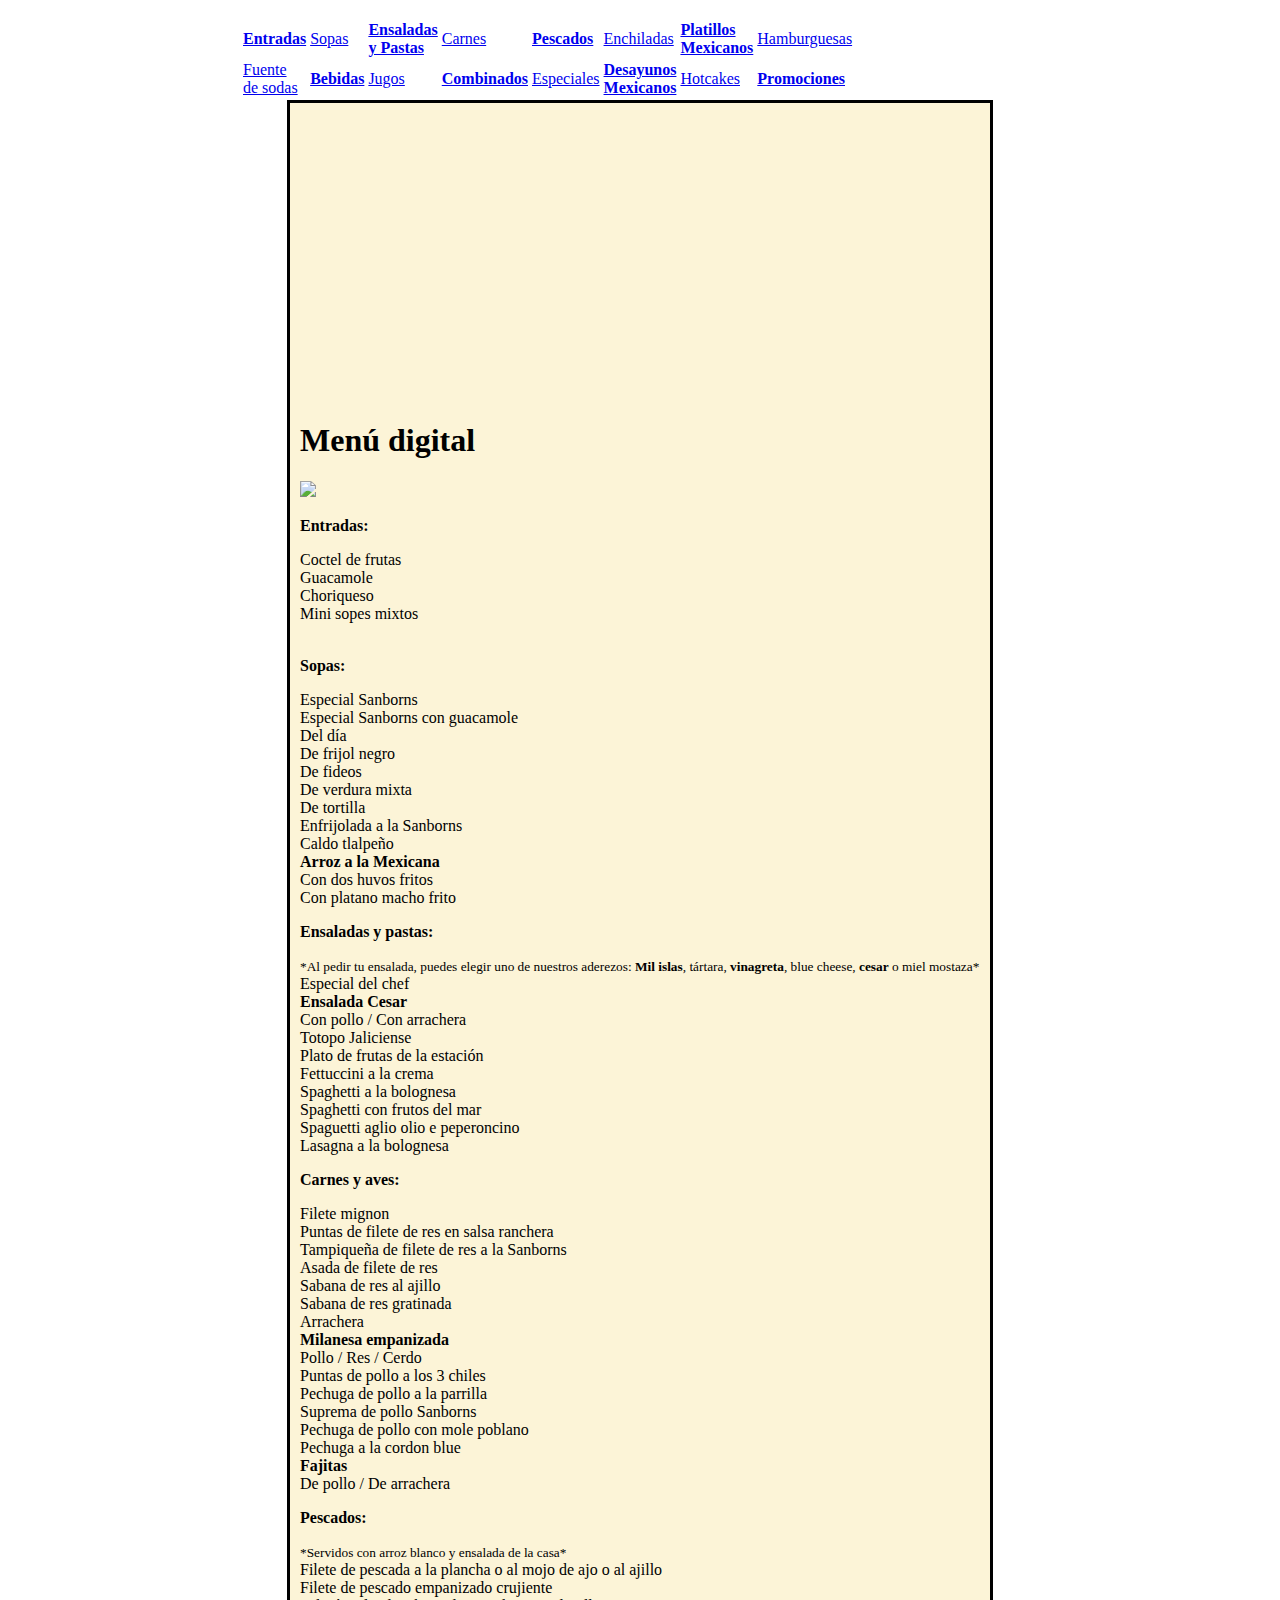
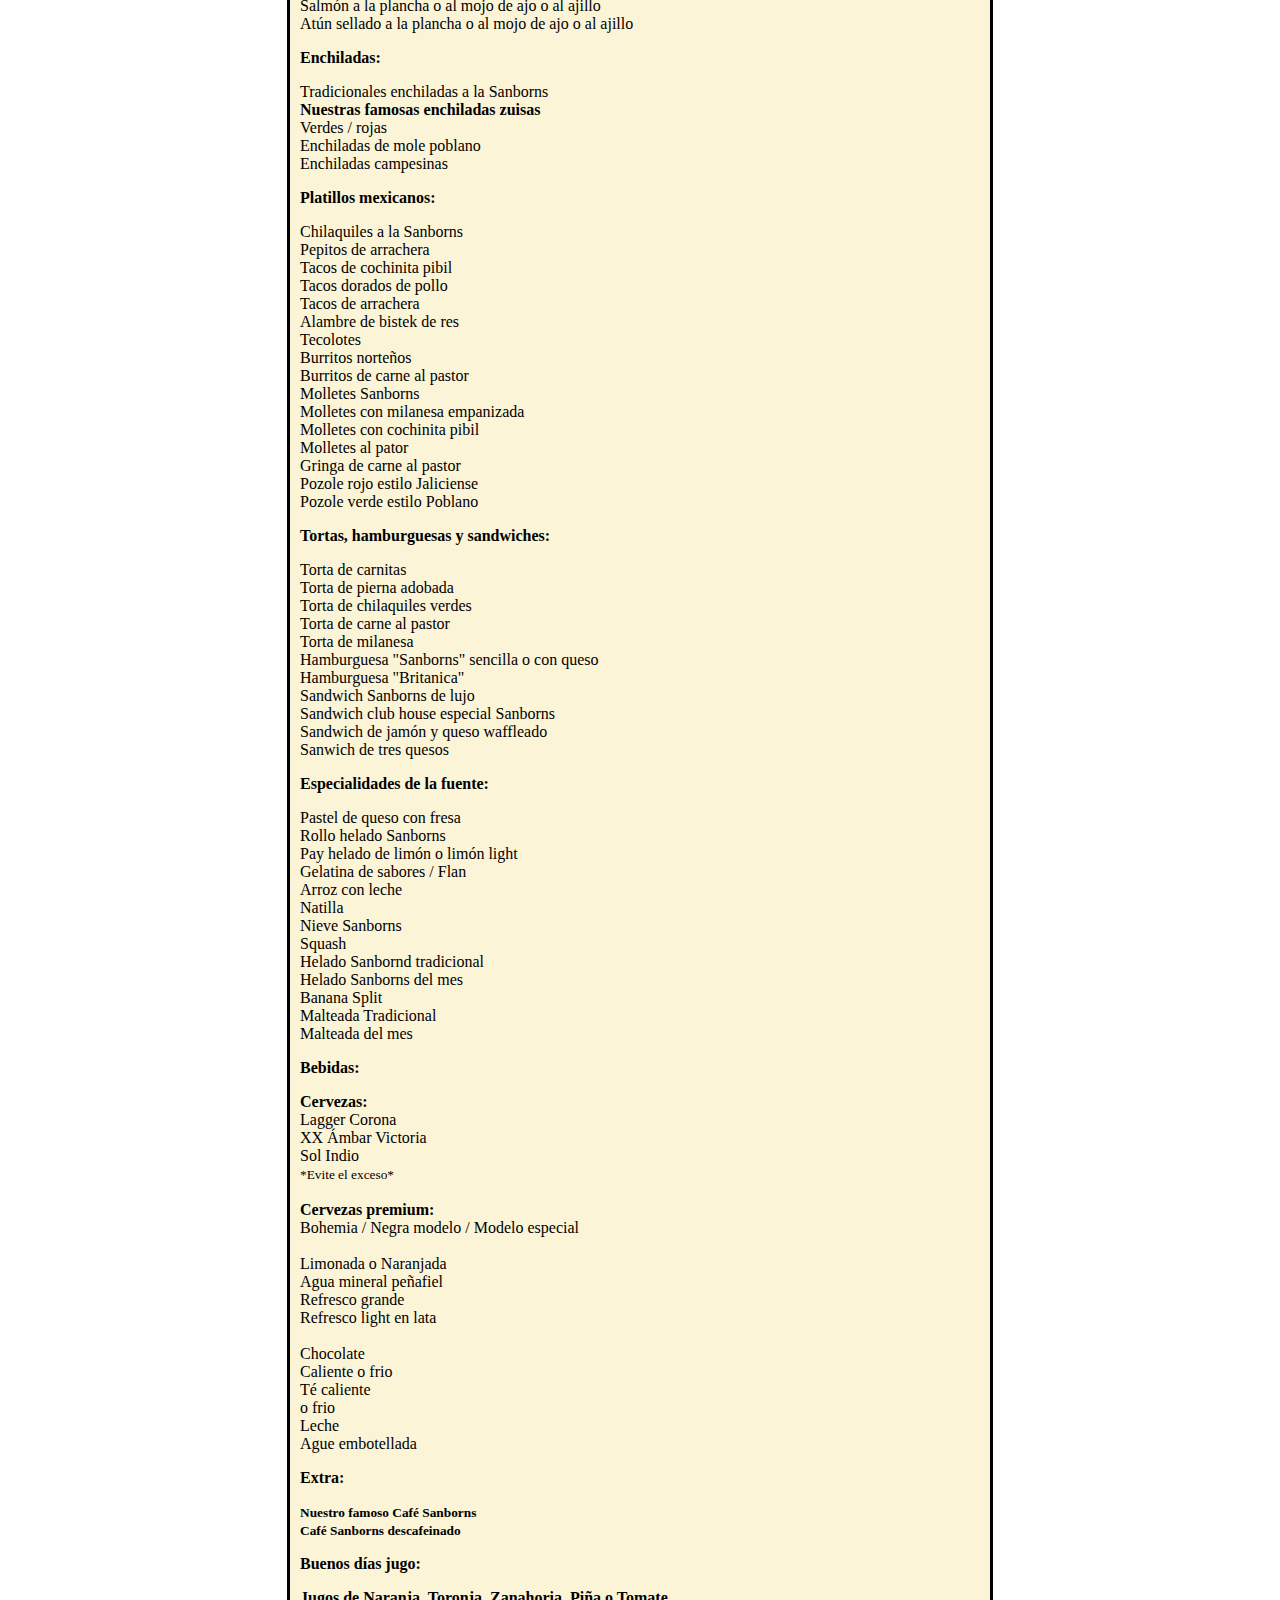
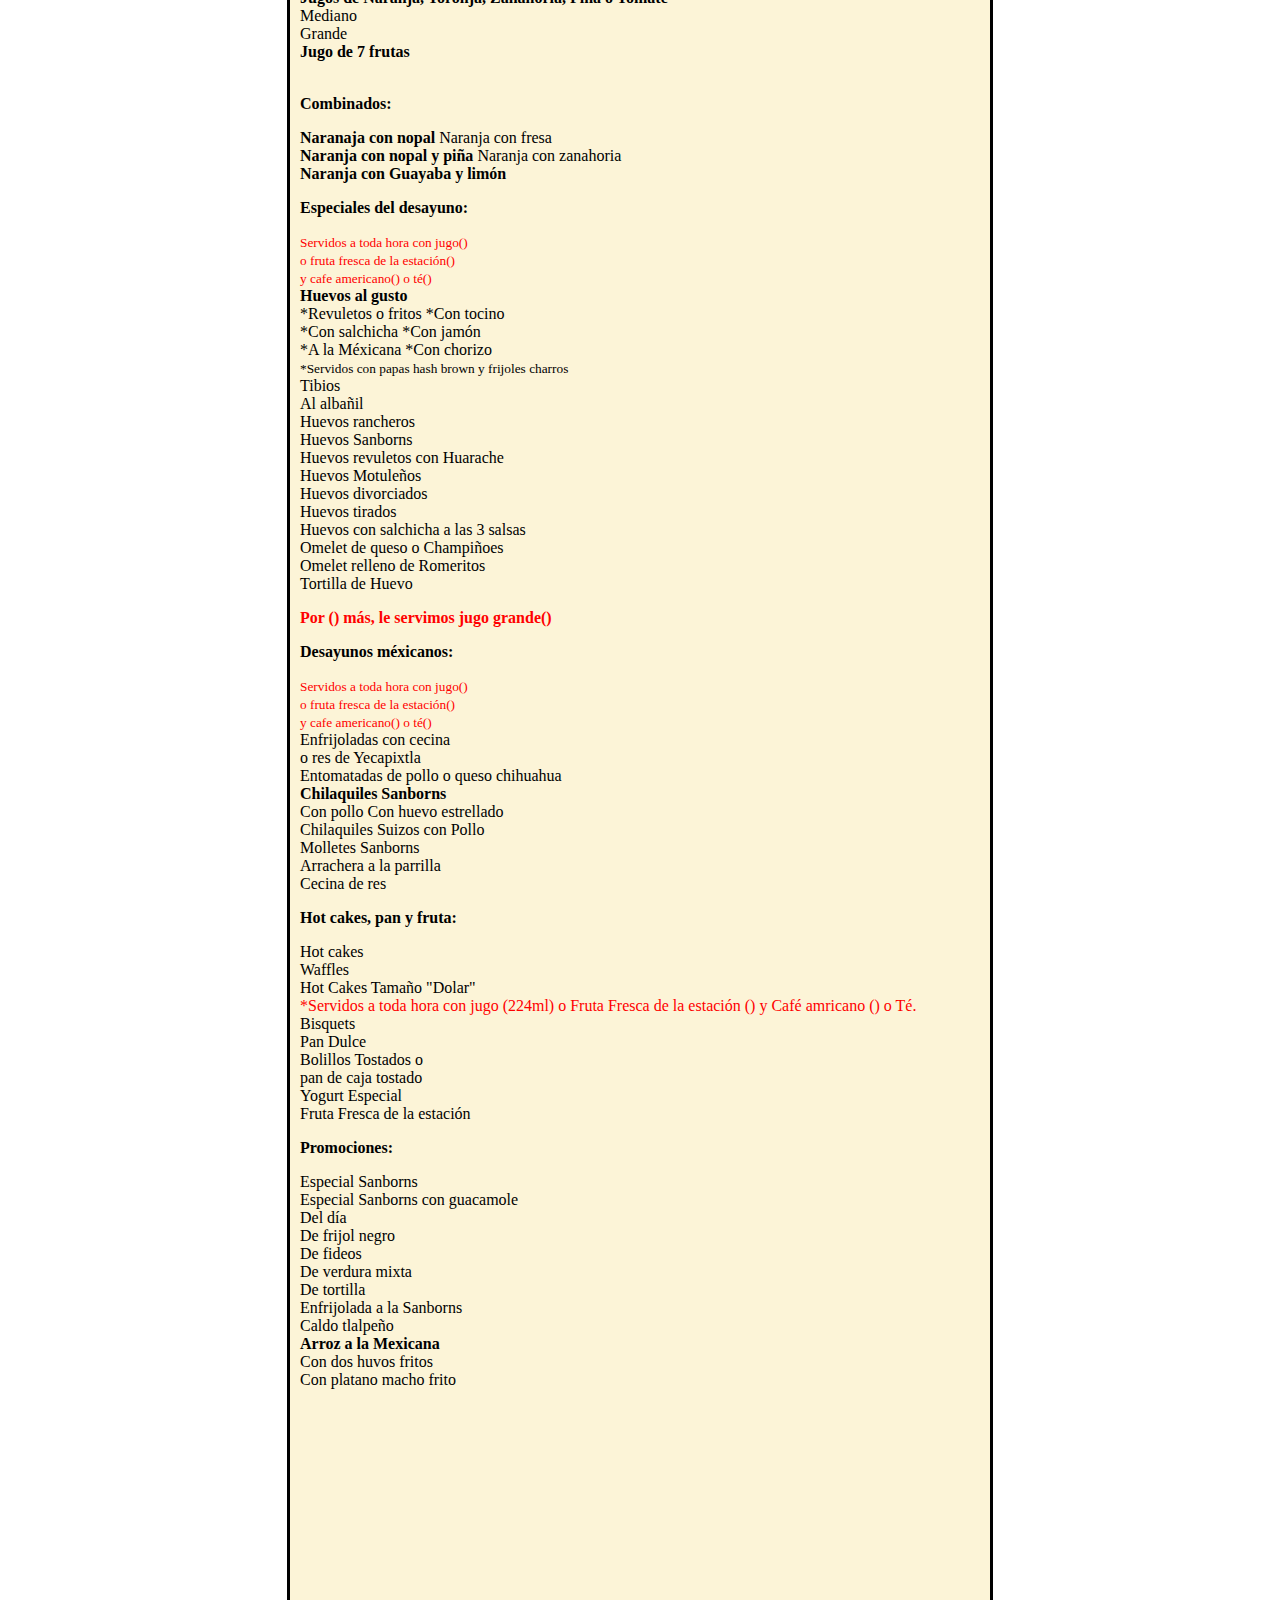
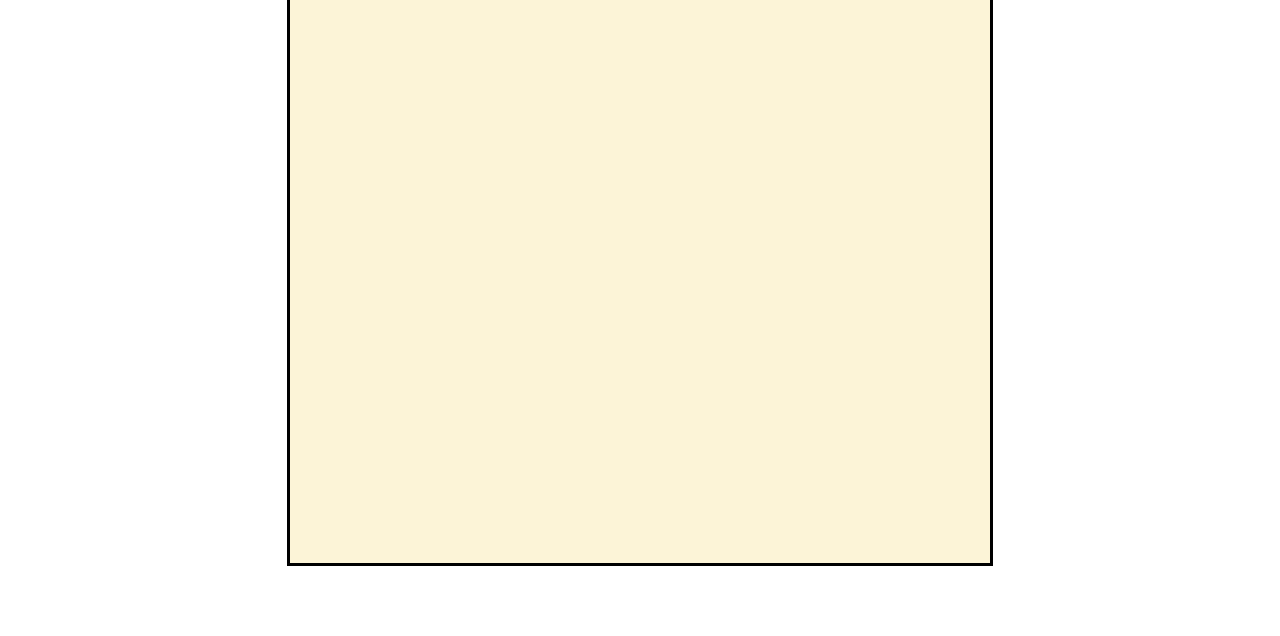
==== index.html @ c4b36b61 "Add files via upload" ====
<!DOCTYPE html>
<html>
<head>
<title>Menú digital</title>
<link type="text/css" rel="stylesheet" href="css/style.css"/>
</head>
<body>
<!-- Start your code here -->
  
<style>
  #Bordes{
    height: 5400px;
    width: 800px;
    margin: 0 auto ;
    padding: 10px;
    background: white ;
    position: static;
  }
 </style>
  
<style>
  #Pagina1{
    border: solid 3px black;
    height: 5240px;
    width: 680px;
    margin: 0 auto ;
    padding: 10px;
    background: #fcf4d7 ;
    position: static;
  }
  </style>
  
 <div id="Bordes">
   
   <div class="menú">
    <table class="Menu">
  <tr>
    <td><a href="#Entrada"><strong>Entradas</strong></a></td>
    <td><a href="#Sopa">Sopas</a></td>
    <td><a href="#Ensalada"><strong>Ensaladas<br>y Pastas</strong></a></td>
    <td><a href="#Carne">Carnes</a></td>
    <td><a href="#Pescado"><strong>Pescados</strong></a></td>
    <td><a href="#Enchiladas">Enchiladas</a></td>
    <td><a href="#Mexi"><strong>Platillos <br> Mexicanos</strong></a></td>
    <td><a href="#Hamburguesas">Hamburguesas</a></td>
      </tr>
      <tr>
    <td><a href="#Sodas">Fuente <br>de sodas</a></td>
    <td><a href="#Bebida"><strong>Bebidas</strong></a></td>
    <td><a href="#Jugo">Jugos</a></td>
    <td><a href="#Comb"><strong>Combinados</strong></a></td>
    <td><a href="#Especiales1">Especiales</a></td>
    <td><a href="#Desayuno"><strong>Desayunos <br> Mexicanos</strong></a></td>
    <td><a href="#Hotcakes1">Hotcakes</a></td>
    <td><a href="#Promo"><strong>Promociones</strong></a></td>
  </tr>
    </table>
  </div>
   
<div id="Pagina1">
  <div class="portada">
  <br><br><br><br><br><br><br><br><br><br><br><br><br><br><br><br>
    <a id="Entrada"><h1>Menú digital</h1></a></div>
  <div class="logo"><img src="https://aguitech.com/proyectos/images/fotos/1_20170920230642_0.png"></div>
  
  <a id="Entrada"></a>
  <div class="borde1">
<div class="entradas">
  <a id="Sopa"><p><strong>Entradas:</strong></p></a>
  Coctel de frutas<br>
      Guacamole<br>
      Choriqueso<br>
      Mini sopes mixtos<br><br>
  </div>
  
    <div class="sopas">
      <p><strong>Sopas:</strong></p>
      Especial Sanborns<br>
      Especial Sanborns con guacamole<br>
      Del día<br>
      De frijol negro<br>
      De fideos<br>
      De verdura mixta<br>
      De tortilla<br>
      Enfrijolada a la Sanborns<br>
      <a id="Ensalada">Caldo tlalpeño<br></a>
      <strong>Arroz a la Mexicana</strong><br>
      Con dos huvos fritos<br>
      Con platano macho frito<br>
      </div>
      
      <div class="ensaladas">
        <p><strong>Ensaladas y pastas:</strong></p>
      <small>*Al pedir tu ensalada, puedes elegir uno de nuestros aderezos: <strong>Mil islas</strong>, tártara, <strong>vinagreta</strong>, blue cheese, <strong>cesar</strong> o miel mostaza*</small><br>
        Especial del chef<br>
          <strong>Ensalada Cesar</strong><br>
          Con pollo / Con arrachera<br>
        Totopo Jaliciense<br>
        <a id="Carne">Plato de frutas de la estación<br></a>
        Fettuccini a la crema<br>
        Spaghetti a la bolognesa<br>
        Spaghetti con frutos del mar<br>
        Spaguetti aglio olio e peperoncino<br>
        Lasagna a la bolognesa
        </div>
  
    <div class="carnes">
      <p><strong>Carnes y aves:</strong></p>
      Filete mignon<br>
      Puntas de filete de res en salsa ranchera<br>
      Tampiqueña de filete de res a la Sanborns<br>
      Asada de filete de res<br>
      Sabana de res al ajillo<br>
      Sabana de res gratinada<br>
      Arrachera<br>
      <strong>Milanesa empanizada</strong><br>
      Pollo / Res / Cerdo<br>
      Puntas de pollo a los 3 chiles<br>
      Pechuga de pollo a la parrilla<br>
      Suprema de pollo Sanborns<br>
      <a id="Pescado">Pechuga de pollo con mole poblano<br></a>
      Pechuga a la cordon blue<br>
      <strong>Fajitas</strong><br>
      De pollo / De arrachera<br>
      </div>
      
    <div class="pescados">
      <p><strong>Pescados:</strong></p>
    <a id="Enchiladas"><small>*Servidos con arroz blanco y ensalada de la casa*</small><br></a>
      Filete de pescada a la plancha o al mojo de ajo o al ajillo<br>
      Filete de pescado empanizado crujiente<br>
      Salmón a la plancha o al mojo de ajo o al ajillo<br>
      Atún sellado a la plancha o al mojo de ajo o al ajillo<br>
      </div>
      
      <div class="enchiladas">
        <p><strong>Enchiladas:</strong></p>
        <a id="Mexi">Tradicionales enchiladas a la Sanborns<br></a>
        <strong>Nuestras famosas enchiladas zuisas</strong><br>
        Verdes / rojas<br>
        Enchiladas de mole poblano<br>
        Enchiladas campesinas<br/>
        </div>

<div class="platillos">
  <p><strong>Platillos mexicanos:</strong></p>
      Chilaquiles a la Sanborns<br>
      Pepitos de arrachera<br>
      Tacos de cochinita pibil<br>
      Tacos dorados de pollo<br>
  Tacos de arrachera<br>
  Alambre de bistek de res<br>
  Tecolotes<br>
  Burritos norteños<br>
  Burritos de carne al pastor<br>
  Molletes Sanborns<br>
  Molletes con milanesa empanizada<br>
  Molletes con cochinita pibil<br>
  <a id="Hamburguesas">Molletes al pator<br></a>
  Gringa de carne al pastor<br>
  Pozole rojo estilo Jaliciense<br>
  Pozole verde estilo Poblano<br>
  </div>
      
    <div class="tortas">
      <p><strong>Tortas, hamburguesas y sandwiches:</strong></p>
      Torta de carnitas<br>
      Torta de pierna adobada<br>
      Torta de chilaquiles verdes<br>
      Torta de carne al pastor<br>
      Torta de milanesa<br>
      Hamburguesa "Sanborns" sencilla o con queso<br>
      <a id="Sodas">Hamburguesa "Britanica"<br></a>
      Sandwich Sanborns de lujo<br>
      Sandwich club house especial Sanborns<br>
      Sandwich de jamón y queso waffleado<br>
      Sanwich de tres quesos<br>
      </div>

   <div class="especialidades">
     <p><strong>Especialidades de la fuente:</strong></p>
      Pastel de queso con fresa<br>
      Rollo helado Sanborns<br>
      Pay helado de limón o limón light<br>
      Gelatina de sabores / Flan<br>
      Arroz con leche<br>
     Natilla<br>
     Nieve Sanborns<br>
     Squash<br>
     Helado Sanbornd tradicional<br>
     <a id="Bebida">Helado Sanborns del mes<br></a>
     Banana Split<br>
     Malteada Tradicional<br>
     Malteada del mes<br>
    </div>
      
    <div class="bebidas">
      <p><strong>Bebidas:</strong></p>
      <strong>Cervezas:</strong><br>
      Lagger Corona<br>
      XX Ámbar Victoria<br>
      Sol Indio<br>
      <small>*Evite el exceso*</small><br><br>
      <strong>Cervezas premium:</strong><br>
      Bohemia / Negra modelo / Modelo especial<br><br>
      Limonada o Naranjada<br>
      Agua mineral peñafiel<br>
      Refresco grande<br>
      Refresco light en lata<br><br>
      Chocolate<br>
      Caliente o frio<br>
      Té caliente <br>o frio<br>
      Leche<br>
      Ague embotellada
      </div>
      
     <div class="extra">
       <a id="Jugo"><p><strong>Extra:</strong></p></a>
      <small><strong>Nuestro famoso Café Sanborns</strong><br><strong>Café Sanborns descafeinado</strong></small>
        </div>
    
<div class="jugo">
  <a id="Comb"><p><strong>Buenos días jugo:</strong></p></a>
  <strong>Jugos de Naranja, Toronja, Zanahoria, Piña o Tomate</strong><br>
      Mediano<br>
     Grande<br>
  <strong>Jugo de 7 frutas</strong><br><br>
      </div>
      
    <div class="combinados">
      <p><strong>Combinados:</strong></p>
      <a id="Especiales1"><strong>Naranaja con nopal</strong> Naranja con fresa<br></a>
      <strong>Naranja con nopal y piña</strong> Naranja con zanahoria<br>
      <strong>Naranja con Guayaba y limón</strong><br>
      </div>
      
          <div class="especiales">
            <p><strong>Especiales del desayuno:</strong></p>
            <small><font color="red">Servidos a toda hora con jugo()<br>o fruta fresca de la estación()<br>y cafe americano() o té()</font></small><br> 
            <strong>Huevos al gusto</strong><br>
      *Revuletos o fritos *Con tocino <br>
      *Con salchicha *Con jamón<br>
      *A la Méxicana *Con chorizo<br>
            <small>*Servidos con papas hash brown y frijoles charros</small><br>
            Tibios<br>
            Al albañil<br>
            Huevos rancheros<br>
            Huevos Sanborns<br>
            Huevos revuletos con Huarache<br>
            Huevos Motuleños<br>
            Huevos divorciados<br>
            Huevos tirados<br>
            Huevos con salchicha a las 3 salsas<br>
            Omelet de queso o Champiñoes<br>
            <a id="Desayuno">Omelet relleno de Romeritos<br></a>
            Tortilla de Huevo<br>
               
    <div class="extras">
      <p><strong><font color="red">Por () más, le servimos jugo grande()</font></strong></p>
            </div>
      </div>

    <div class="desayunos">
      <p><strong>Desayunos méxicanos:</strong></p>
      <small><font color="red">Servidos a toda hora con jugo()<br>o fruta fresca de la estación()<br>y cafe americano() o té()</font></small><br> 
      Enfrijoladas con cecina <br>o res de Yecapixtla <br>
      Entomatadas de pollo o queso chihuahua<br>
      <strong>Chilaquiles Sanborns</strong><br>
      Con pollo  Con huevo estrellado<br>
      <a id="Hotcakes1">Chilaquiles Suizos con Pollo <br></a>
      Molletes Sanborns<br>
      Arrachera a la parrilla<br>
      Cecina de res<br>
      </div>
      
      <div class="hotcakes">
        <p><strong>Hot cakes, pan y fruta:</strong></p>
      Hot cakes<br> 
        Waffles<br>
        Hot Cakes Tamaño "Dolar"<br>
        <font color="red">*Servidos a toda hora con jugo (224ml) o Fruta Fresca de la estación () y Café amricano () o Té.</font><br>
        Bisquets<br>
        Pan Dulce<br>
        Bolillos Tostados o <br>pan de caja tostado<br>
        Yogurt Especial<br>
        Fruta Fresca de la estación
        
        </div>
    <div class="promo">
      <p><strong>Promociones:</strong></p>
      Especial Sanborns<br>
      Especial Sanborns con guacamole<br>
      Del día<br>
      De frijol negro<br>
      De fideos<br>
      De verdura mixta<br>
      De tortilla<br>
      Enfrijolada a la Sanborns<br>
      <a id="Ensalada">Caldo tlalpeño<br></a>
      <strong>Arroz a la Mexicana</strong><br>
      Con dos huvos fritos<br>
      Con platano macho frito<br>
      </div>
  </div> 
  </div>  
  </div>
  
<!-- End your code here -->
<script type="text/javascript" src="js/script.js"></script>
</body>
</html>
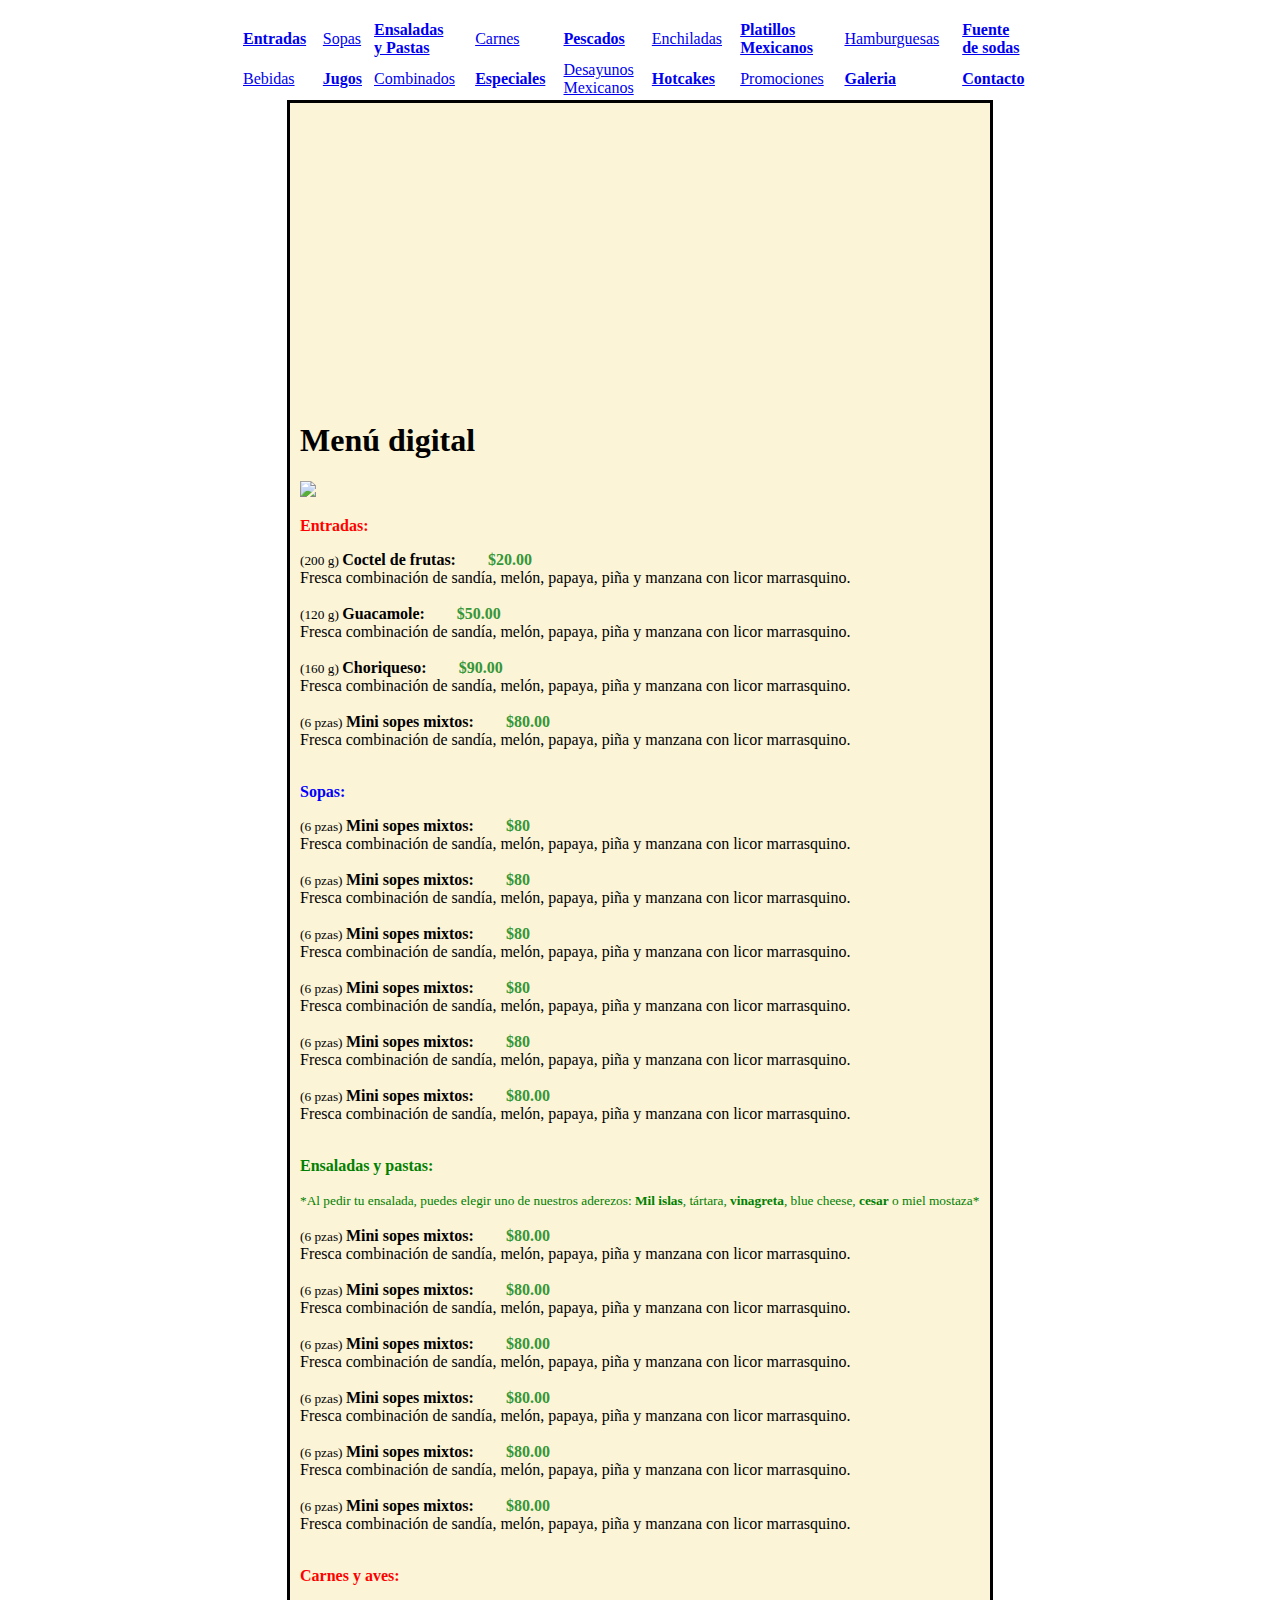
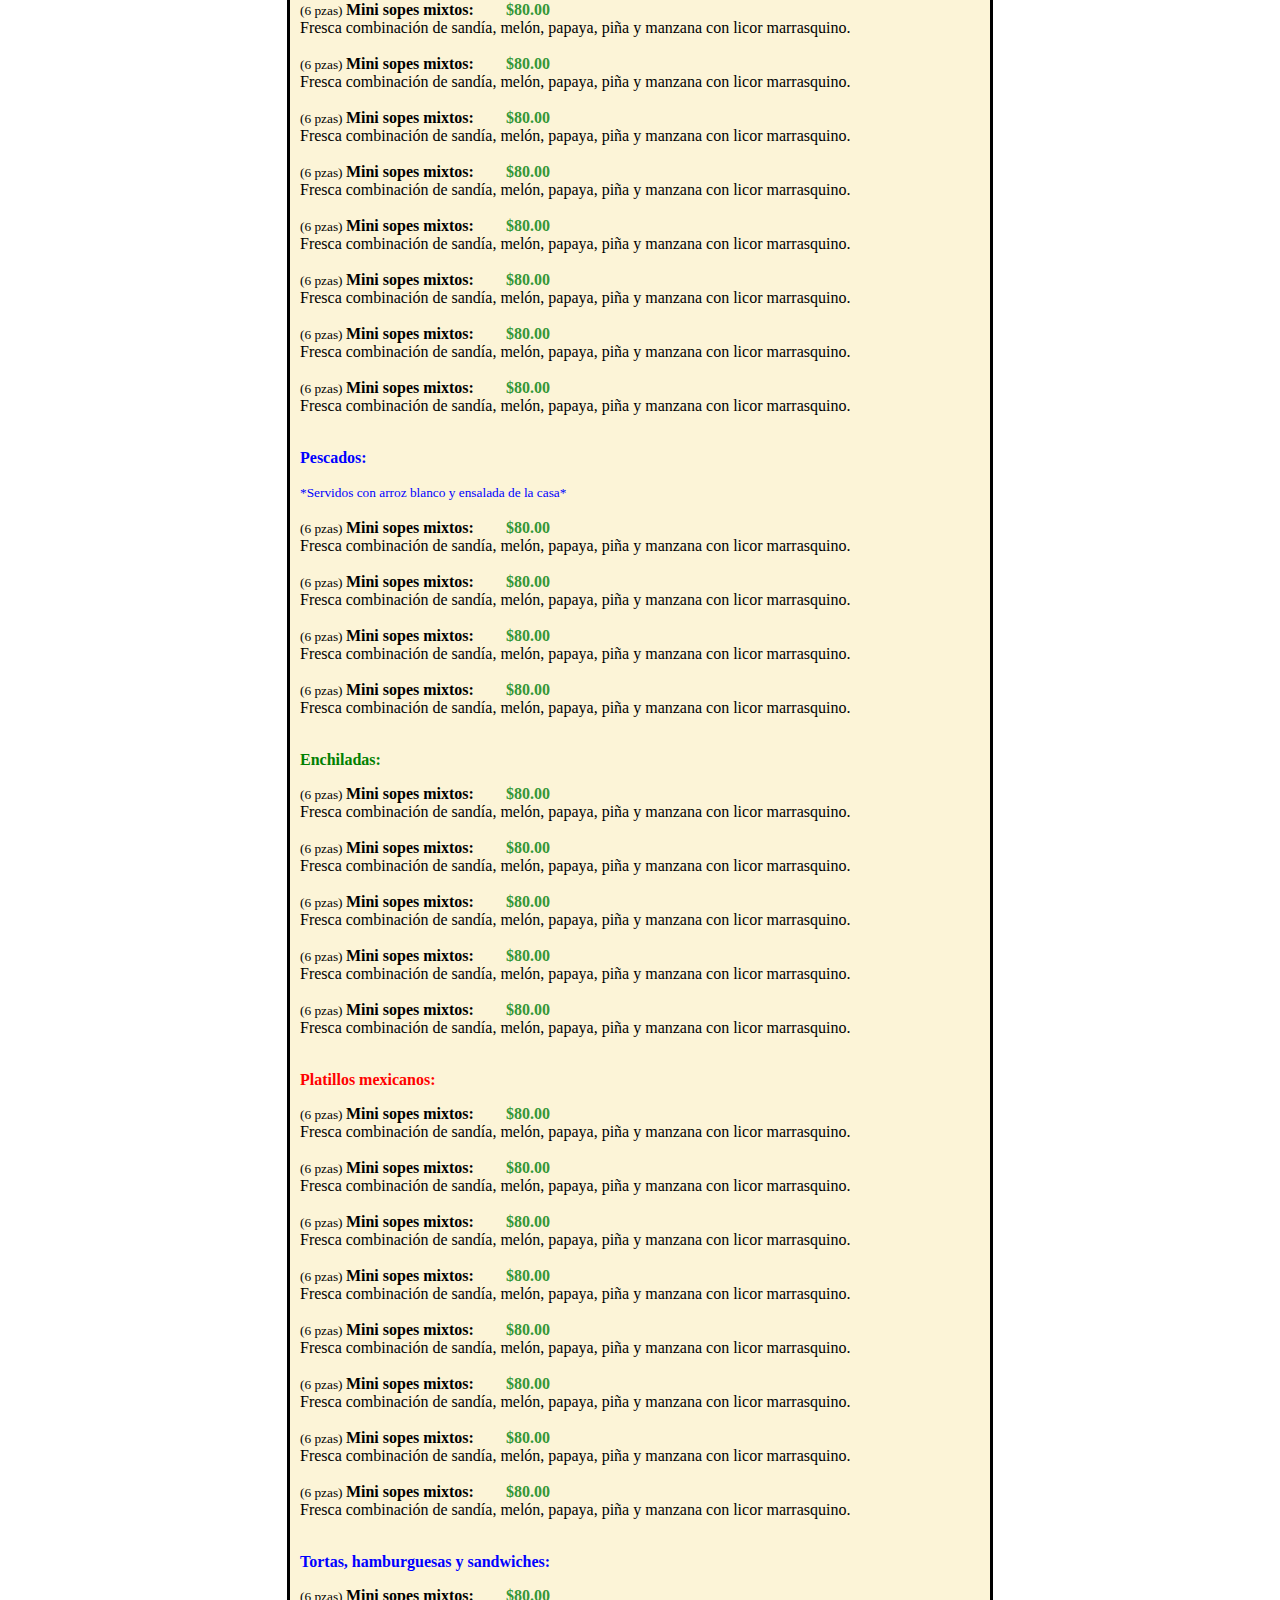
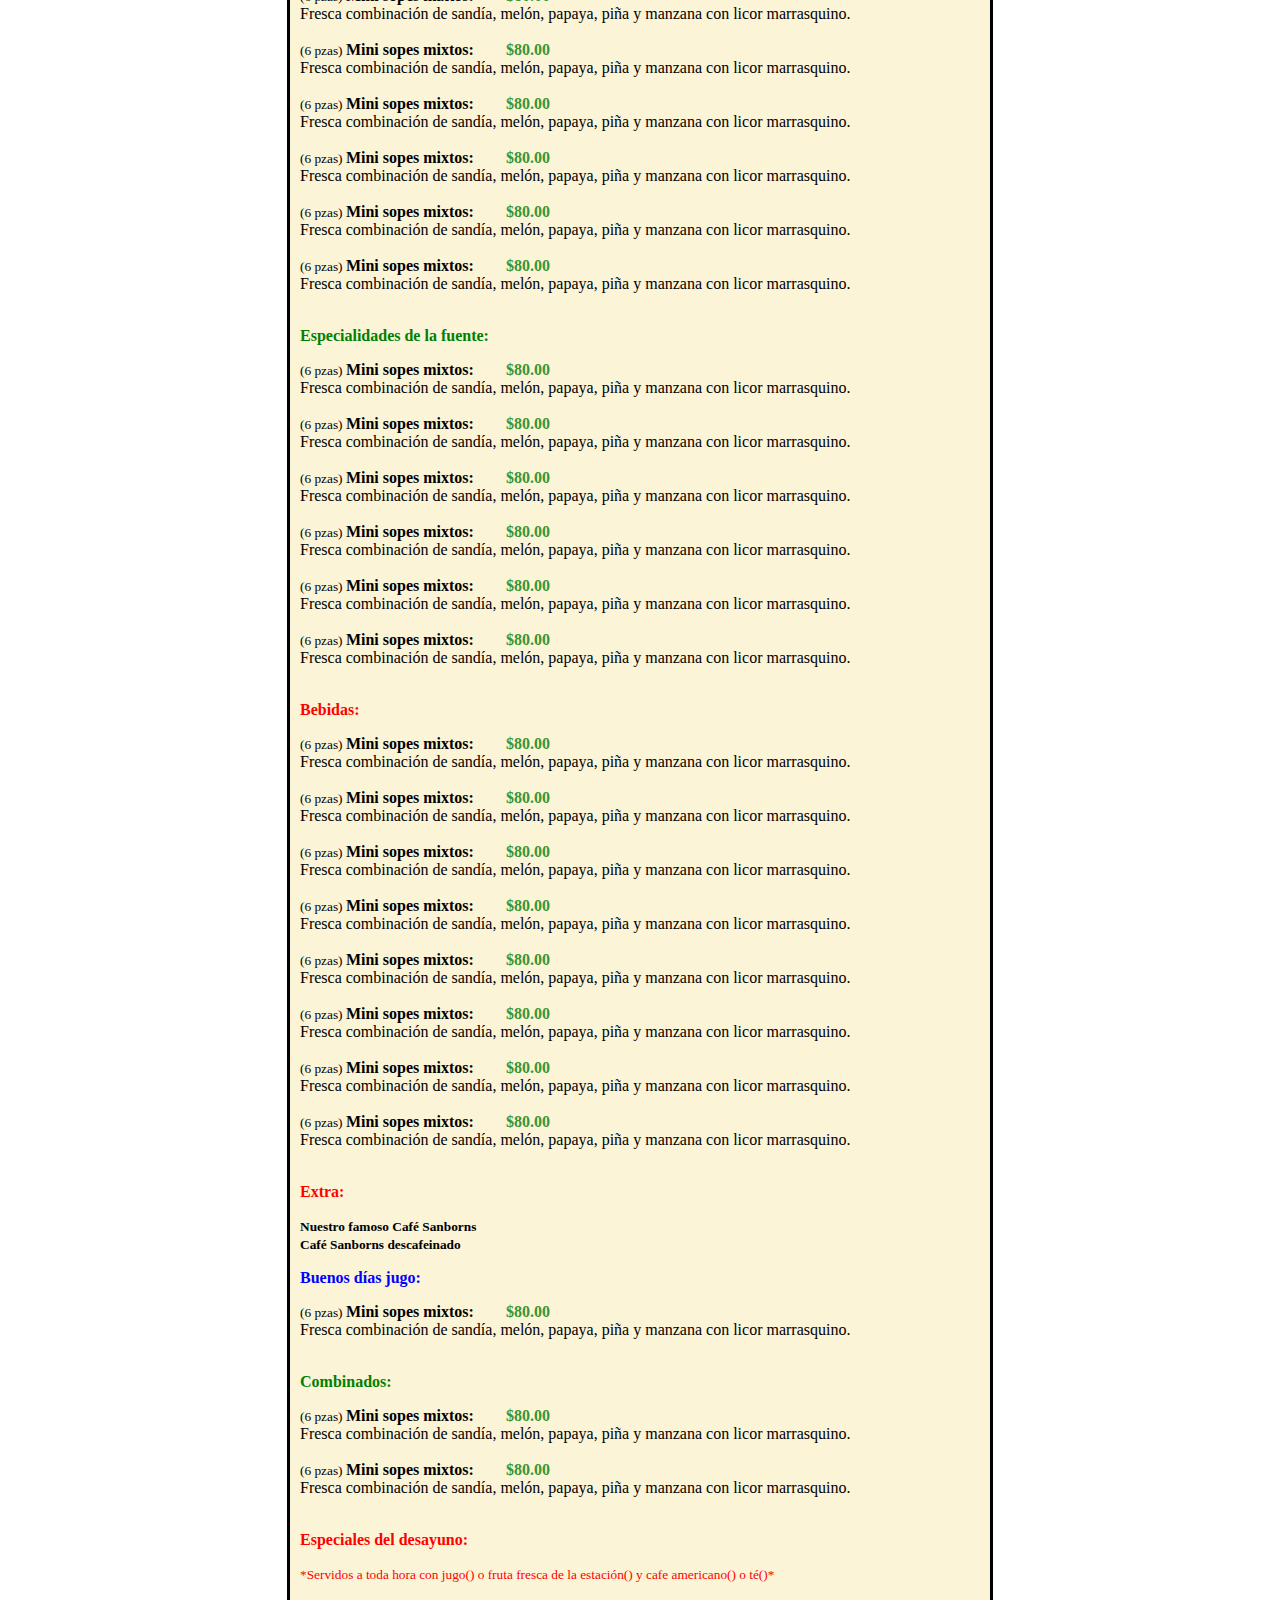
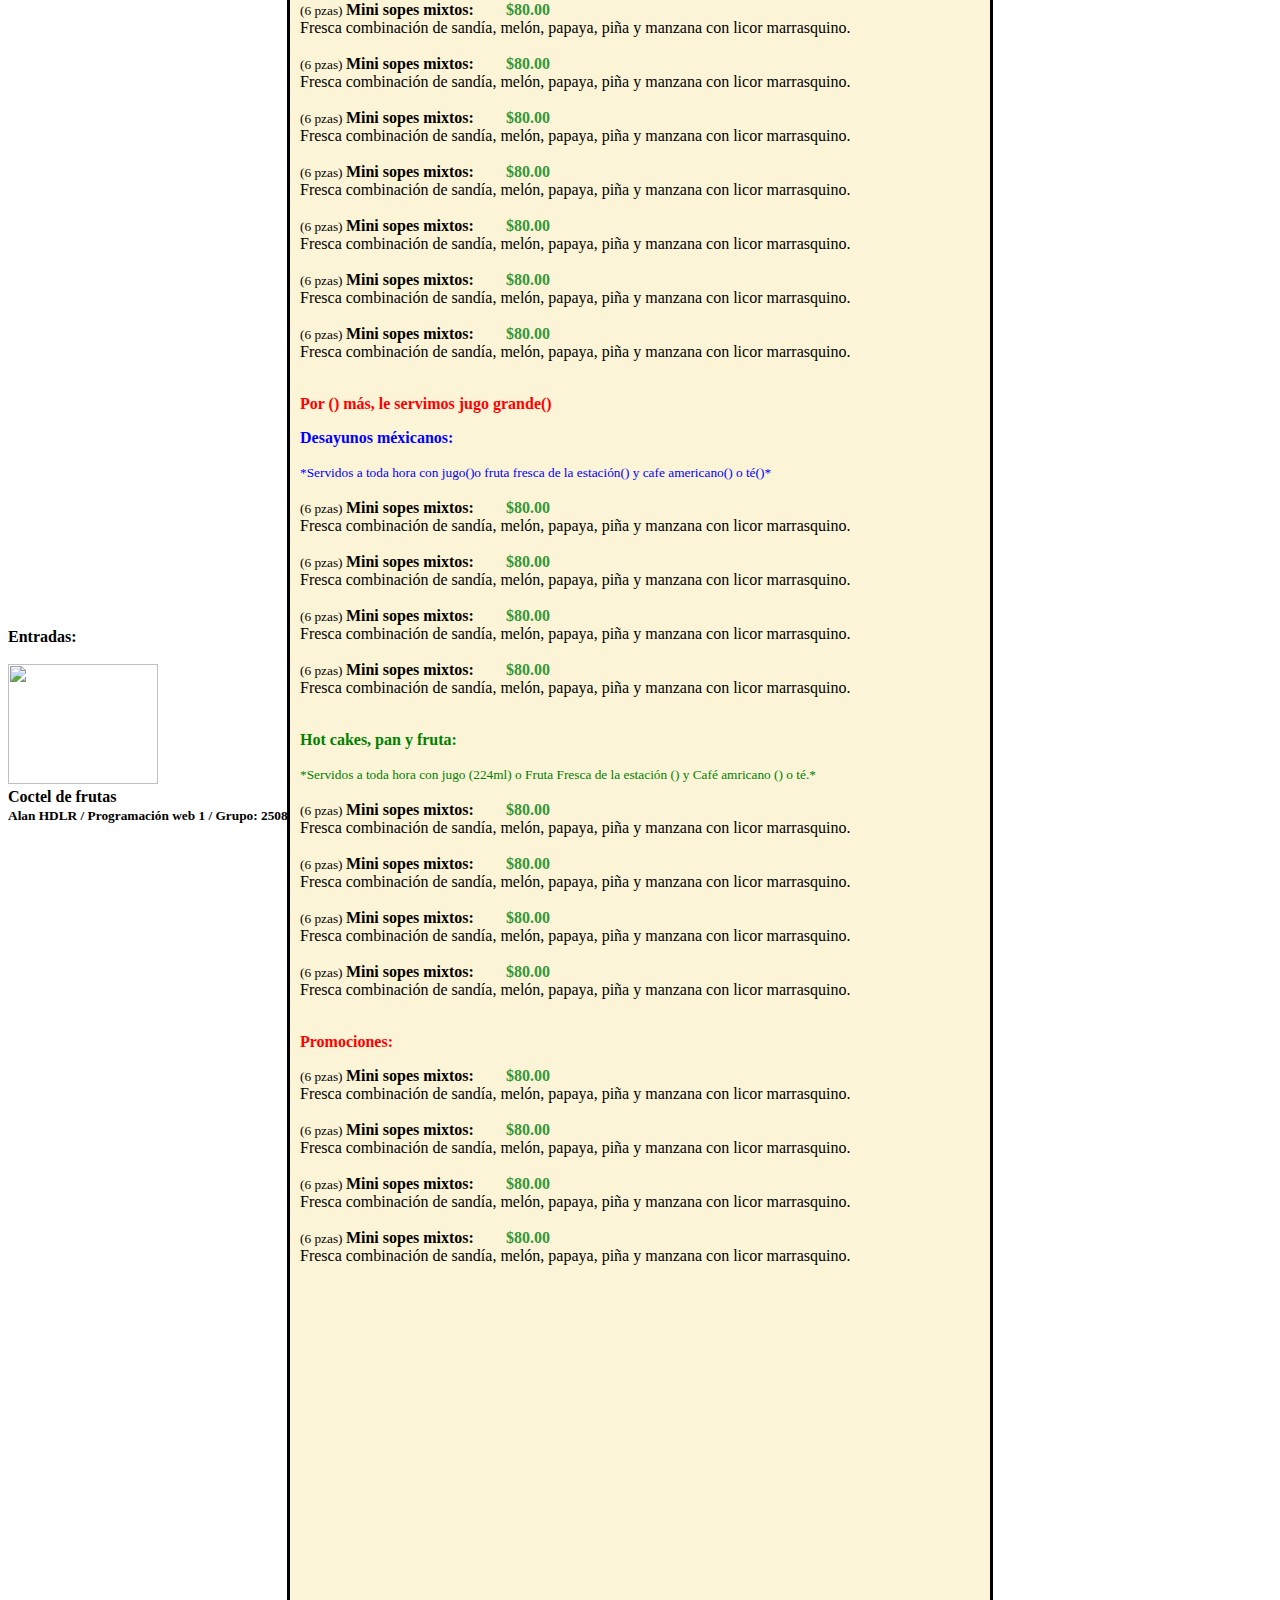
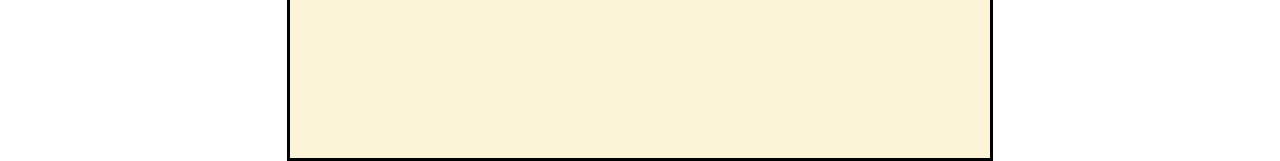
==== commit c5ef7e27: "Add files via upload" ====
--- a/index.html
+++ b/index.html
@@ -21,7 +21,7 @@
 <style>
   #Pagina1{
     border: solid 3px black;
-    height: 5240px;
+    height: 6435px;
     width: 680px;
     margin: 0 auto ;
     padding: 10px;
@@ -33,7 +33,7 @@
  <div id="Bordes">
    
    <div class="menú">
-    <table class="Menu">
+    <table class="Menu" width="800">
   <tr>
     <td><a href="#Entrada"><strong>Entradas</strong></a></td>
     <td><a href="#Sopa">Sopas</a></td>
@@ -43,17 +43,19 @@
     <td><a href="#Enchiladas">Enchiladas</a></td>
     <td><a href="#Mexi"><strong>Platillos <br> Mexicanos</strong></a></td>
     <td><a href="#Hamburguesas">Hamburguesas</a></td>
+    <td><a href="#Sodas"><strong>Fuente <br>de sodas</strong></a></td>
       </tr>
       <tr>
-    <td><a href="#Sodas">Fuente <br>de sodas</a></td>
-    <td><a href="#Bebida"><strong>Bebidas</strong></a></td>
-    <td><a href="#Jugo">Jugos</a></td>
-    <td><a href="#Comb"><strong>Combinados</strong></a></td>
-    <td><a href="#Especiales1">Especiales</a></td>
-    <td><a href="#Desayuno"><strong>Desayunos <br> Mexicanos</strong></a></td>
-    <td><a href="#Hotcakes1">Hotcakes</a></td>
-    <td><a href="#Promo"><strong>Promociones</strong></a></td>
-  </tr>
+    <td><a href="#Bebida">Bebidas</a></td>
+        <td><a href="#Jugo"><strong>Jugos</strong></a></td>
+    <td><a href="#Comb">Combinados</a></td>
+        <td><a href="#Especiales1"><strong>Especiales</strong></a></td>
+    <td><a href="#Desayuno">Desayunos <br> Mexicanos</a></td>
+        <td><a href="#Hotcakes1"><strong>Hotcakes</strong></a></td>
+    <td><a href="#Promo">Promociones</a></td>
+    <td><a href="#Galeria"><strong>Galeria</strong></a></td>
+        <td><a href="#Contacto"><strong>Contacto</strong></a></td>
+      </tr>
     </table>
   </div>
    
@@ -62,247 +64,268 @@
   <br><br><br><br><br><br><br><br><br><br><br><br><br><br><br><br>
     <a id="Entrada"><h1>Menú digital</h1></a></div>
   <div class="logo"><img src="https://aguitech.com/proyectos/images/fotos/1_20170920230642_0.png"></div>
-  
-  <a id="Entrada"></a>
+
+<!-- Entradas -->
+<a id="Entrada"></a>
   <div class="borde1">
 <div class="entradas">
-  <a id="Sopa"><p><strong>Entradas:</strong></p></a>
-  Coctel de frutas<br>
-      Guacamole<br>
-      Choriqueso<br>
-      Mini sopes mixtos<br><br>
+  <p><strong><font color="red">Entradas:</font></strong></p>
+  <small>(200 g) </small><strong>Coctel de frutas:</strong> <font color="#359738"><strong> &nbsp;&nbsp;&nbsp;&nbsp;&nbsp;&nbsp;&nbsp;$20.00</strong></font><small></small><br>Fresca combinación de sandía, melón, papaya, piña y manzana con licor marrasquino.<br><br>
+  
+  <small>(120 g) </small><strong>Guacamole:</strong> <font color="#359738"><strong> &nbsp;&nbsp;&nbsp;&nbsp;&nbsp;&nbsp;&nbsp;$50.00</strong></font><small></small><br>Fresca combinación de sandía, melón, papaya, piña y manzana con licor marrasquino.<br><br>
+  
+  <small>(160 g) </small><strong><a id="Sopa">Choriqueso:</a></strong> <font color="#359738"><strong> &nbsp;&nbsp;&nbsp;&nbsp;&nbsp;&nbsp;&nbsp;$90.00</strong></font><small></small><br>Fresca combinación de sandía, melón, papaya, piña y manzana con licor marrasquino.<br><br>
+  
+  <small>(6 pzas) </small><strong>Mini sopes mixtos:</strong> <font color="#359738"><strong> &nbsp;&nbsp;&nbsp;&nbsp;&nbsp;&nbsp;&nbsp;$80.00</strong></font><small></small><br>Fresca combinación de sandía, melón, papaya, piña y manzana con licor marrasquino.<br><br>
+  </div>  
+    
+    <!-- Sopas -->
+    <div class="sopas">
+      <p><strong><font color="blue">Sopas:</font></strong></p>
+      <small>(6 pzas) </small><strong>Mini sopes mixtos:</strong> <font color="#359738"><strong> &nbsp;&nbsp;&nbsp;&nbsp;&nbsp;&nbsp;&nbsp;$80</strong></font><small></small><br>Fresca combinación de sandía, melón, papaya, piña y manzana con licor marrasquino.<br><br>
+      
+      <small>(6 pzas) </small><strong>Mini sopes mixtos:</strong> <font color="#359738"><strong> &nbsp;&nbsp;&nbsp;&nbsp;&nbsp;&nbsp;&nbsp;$80</strong></font><small></small><br>Fresca combinación de sandía, melón, papaya, piña y manzana con licor marrasquino.<br><br>
+      
+      <small>(6 pzas) </small><strong>Mini sopes mixtos:</strong> <font color="#359738"><strong> &nbsp;&nbsp;&nbsp;&nbsp;&nbsp;&nbsp;&nbsp;$80</strong></font><small></small><br>Fresca combinación de sandía, melón, papaya, piña y manzana con licor marrasquino.<br><br>
+      
+      <small>(6 pzas) </small><strong>Mini sopes mixtos:</strong> <font color="#359738"><strong> &nbsp;&nbsp;&nbsp;&nbsp;&nbsp;&nbsp;&nbsp;$80</strong></font><small></small><br>Fresca combinación de sandía, melón, papaya, piña y manzana con licor marrasquino.<br><br>
+      
+      <small>(6 pzas) </small><strong><a id="Ensalada">Mini sopes mixtos:</a></strong> <font color="#359738"><strong> &nbsp;&nbsp;&nbsp;&nbsp;&nbsp;&nbsp;&nbsp;$80</strong></font><small></small><br>Fresca combinación de sandía, melón, papaya, piña y manzana con licor marrasquino.<br><br>
+      
+        <small>(6 pzas) </small><strong>Mini sopes mixtos:</strong> <font color="#359738"><strong> &nbsp;&nbsp;&nbsp;&nbsp;&nbsp;&nbsp;&nbsp;$80.00</strong></font><small></small><br>Fresca combinación de sandía, melón, papaya, piña y manzana con licor marrasquino.<br><br>
+      <a id="Ensalada"></a>
+      </div>
+      
+        <!-- Ensaladas -->
+      <div class="ensaladas">
+        <font color="green"><p><strong>Ensaladas y pastas:</strong></p>
+      <small>*Al pedir tu ensalada, puedes elegir uno de nuestros aderezos: <strong>Mil islas</strong>, tártara, <strong>vinagreta</strong>, blue cheese, <strong>cesar</strong> o miel mostaza*</small></font><br><br>
+        <small>(6 pzas) </small><strong>Mini sopes mixtos:</strong> <font color="#359738"><strong> &nbsp;&nbsp;&nbsp;&nbsp;&nbsp;&nbsp;&nbsp;$80.00</strong></font><small></small><br>Fresca combinación de sandía, melón, papaya, piña y manzana con licor marrasquino.<br><br>
+        
+        <small>(6 pzas) </small><strong>Mini sopes mixtos:</strong> <font color="#359738"><strong> &nbsp;&nbsp;&nbsp;&nbsp;&nbsp;&nbsp;&nbsp;$80.00</strong></font><small></small><br>Fresca combinación de sandía, melón, papaya, piña y manzana con licor marrasquino.<br><br>
+        
+        <small>(6 pzas) </small><strong>Mini sopes mixtos:</strong> <font color="#359738"><strong> &nbsp;&nbsp;&nbsp;&nbsp;&nbsp;&nbsp;&nbsp;$80.00</strong></font><small></small><br>Fresca combinación de sandía, melón, papaya, piña y manzana con licor marrasquino.<br><br>
+        
+        <small>(6 pzas) </small><strong>Mini sopes mixtos:</strong> <font color="#359738"><strong> &nbsp;&nbsp;&nbsp;&nbsp;&nbsp;&nbsp;&nbsp;$80.00</strong></font><small></small><br>Fresca combinación de sandía, melón, papaya, piña y manzana con licor marrasquino.<br><br>
+        
+        <small>(6 pzas) </small><strong><a id="Carne">Mini sopes mixtos:</a></strong> <font color="#359738"><strong> &nbsp;&nbsp;&nbsp;&nbsp;&nbsp;&nbsp;&nbsp;$80.00</strong></font><small></small><br>Fresca combinación de sandía, melón, papaya, piña y manzana con licor marrasquino.<br><br>
+        
+        <small>(6 pzas) </small><strong>Mini sopes mixtos:</strong> <font color="#359738"><strong> &nbsp;&nbsp;&nbsp;&nbsp;&nbsp;&nbsp;&nbsp;$80.00</strong></font><small></small><br>Fresca combinación de sandía, melón, papaya, piña y manzana con licor marrasquino.<br><br>
+        </div>
+  
+        <!-- Carnes -->
+    <div class="carnes">
+      <p><strong><font color="red">Carnes y aves:</font></strong></p>
+      <small>(6 pzas) </small><strong>Mini sopes mixtos:</strong> <font color="#359738"><strong> &nbsp;&nbsp;&nbsp;&nbsp;&nbsp;&nbsp;&nbsp;$80.00</strong></font><small></small><br>Fresca combinación de sandía, melón, papaya, piña y manzana con licor marrasquino.<br><br>
+      
+      <small>(6 pzas) </small><strong>Mini sopes mixtos:</strong> <font color="#359738"><strong> &nbsp;&nbsp;&nbsp;&nbsp;&nbsp;&nbsp;&nbsp;$80.00</strong></font><small></small><br>Fresca combinación de sandía, melón, papaya, piña y manzana con licor marrasquino.<br><br>
+      
+      <small>(6 pzas) </small><strong>Mini sopes mixtos:</strong> <font color="#359738"><strong> &nbsp;&nbsp;&nbsp;&nbsp;&nbsp;&nbsp;&nbsp;$80.00</strong></font><small></small><br>Fresca combinación de sandía, melón, papaya, piña y manzana con licor marrasquino.<br><br>
+      
+      <small>(6 pzas) </small><strong>Mini sopes mixtos:</strong> <font color="#359738"><strong> &nbsp;&nbsp;&nbsp;&nbsp;&nbsp;&nbsp;&nbsp;$80.00</strong></font><small></small><br>Fresca combinación de sandía, melón, papaya, piña y manzana con licor marrasquino.<br><br>
+      
+      <small>(6 pzas) </small><strong>Mini sopes mixtos:</strong> <font color="#359738"><strong> &nbsp;&nbsp;&nbsp;&nbsp;&nbsp;&nbsp;&nbsp;$80.00</strong></font><small></small><br>Fresca combinación de sandía, melón, papaya, piña y manzana con licor marrasquino.<br><br>
+      
+      <small>(6 pzas) </small><strong>Mini sopes mixtos:</strong> <font color="#359738"><strong> &nbsp;&nbsp;&nbsp;&nbsp;&nbsp;&nbsp;&nbsp;$80.00</strong></font><small></small><br>Fresca combinación de sandía, melón, papaya, piña y manzana con licor marrasquino.<br><br>
+      
+      <small>(6 pzas) </small><strong><a id="Pescado">Mini sopes mixtos:</a></strong> <font color="#359738"><strong> &nbsp;&nbsp;&nbsp;&nbsp;&nbsp;&nbsp;&nbsp;$80.00</strong></font><small></small><br>Fresca combinación de sandía, melón, papaya, piña y manzana con licor marrasquino.<br><br>
+      
+      <small>(6 pzas) </small><strong>Mini sopes mixtos:</strong> <font color="#359738"><strong> &nbsp;&nbsp;&nbsp;&nbsp;&nbsp;&nbsp;&nbsp;$80.00</strong></font><small></small><br>Fresca combinación de sandía, melón, papaya, piña y manzana con licor marrasquino.<br><br>
+      </div>
+      
+        <!-- Pescados -->
+    <div class="pescados">
+      <p><strong><font color="blue">Pescados:</font></strong></p>
+      <small><font color="blue">*Servidos con arroz blanco y ensalada de la casa*</font></small><br><br>
+      <small>(6 pzas) </small><strong>Mini sopes mixtos:</strong> <font color="#359738"><strong> &nbsp;&nbsp;&nbsp;&nbsp;&nbsp;&nbsp;&nbsp;$80.00</strong></font><small></small><br>Fresca combinación de sandía, melón, papaya, piña y manzana con licor marrasquino.<br><br>
+      
+      <small>(6 pzas) </small><strong>Mini sopes mixtos:</strong> <font color="#359738"><strong> &nbsp;&nbsp;&nbsp;&nbsp;&nbsp;&nbsp;&nbsp;$80.00</strong></font><small></small><br>Fresca combinación de sandía, melón, papaya, piña y manzana con licor marrasquino.<br><br>
+      
+      <small>(6 pzas) </small><strong><a id="Enchiladas">Mini sopes mixtos:</a></strong> <font color="#359738"><strong> &nbsp;&nbsp;&nbsp;&nbsp;&nbsp;&nbsp;&nbsp;$80.00</strong></font><small></small><br>Fresca combinación de sandía, melón, papaya, piña y manzana con licor marrasquino.<br><br>
+      
+      <small>(6 pzas) </small><strong>Mini sopes mixtos:</strong> <font color="#359738"><strong> &nbsp;&nbsp;&nbsp;&nbsp;&nbsp;&nbsp;&nbsp;$80.00</strong></font><small></small><br>Fresca combinación de sandía, melón, papaya, piña y manzana con licor marrasquino.<br><br>
+      </div>
+    
+      <!-- Enchiladas -->
+      <div class="enchiladas">
+        <p><strong><font color="green">Enchiladas:</font></strong></p>
+        <small>(6 pzas) </small><strong>Mini sopes mixtos:</strong> <font color="#359738"><strong> &nbsp;&nbsp;&nbsp;&nbsp;&nbsp;&nbsp;&nbsp;$80.00</strong></font><small></small><br>Fresca combinación de sandía, melón, papaya, piña y manzana con licor marrasquino.<br><br>
+        
+        <small>(6 pzas) </small><strong>Mini sopes mixtos:</strong> <font color="#359738"><strong> &nbsp;&nbsp;&nbsp;&nbsp;&nbsp;&nbsp;&nbsp;$80.00</strong></font><small></small><br>Fresca combinación de sandía, melón, papaya, piña y manzana con licor marrasquino.<br><br>
+        
+        <small>(6 pzas) </small><strong>Mini sopes mixtos:</strong> <font color="#359738"><strong> &nbsp;&nbsp;&nbsp;&nbsp;&nbsp;&nbsp;&nbsp;$80.00</strong></font><small></small><br>Fresca combinación de sandía, melón, papaya, piña y manzana con licor marrasquino.<br><br>
+        
+        <small>(6 pzas) </small><strong><a id="Mexi">Mini sopes mixtos:</a></strong> <font color="#359738"><strong> &nbsp;&nbsp;&nbsp;&nbsp;&nbsp;&nbsp;&nbsp;$80.00</strong></font><small></small><br>Fresca combinación de sandía, melón, papaya, piña y manzana con licor marrasquino.<br><br>
+        
+        <small>(6 pzas) </small><strong>Mini sopes mixtos:</strong> <font color="#359738"><strong> &nbsp;&nbsp;&nbsp;&nbsp;&nbsp;&nbsp;&nbsp;$80.00</strong></font><small></small><br>Fresca combinación de sandía, melón, papaya, piña y manzana con licor marrasquino.<br><br>
+        </div>
+
+         <!-- Platillos mexicanos -->
+<div class="platillos">
+  <p><strong><font color="red">Platillos mexicanos:</font></strong></p>
+      <small>(6 pzas) </small><strong>Mini sopes mixtos:</strong> <font color="#359738"><strong> &nbsp;&nbsp;&nbsp;&nbsp;&nbsp;&nbsp;&nbsp;$80.00</strong></font><small></small><br>Fresca combinación de sandía, melón, papaya, piña y manzana con licor marrasquino.<br><br>
+  
+      <small>(6 pzas) </small><strong>Mini sopes mixtos:</strong> <font color="#359738"><strong> &nbsp;&nbsp;&nbsp;&nbsp;&nbsp;&nbsp;&nbsp;$80.00</strong></font><small></small><br>Fresca combinación de sandía, melón, papaya, piña y manzana con licor marrasquino.<br><br>
+  
+      <small>(6 pzas) </small><strong>Mini sopes mixtos:</strong> <font color="#359738"><strong> &nbsp;&nbsp;&nbsp;&nbsp;&nbsp;&nbsp;&nbsp;$80.00</strong></font><small></small><br>Fresca combinación de sandía, melón, papaya, piña y manzana con licor marrasquino.<br><br>
+  
+      <small>(6 pzas) </small><strong>Mini sopes mixtos:</strong> <font color="#359738"><strong> &nbsp;&nbsp;&nbsp;&nbsp;&nbsp;&nbsp;&nbsp;$80.00</strong></font><small></small><br>Fresca combinación de sandía, melón, papaya, piña y manzana con licor marrasquino.<br><br>
+  
+      <small>(6 pzas) </small><strong>Mini sopes mixtos:</strong> <font color="#359738"><strong> &nbsp;&nbsp;&nbsp;&nbsp;&nbsp;&nbsp;&nbsp;$80.00</strong></font><small></small><br>Fresca combinación de sandía, melón, papaya, piña y manzana con licor marrasquino.<br><br>
+  
+      <small>(6 pzas) </small><strong>Mini sopes mixtos:</strong> <font color="#359738"><strong> &nbsp;&nbsp;&nbsp;&nbsp;&nbsp;&nbsp;&nbsp;$80.00</strong></font><small></small><br>Fresca combinación de sandía, melón, papaya, piña y manzana con licor marrasquino.<br><br>
+  
+  <small>(6 pzas) </small><strong><a id="Hamburguesas">Mini sopes mixtos:</a></strong> <font color="#359738"><strong> &nbsp;&nbsp;&nbsp;&nbsp;&nbsp;&nbsp;&nbsp;$80.00</strong></font><small></small><br>Fresca combinación de sandía, melón, papaya, piña y manzana con licor marrasquino.<br><br>
+  
+      <small>(6 pzas) </small><strong>Mini sopes mixtos:</strong> <font color="#359738"><strong> &nbsp;&nbsp;&nbsp;&nbsp;&nbsp;&nbsp;&nbsp;$80.00</strong></font><small></small><br>Fresca combinación de sandía, melón, papaya, piña y manzana con licor marrasquino.<br><br>
   </div>
-  
-    <div class="sopas">
-      <p><strong>Sopas:</strong></p>
-      Especial Sanborns<br>
-      Especial Sanborns con guacamole<br>
-      Del día<br>
-      De frijol negro<br>
-      De fideos<br>
-      De verdura mixta<br>
-      De tortilla<br>
-      Enfrijolada a la Sanborns<br>
-      <a id="Ensalada">Caldo tlalpeño<br></a>
-      <strong>Arroz a la Mexicana</strong><br>
-      Con dos huvos fritos<br>
-      Con platano macho frito<br>
-      </div>
-      
-      <div class="ensaladas">
-        <p><strong>Ensaladas y pastas:</strong></p>
-      <small>*Al pedir tu ensalada, puedes elegir uno de nuestros aderezos: <strong>Mil islas</strong>, tártara, <strong>vinagreta</strong>, blue cheese, <strong>cesar</strong> o miel mostaza*</small><br>
-        Especial del chef<br>
-          <strong>Ensalada Cesar</strong><br>
-          Con pollo / Con arrachera<br>
-        Totopo Jaliciense<br>
-        <a id="Carne">Plato de frutas de la estación<br></a>
-        Fettuccini a la crema<br>
-        Spaghetti a la bolognesa<br>
-        Spaghetti con frutos del mar<br>
-        Spaguetti aglio olio e peperoncino<br>
-        Lasagna a la bolognesa
-        </div>
-  
-    <div class="carnes">
-      <p><strong>Carnes y aves:</strong></p>
-      Filete mignon<br>
-      Puntas de filete de res en salsa ranchera<br>
-      Tampiqueña de filete de res a la Sanborns<br>
-      Asada de filete de res<br>
-      Sabana de res al ajillo<br>
-      Sabana de res gratinada<br>
-      Arrachera<br>
-      <strong>Milanesa empanizada</strong><br>
-      Pollo / Res / Cerdo<br>
-      Puntas de pollo a los 3 chiles<br>
-      Pechuga de pollo a la parrilla<br>
-      Suprema de pollo Sanborns<br>
-      <a id="Pescado">Pechuga de pollo con mole poblano<br></a>
-      Pechuga a la cordon blue<br>
-      <strong>Fajitas</strong><br>
-      De pollo / De arrachera<br>
-      </div>
-      
-    <div class="pescados">
-      <p><strong>Pescados:</strong></p>
-    <a id="Enchiladas"><small>*Servidos con arroz blanco y ensalada de la casa*</small><br></a>
-      Filete de pescada a la plancha o al mojo de ajo o al ajillo<br>
-      Filete de pescado empanizado crujiente<br>
-      Salmón a la plancha o al mojo de ajo o al ajillo<br>
-      Atún sellado a la plancha o al mojo de ajo o al ajillo<br>
-      </div>
-      
-      <div class="enchiladas">
-        <p><strong>Enchiladas:</strong></p>
-        <a id="Mexi">Tradicionales enchiladas a la Sanborns<br></a>
-        <strong>Nuestras famosas enchiladas zuisas</strong><br>
-        Verdes / rojas<br>
-        Enchiladas de mole poblano<br>
-        Enchiladas campesinas<br/>
-        </div>
-
-<div class="platillos">
-  <p><strong>Platillos mexicanos:</strong></p>
-      Chilaquiles a la Sanborns<br>
-      Pepitos de arrachera<br>
-      Tacos de cochinita pibil<br>
-      Tacos dorados de pollo<br>
-  Tacos de arrachera<br>
-  Alambre de bistek de res<br>
-  Tecolotes<br>
-  Burritos norteños<br>
-  Burritos de carne al pastor<br>
-  Molletes Sanborns<br>
-  Molletes con milanesa empanizada<br>
-  Molletes con cochinita pibil<br>
-  <a id="Hamburguesas">Molletes al pator<br></a>
-  Gringa de carne al pastor<br>
-  Pozole rojo estilo Jaliciense<br>
-  Pozole verde estilo Poblano<br>
-  </div>
-      
+      
+    <!-- Hamburguesas -->
     <div class="tortas">
-      <p><strong>Tortas, hamburguesas y sandwiches:</strong></p>
-      Torta de carnitas<br>
-      Torta de pierna adobada<br>
-      Torta de chilaquiles verdes<br>
-      Torta de carne al pastor<br>
-      Torta de milanesa<br>
-      Hamburguesa "Sanborns" sencilla o con queso<br>
-      <a id="Sodas">Hamburguesa "Britanica"<br></a>
-      Sandwich Sanborns de lujo<br>
-      Sandwich club house especial Sanborns<br>
-      Sandwich de jamón y queso waffleado<br>
-      Sanwich de tres quesos<br>
-      </div>
-
+      <p><strong><font color="blue">Tortas, hamburguesas y sandwiches:</font></strong></p>
+      <small>(6 pzas) </small><strong>Mini sopes mixtos:</strong> <font color="#359738"><strong> &nbsp;&nbsp;&nbsp;&nbsp;&nbsp;&nbsp;&nbsp;$80.00</strong></font><small></small><br>Fresca combinación de sandía, melón, papaya, piña y manzana con licor marrasquino.<br><br>
+      
+      <small>(6 pzas) </small><strong>Mini sopes mixtos:</strong> <font color="#359738"><strong> &nbsp;&nbsp;&nbsp;&nbsp;&nbsp;&nbsp;&nbsp;$80.00</strong></font><small></small><br>Fresca combinación de sandía, melón, papaya, piña y manzana con licor marrasquino.<br><br>
+      
+      <small>(6 pzas) </small><strong>Mini sopes mixtos:</strong> <font color="#359738"><strong> &nbsp;&nbsp;&nbsp;&nbsp;&nbsp;&nbsp;&nbsp;$80.00</strong></font><small></small><br>Fresca combinación de sandía, melón, papaya, piña y manzana con licor marrasquino.<br><br>
+      
+      <small>(6 pzas) </small><strong>Mini sopes mixtos:</strong> <font color="#359738"><strong> &nbsp;&nbsp;&nbsp;&nbsp;&nbsp;&nbsp;&nbsp;$80.00</strong></font><small></small><br>Fresca combinación de sandía, melón, papaya, piña y manzana con licor marrasquino.<br><br>
+      
+      <small>(6 pzas) </small><strong><a id="Sodas">Mini sopes mixtos:</a></strong> <font color="#359738"><strong> &nbsp;&nbsp;&nbsp;&nbsp;&nbsp;&nbsp;&nbsp;$80.00</strong></font><small></small><br>Fresca combinación de sandía, melón, papaya, piña y manzana con licor marrasquino.<br><br>
+      
+      <small>(6 pzas) </small><strong>Mini sopes mixtos:</strong> <font color="#359738"><strong> &nbsp;&nbsp;&nbsp;&nbsp;&nbsp;&nbsp;&nbsp;$80.00</strong></font><small></small><br>Fresca combinación de sandía, melón, papaya, piña y manzana con licor marrasquino.<br><br>
+      </div>
+
+      <!-- Fuente de sodas -->
    <div class="especialidades">
-     <p><strong>Especialidades de la fuente:</strong></p>
-      Pastel de queso con fresa<br>
-      Rollo helado Sanborns<br>
-      Pay helado de limón o limón light<br>
-      Gelatina de sabores / Flan<br>
-      Arroz con leche<br>
-     Natilla<br>
-     Nieve Sanborns<br>
-     Squash<br>
-     Helado Sanbornd tradicional<br>
-     <a id="Bebida">Helado Sanborns del mes<br></a>
-     Banana Split<br>
-     Malteada Tradicional<br>
-     Malteada del mes<br>
+     <p><strong><font color="green">Especialidades de la fuente:</font></strong></p>
+         <small>(6 pzas) </small><strong>Mini sopes mixtos:</strong> <font color="#359738"><strong> &nbsp;&nbsp;&nbsp;&nbsp;&nbsp;&nbsp;&nbsp;$80.00</strong></font><small></small><br>Fresca combinación de sandía, melón, papaya, piña y manzana con licor marrasquino.<br><br>
+
+         <small>(6 pzas) </small><strong>Mini sopes mixtos:</strong> <font color="#359738"><strong> &nbsp;&nbsp;&nbsp;&nbsp;&nbsp;&nbsp;&nbsp;$80.00</strong></font><small></small><br>Fresca combinación de sandía, melón, papaya, piña y manzana con licor marrasquino.<br><br>
+
+         <small>(6 pzas) </small><strong>Mini sopes mixtos:</strong> <font color="#359738"><strong> &nbsp;&nbsp;&nbsp;&nbsp;&nbsp;&nbsp;&nbsp;$80.00</strong></font><small></small><br>Fresca combinación de sandía, melón, papaya, piña y manzana con licor marrasquino.<br><br>
+     
+    <small>(6 pzas) </small><strong>Mini sopes mixtos:</strong> <font color="#359738"><strong> &nbsp;&nbsp;&nbsp;&nbsp;&nbsp;&nbsp;&nbsp;$80.00</strong></font><small></small><br>Fresca combinación de sandía, melón, papaya, piña y manzana con licor marrasquino.<br><br>
+
+     <small>(6 pzas) </small><strong><a id="Bebida">Mini sopes mixtos:</a></strong> <font color="#359738"><strong> &nbsp;&nbsp;&nbsp;&nbsp;&nbsp;&nbsp;&nbsp;$80.00</strong></font><small></small><br>Fresca combinación de sandía, melón, papaya, piña y manzana con licor marrasquino.<br><br>
+
+         <small>(6 pzas) </small><strong>Mini sopes mixtos:</strong> <font color="#359738"><strong> &nbsp;&nbsp;&nbsp;&nbsp;&nbsp;&nbsp;&nbsp;$80.00</strong></font><small></small><br>Fresca combinación de sandía, melón, papaya, piña y manzana con licor marrasquino.<br><br>
     </div>
       
+        <!-- Bebidas -->
     <div class="bebidas">
-      <p><strong>Bebidas:</strong></p>
-      <strong>Cervezas:</strong><br>
-      Lagger Corona<br>
-      XX Ámbar Victoria<br>
-      Sol Indio<br>
-      <small>*Evite el exceso*</small><br><br>
-      <strong>Cervezas premium:</strong><br>
-      Bohemia / Negra modelo / Modelo especial<br><br>
-      Limonada o Naranjada<br>
-      Agua mineral peñafiel<br>
-      Refresco grande<br>
-      Refresco light en lata<br><br>
-      Chocolate<br>
-      Caliente o frio<br>
-      Té caliente <br>o frio<br>
-      Leche<br>
-      Ague embotellada
-      </div>
-      
+      <p><strong><font color="red">Bebidas:</font></strong></p>
+      <small>(6 pzas) </small><strong>Mini sopes mixtos:</strong> <font color="#359738"><strong> &nbsp;&nbsp;&nbsp;&nbsp;&nbsp;&nbsp;&nbsp;$80.00</strong></font><small></small><br>Fresca combinación de sandía, melón, papaya, piña y manzana con licor marrasquino.<br><br>
+      
+      <small>(6 pzas) </small><strong>Mini sopes mixtos:</strong> <font color="#359738"><strong> &nbsp;&nbsp;&nbsp;&nbsp;&nbsp;&nbsp;&nbsp;$80.00</strong></font><small></small><br>Fresca combinación de sandía, melón, papaya, piña y manzana con licor marrasquino.<br><br>
+      
+      <small>(6 pzas) </small><strong>Mini sopes mixtos:</strong> <font color="#359738"><strong> &nbsp;&nbsp;&nbsp;&nbsp;&nbsp;&nbsp;&nbsp;$80.00</strong></font><small></small><br>Fresca combinación de sandía, melón, papaya, piña y manzana con licor marrasquino.<br><br>
+      
+      <small>(6 pzas) </small><strong>Mini sopes mixtos:</strong> <font color="#359738"><strong> &nbsp;&nbsp;&nbsp;&nbsp;&nbsp;&nbsp;&nbsp;$80.00</strong></font><small></small><br>Fresca combinación de sandía, melón, papaya, piña y manzana con licor marrasquino.<br><br>
+      
+      <small>(6 pzas) </small><strong>Mini sopes mixtos:</strong> <font color="#359738"><strong> &nbsp;&nbsp;&nbsp;&nbsp;&nbsp;&nbsp;&nbsp;$80.00</strong></font><small></small><br>Fresca combinación de sandía, melón, papaya, piña y manzana con licor marrasquino.<br><br>
+      
+      <small>(6 pzas) </small><strong>Mini sopes mixtos:</strong> <font color="#359738"><strong> &nbsp;&nbsp;&nbsp;&nbsp;&nbsp;&nbsp;&nbsp;$80.00</strong></font><small></small><br>Fresca combinación de sandía, melón, papaya, piña y manzana con licor marrasquino.<br><br>
+      
+      <small>(6 pzas) </small><strong>Mini sopes mixtos:</strong> <font color="#359738"><strong> &nbsp;&nbsp;&nbsp;&nbsp;&nbsp;&nbsp;&nbsp;$80.00</strong></font><small></small><br>Fresca combinación de sandía, melón, papaya, piña y manzana con licor marrasquino.<br><br>
+      
+      <small>(6 pzas) </small><strong>Mini sopes mixtos:</strong> <font color="#359738"><strong> &nbsp;&nbsp;&nbsp;&nbsp;&nbsp;&nbsp;&nbsp;$80.00</strong></font><small></small><br>Fresca combinación de sandía, melón, papaya, piña y manzana con licor marrasquino.<br><br>
+      </div>
+      
+    <!-- Café -->
      <div class="extra">
-       <a id="Jugo"><p><strong>Extra:</strong></p></a>
+       <a id="Jugo"><p><strong><font color="red"><a id="Jugo">Extra:</a></font></strong></p></a>
       <small><strong>Nuestro famoso Café Sanborns</strong><br><strong>Café Sanborns descafeinado</strong></small>
         </div>
     
+    <!-- Jugos -->
 <div class="jugo">
-  <a id="Comb"><p><strong>Buenos días jugo:</strong></p></a>
-  <strong>Jugos de Naranja, Toronja, Zanahoria, Piña o Tomate</strong><br>
-      Mediano<br>
-     Grande<br>
-  <strong>Jugo de 7 frutas</strong><br><br>
-      </div>
-      
+  <a id="Comb"><p><strong><font color="blue"><a id="Comb">Buenos días jugo:</a></font></strong></p></a>
+<small>(6 pzas) </small><strong>Mini sopes mixtos:</strong> <font color="#359738"><strong> &nbsp;&nbsp;&nbsp;&nbsp;&nbsp;&nbsp;&nbsp;$80.00</strong></font><small></small><br>Fresca combinación de sandía, melón, papaya, piña y manzana con licor marrasquino.<br><br>
+      </div>
+      
+     <!-- Jugos convinados -->
     <div class="combinados">
-      <p><strong>Combinados:</strong></p>
-      <a id="Especiales1"><strong>Naranaja con nopal</strong> Naranja con fresa<br></a>
-      <strong>Naranja con nopal y piña</strong> Naranja con zanahoria<br>
-      <strong>Naranja con Guayaba y limón</strong><br>
-      </div>
-      
+      <p><strong><font color="green">Combinados:</font></strong></p>
+      <small>(6 pzas) </small><strong><a id="Especiales1">Mini sopes mixtos:</a></strong> <font color="#359738"><strong> &nbsp;&nbsp;&nbsp;&nbsp;&nbsp;&nbsp;&nbsp;$80.00</strong></font><small></small><br>Fresca combinación de sandía, melón, papaya, piña y manzana con licor marrasquino.<br><br>
+        
+        <small>(6 pzas) </small><strong>Mini sopes mixtos:</strong> <font color="#359738"><strong> &nbsp;&nbsp;&nbsp;&nbsp;&nbsp;&nbsp;&nbsp;$80.00</strong></font><small></small><br>Fresca combinación de sandía, melón, papaya, piña y manzana con licor marrasquino.<br><br>
+      </div>
+      
+          <!-- Desayunos especiales -->
           <div class="especiales">
-            <p><strong>Especiales del desayuno:</strong></p>
-            <small><font color="red">Servidos a toda hora con jugo()<br>o fruta fresca de la estación()<br>y cafe americano() o té()</font></small><br> 
-            <strong>Huevos al gusto</strong><br>
-      *Revuletos o fritos *Con tocino <br>
-      *Con salchicha *Con jamón<br>
-      *A la Méxicana *Con chorizo<br>
-            <small>*Servidos con papas hash brown y frijoles charros</small><br>
-            Tibios<br>
-            Al albañil<br>
-            Huevos rancheros<br>
-            Huevos Sanborns<br>
-            Huevos revuletos con Huarache<br>
-            Huevos Motuleños<br>
-            Huevos divorciados<br>
-            Huevos tirados<br>
-            Huevos con salchicha a las 3 salsas<br>
-            Omelet de queso o Champiñoes<br>
-            <a id="Desayuno">Omelet relleno de Romeritos<br></a>
-            Tortilla de Huevo<br>
-               
+            <p><strong><font color="red">Especiales del desayuno:</font></strong></p>
+            <small><font color="red">*Servidos a toda hora con jugo() o fruta fresca de la estación() y cafe americano() o té()*</font></small><br><br> 
+            <small>(6 pzas) </small><strong>Mini sopes mixtos:</strong> <font color="#359738"><strong> &nbsp;&nbsp;&nbsp;&nbsp;&nbsp;&nbsp;&nbsp;$80.00</strong></font><small></small><br>Fresca combinación de sandía, melón, papaya, piña y manzana con licor marrasquino.<br><br>
+            
+            <small>(6 pzas) </small><strong>Mini sopes mixtos:</strong> <font color="#359738"><strong> &nbsp;&nbsp;&nbsp;&nbsp;&nbsp;&nbsp;&nbsp;$80.00</strong></font><small></small><br>Fresca combinación de sandía, melón, papaya, piña y manzana con licor marrasquino.<br><br>
+            
+            <small>(6 pzas) </small><strong>Mini sopes mixtos:</strong> <font color="#359738"><strong> &nbsp;&nbsp;&nbsp;&nbsp;&nbsp;&nbsp;&nbsp;$80.00</strong></font><small></small><br>Fresca combinación de sandía, melón, papaya, piña y manzana con licor marrasquino.<br><br>
+            
+            <small>(6 pzas) </small><strong>Mini sopes mixtos:</strong> <font color="#359738"><strong> &nbsp;&nbsp;&nbsp;&nbsp;&nbsp;&nbsp;&nbsp;$80.00</strong></font><small></small><br>Fresca combinación de sandía, melón, papaya, piña y manzana con licor marrasquino.<br><br>
+            
+            <small>(6 pzas) </small><strong>Mini sopes mixtos:</strong> <font color="#359738"><strong> &nbsp;&nbsp;&nbsp;&nbsp;&nbsp;&nbsp;&nbsp;$80.00</strong></font><small></small><br>Fresca combinación de sandía, melón, papaya, piña y manzana con licor marrasquino.<br><br>
+            
+            <small>(6 pzas) </small><strong>Mini sopes mixtos:</strong> <font color="#359738"><strong> &nbsp;&nbsp;&nbsp;&nbsp;&nbsp;&nbsp;&nbsp;$80.00</strong></font><small></small><br>Fresca combinación de sandía, melón, papaya, piña y manzana con licor marrasquino.<br><br>
+            
+            <small>(6 pzas) </small><strong>Mini sopes mixtos:</strong> <font color="#359738"><strong> &nbsp;&nbsp;&nbsp;&nbsp;&nbsp;&nbsp;&nbsp;$80.00</strong></font><small></small><br><a id="Desayuno">Fresca combinación de sandía, melón, papaya, piña y manzana con licor marrasquino.</a><br><br>
+    </div>
+            
     <div class="extras">
       <p><strong><font color="red">Por () más, le servimos jugo grande()</font></strong></p>
-            </div>
-      </div>
-
+      </div>
+
+           <!-- Desayunos mexicanos -->
     <div class="desayunos">
-      <p><strong>Desayunos méxicanos:</strong></p>
-      <small><font color="red">Servidos a toda hora con jugo()<br>o fruta fresca de la estación()<br>y cafe americano() o té()</font></small><br> 
-      Enfrijoladas con cecina <br>o res de Yecapixtla <br>
-      Entomatadas de pollo o queso chihuahua<br>
-      <strong>Chilaquiles Sanborns</strong><br>
-      Con pollo  Con huevo estrellado<br>
-      <a id="Hotcakes1">Chilaquiles Suizos con Pollo <br></a>
-      Molletes Sanborns<br>
-      Arrachera a la parrilla<br>
-      Cecina de res<br>
-      </div>
-      
+      <p><strong><font color="blue">Desayunos méxicanos:</font></strong></p>
+      <small><font color="blue">*Servidos a toda hora con jugo()o fruta fresca de la estación() y cafe americano() o té()*</font></small><br><br> 
+<small>(6 pzas) </small><strong>Mini sopes mixtos:</strong> <font color="#359738"><strong> &nbsp;&nbsp;&nbsp;&nbsp;&nbsp;&nbsp;&nbsp;$80.00</strong></font><small></small><br>Fresca combinación de sandía, melón, papaya, piña y manzana con licor marrasquino.<br><br>
+      
+      <small>(6 pzas) </small><strong>Mini sopes mixtos:</strong> <font color="#359738"><strong> &nbsp;&nbsp;&nbsp;&nbsp;&nbsp;&nbsp;&nbsp;$80.00</strong></font><small></small><br>Fresca combinación de sandía, melón, papaya, piña y manzana con licor marrasquino.<br><br>
+      
+      <small>(6 pzas) </small><strong>Mini sopes mixtos:</strong> <font color="#359738"><strong> &nbsp;&nbsp;&nbsp;&nbsp;&nbsp;&nbsp;&nbsp;$80.00</strong></font><small></small><br><a id="Hotcakes1">Fresca combinación de sandía, melón, papaya, piña y manzana con licor marrasquino.</a><br><br>
+      
+      <small>(6 pzas) </small><strong>Mini sopes mixtos:</strong> <font color="#359738"><strong> &nbsp;&nbsp;&nbsp;&nbsp;&nbsp;&nbsp;&nbsp;$80.00</strong></font><small></small><br>Fresca combinación de sandía, melón, papaya, piña y manzana con licor marrasquino.<br><br>
+      </div>
+      
+         <!-- Hotcakes -->
       <div class="hotcakes">
-        <p><strong>Hot cakes, pan y fruta:</strong></p>
-      Hot cakes<br> 
-        Waffles<br>
-        Hot Cakes Tamaño "Dolar"<br>
-        <font color="red">*Servidos a toda hora con jugo (224ml) o Fruta Fresca de la estación () y Café amricano () o Té.</font><br>
-        Bisquets<br>
-        Pan Dulce<br>
-        Bolillos Tostados o <br>pan de caja tostado<br>
-        Yogurt Especial<br>
-        Fruta Fresca de la estación
-        
+        <p><strong><font color="green">Hot cakes, pan y fruta:</font></strong></p>
+        <font color="green"><small>*Servidos a toda hora con jugo (224ml) o Fruta Fresca de la estación () y Café amricano () o té.*</small></font><br><br>
+  <small>(6 pzas) </small><strong>Mini sopes mixtos:</strong> <font color="#359738"><strong> &nbsp;&nbsp;&nbsp;&nbsp;&nbsp;&nbsp;&nbsp;$80.00</strong></font><small></small><br>Fresca combinación de sandía, melón, papaya, piña y manzana con licor marrasquino.<br><br>
+        
+          <small>(6 pzas) </small><strong>Mini sopes mixtos:</strong> <font color="#359738"><strong> &nbsp;&nbsp;&nbsp;&nbsp;&nbsp;&nbsp;&nbsp;$80.00</strong></font><small></small><br>Fresca combinación de sandía, melón, papaya, piña y manzana con licor marrasquino.<br><br>
+        
+        <small>(6 pzas) </small><strong><a id="Promo">Mini sopes mixtos:</a></strong><font color="#359738"><strong> &nbsp;&nbsp;&nbsp;&nbsp;&nbsp;&nbsp;&nbsp;$80.00</strong></font><small></small><br>Fresca combinación de sandía, melón, papaya, piña y manzana con licor marrasquino.<br><br>
+        
+          <small>(6 pzas) </small><strong>Mini sopes mixtos:</strong> <font color="#359738"><strong> &nbsp;&nbsp;&nbsp;&nbsp;&nbsp;&nbsp;&nbsp;$80.00</strong></font><small></small><br>Fresca combinación de sandía, melón, papaya, piña y manzana con licor marrasquino.<br><br>
+        
+     <!-- Promociones -->
         </div>
     <div class="promo">
-      <p><strong>Promociones:</strong></p>
-      Especial Sanborns<br>
-      Especial Sanborns con guacamole<br>
-      Del día<br>
-      De frijol negro<br>
-      De fideos<br>
-      De verdura mixta<br>
-      De tortilla<br>
-      Enfrijolada a la Sanborns<br>
-      <a id="Ensalada">Caldo tlalpeño<br></a>
-      <strong>Arroz a la Mexicana</strong><br>
-      Con dos huvos fritos<br>
-      Con platano macho frito<br>
+      <p><strong><font color="red">Promociones:</font></strong></p>
+      <small>(6 pzas) </small><strong>Mini sopes mixtos:</strong> <font color="#359738"><strong> &nbsp;&nbsp;&nbsp;&nbsp;&nbsp;&nbsp;&nbsp;$80.00</strong></font><small></small><br>Fresca combinación de sandía, melón, papaya, piña y manzana con licor marrasquino.<br><br>
+      
+      <small>(6 pzas) </small><strong>Mini sopes mixtos:</strong> <font color="#359738"><strong> &nbsp;&nbsp;&nbsp;&nbsp;&nbsp;&nbsp;&nbsp;$80.00</strong></font><small></small><br>Fresca combinación de sandía, melón, papaya, piña y manzana con licor marrasquino.<br><br>
+      
+      <small>(6 pzas) </small><strong>Mini sopes mixtos:</strong> <font color="#359738"><strong> &nbsp;&nbsp;&nbsp;&nbsp;&nbsp;&nbsp;&nbsp;$80.00</strong></font><small></small><br>Fresca combinación de sandía, melón, papaya, piña y manzana con licor marrasquino.<br><br>
+      
+      <small>(6 pzas) </small><strong><a id="Galeria">Mini sopes mixtos:</a></strong> <font color="#359738"><strong> &nbsp;&nbsp;&nbsp;&nbsp;&nbsp;&nbsp;&nbsp;$80.00</strong></font><small></small><br>Fresca combinación de sandía, melón, papaya, piña y manzana con licor marrasquino.<br><br>
       </div>
   </div> 
   </div>  
+  </div>
+  
+  <div class="galeria">
+    <strong>Entradas:</strong><br>
+    <br>
+    <img src="https://static.onecms.io/wp-content/uploads/sites/21/2016/06/01/coctel-de-frutas-facil-2000.jpg" width="150" height="120"><br><strong>Coctel de frutas</strong>
+</div>
+  
+  <div class="Final">
+    <div class="datos">
+      <small><strong>Alan HDLR / Programación web 1 / Grupo: 2508</strong></small>
+    </div>
   </div>
   
 <!-- End your code here -->
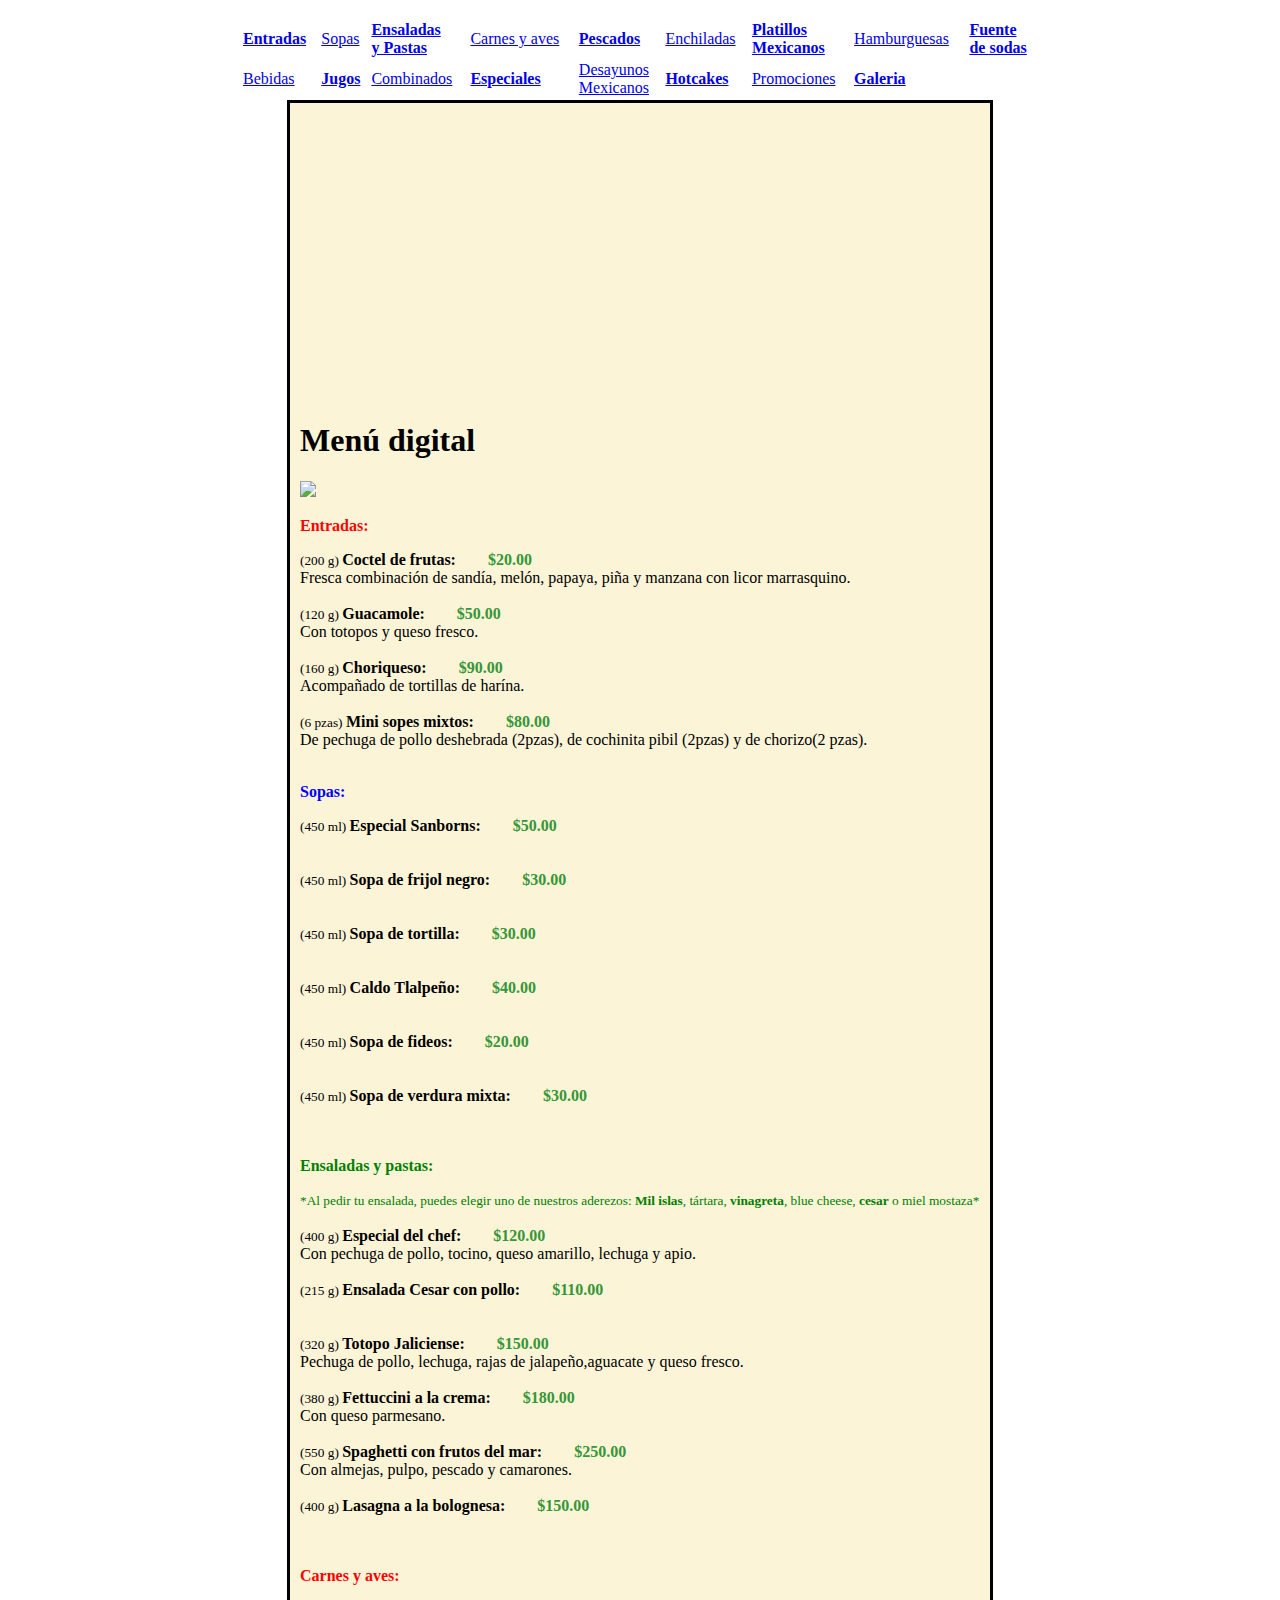
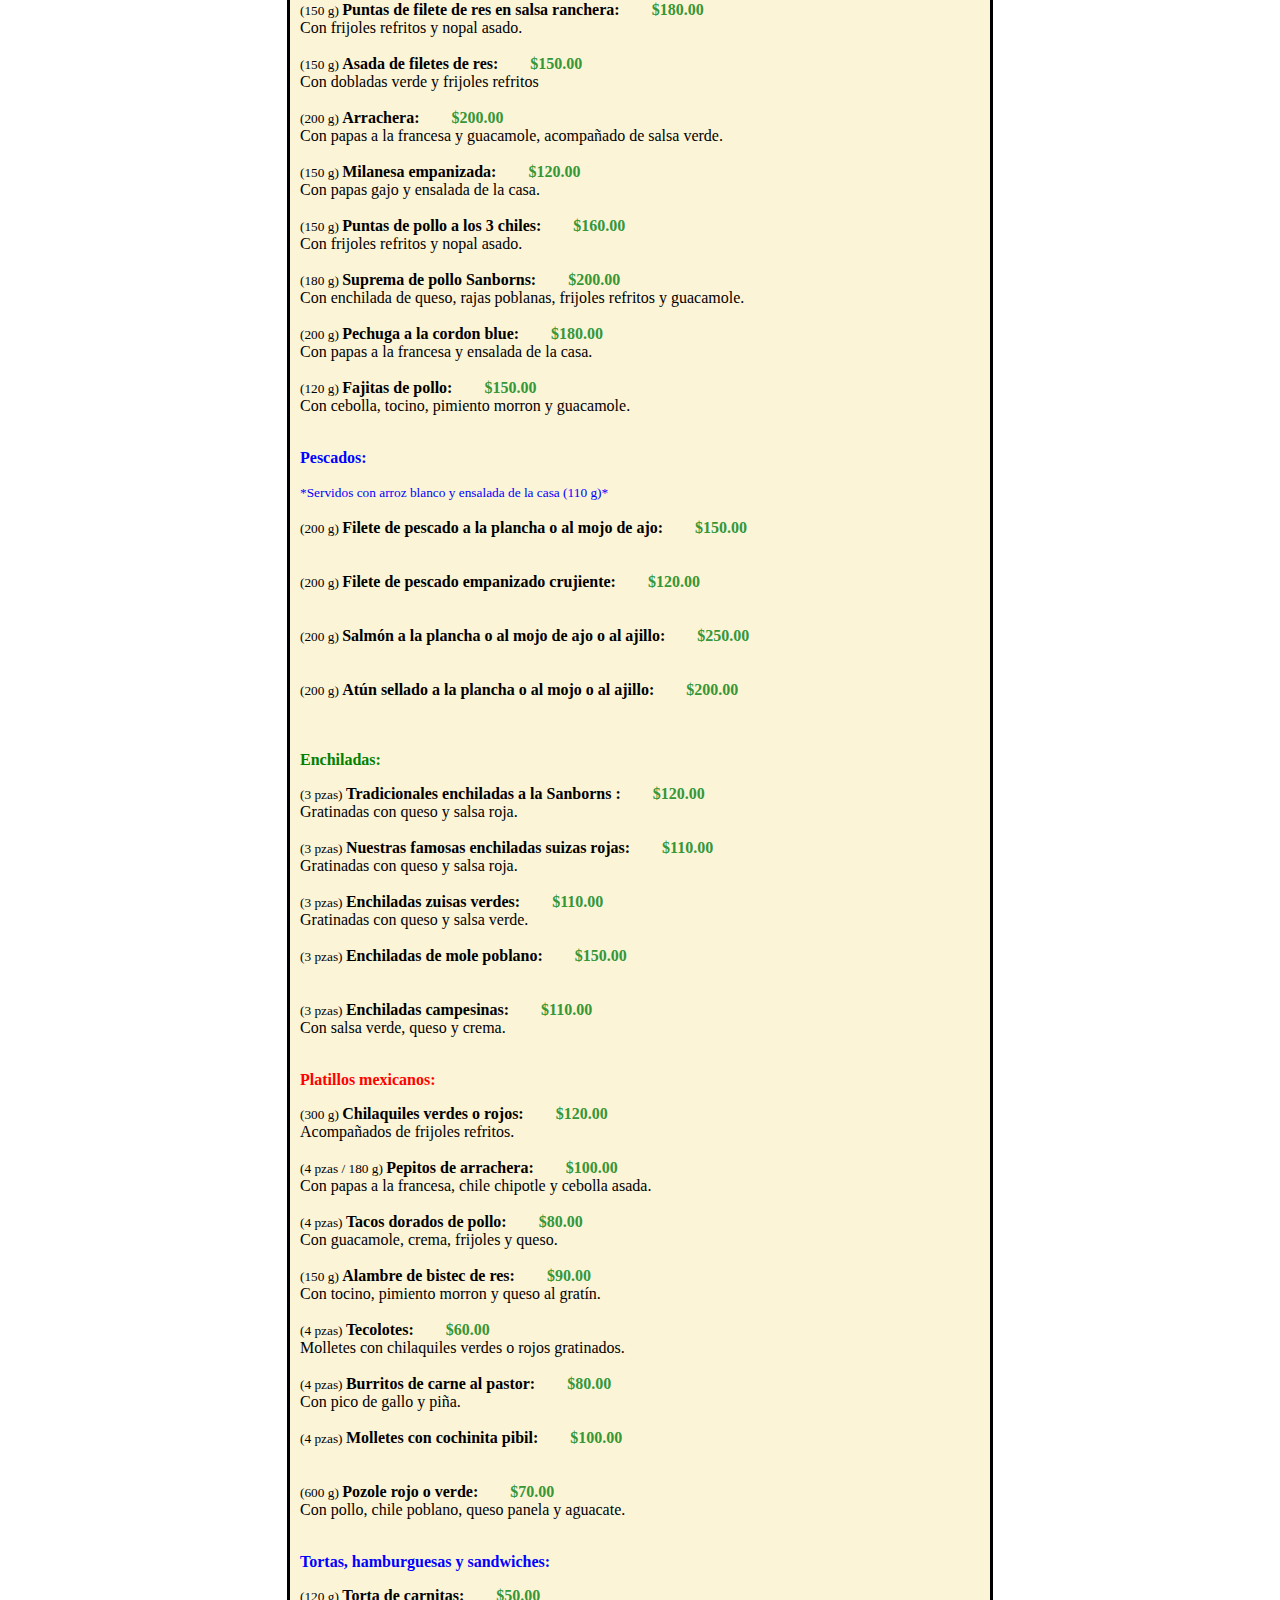
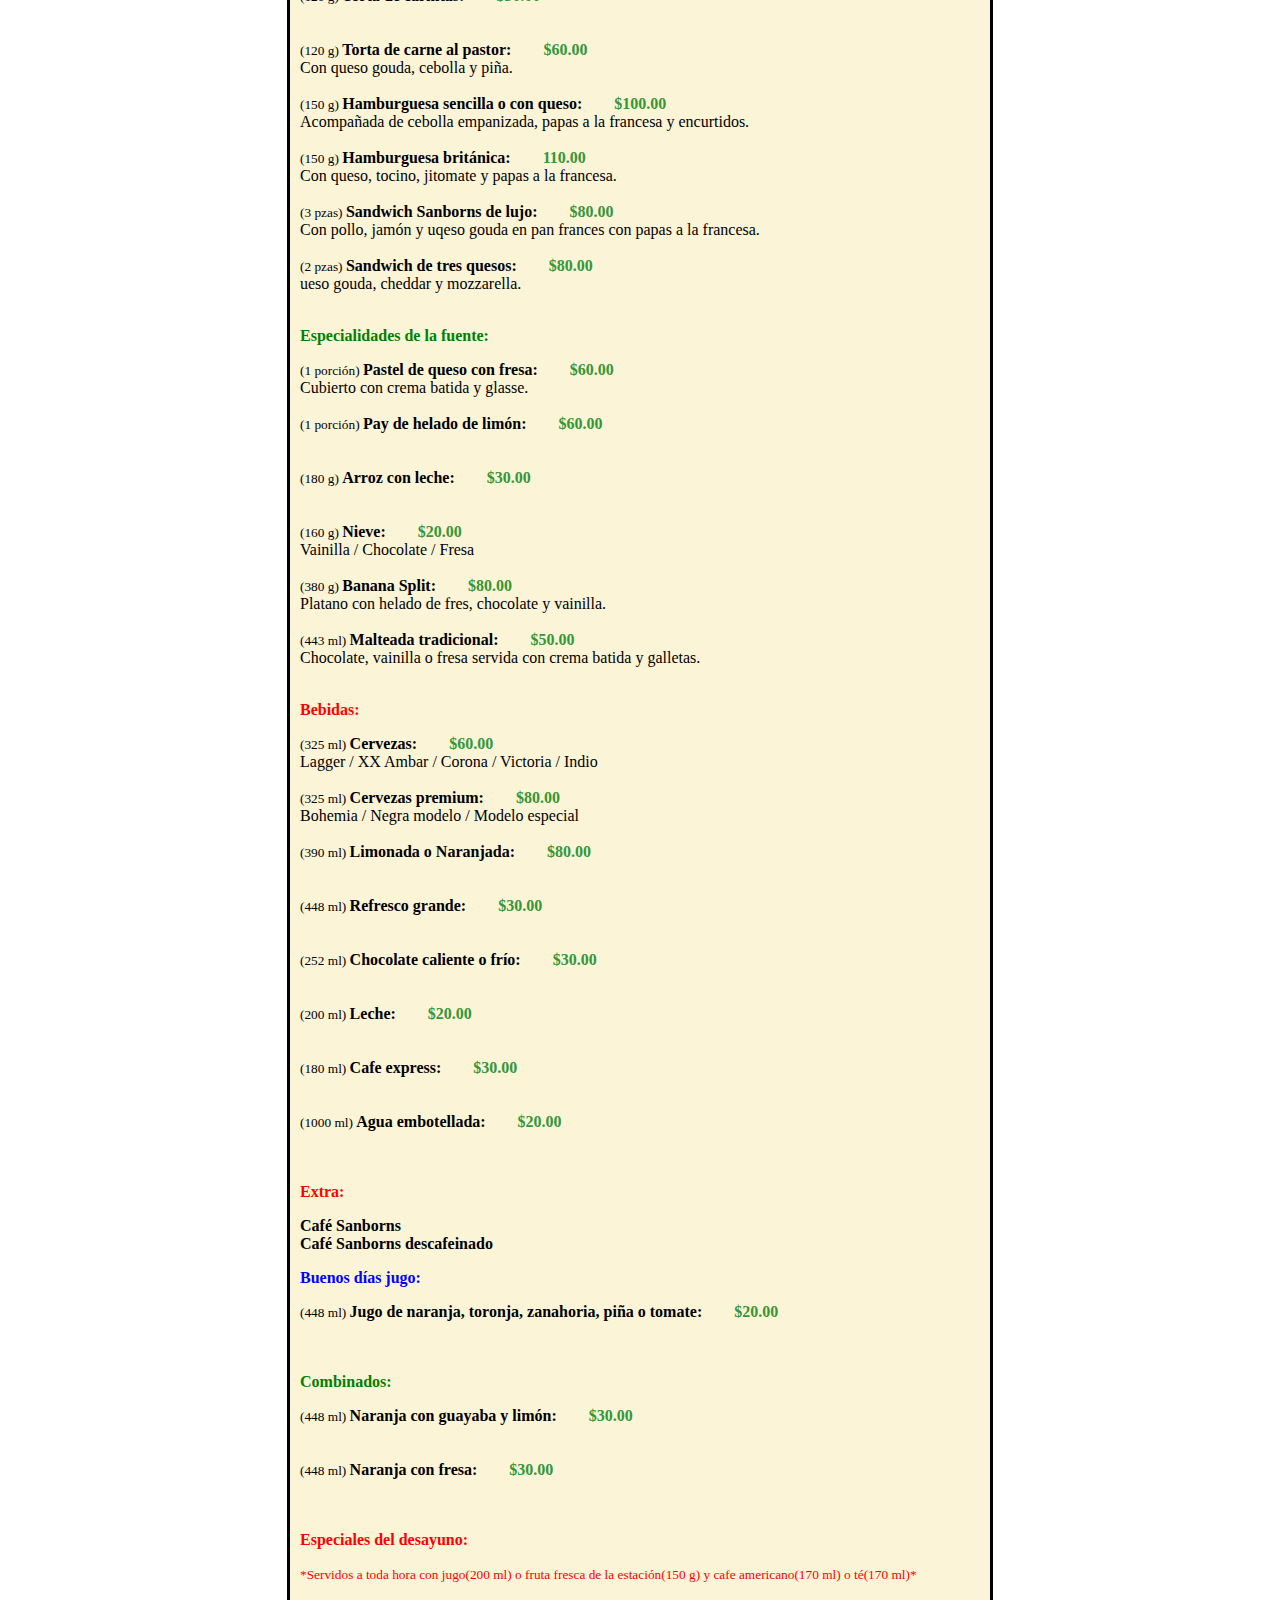
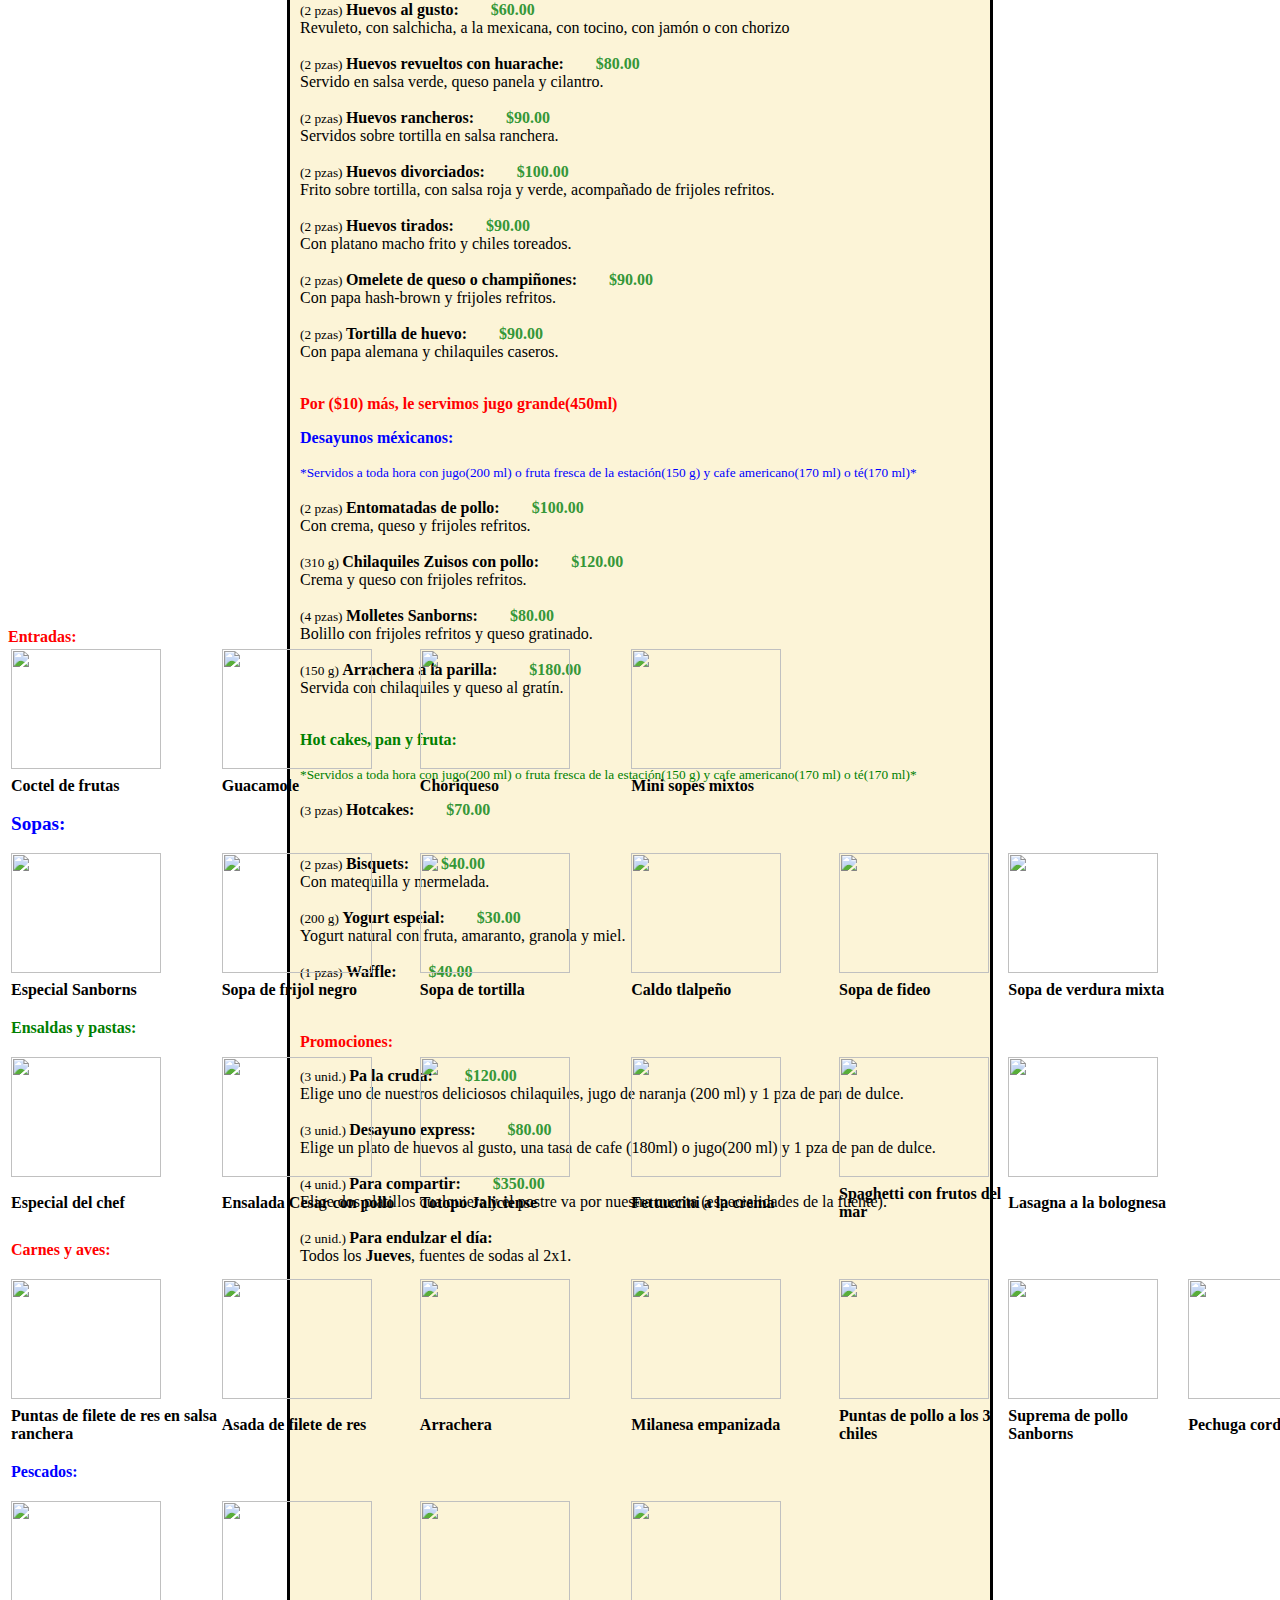
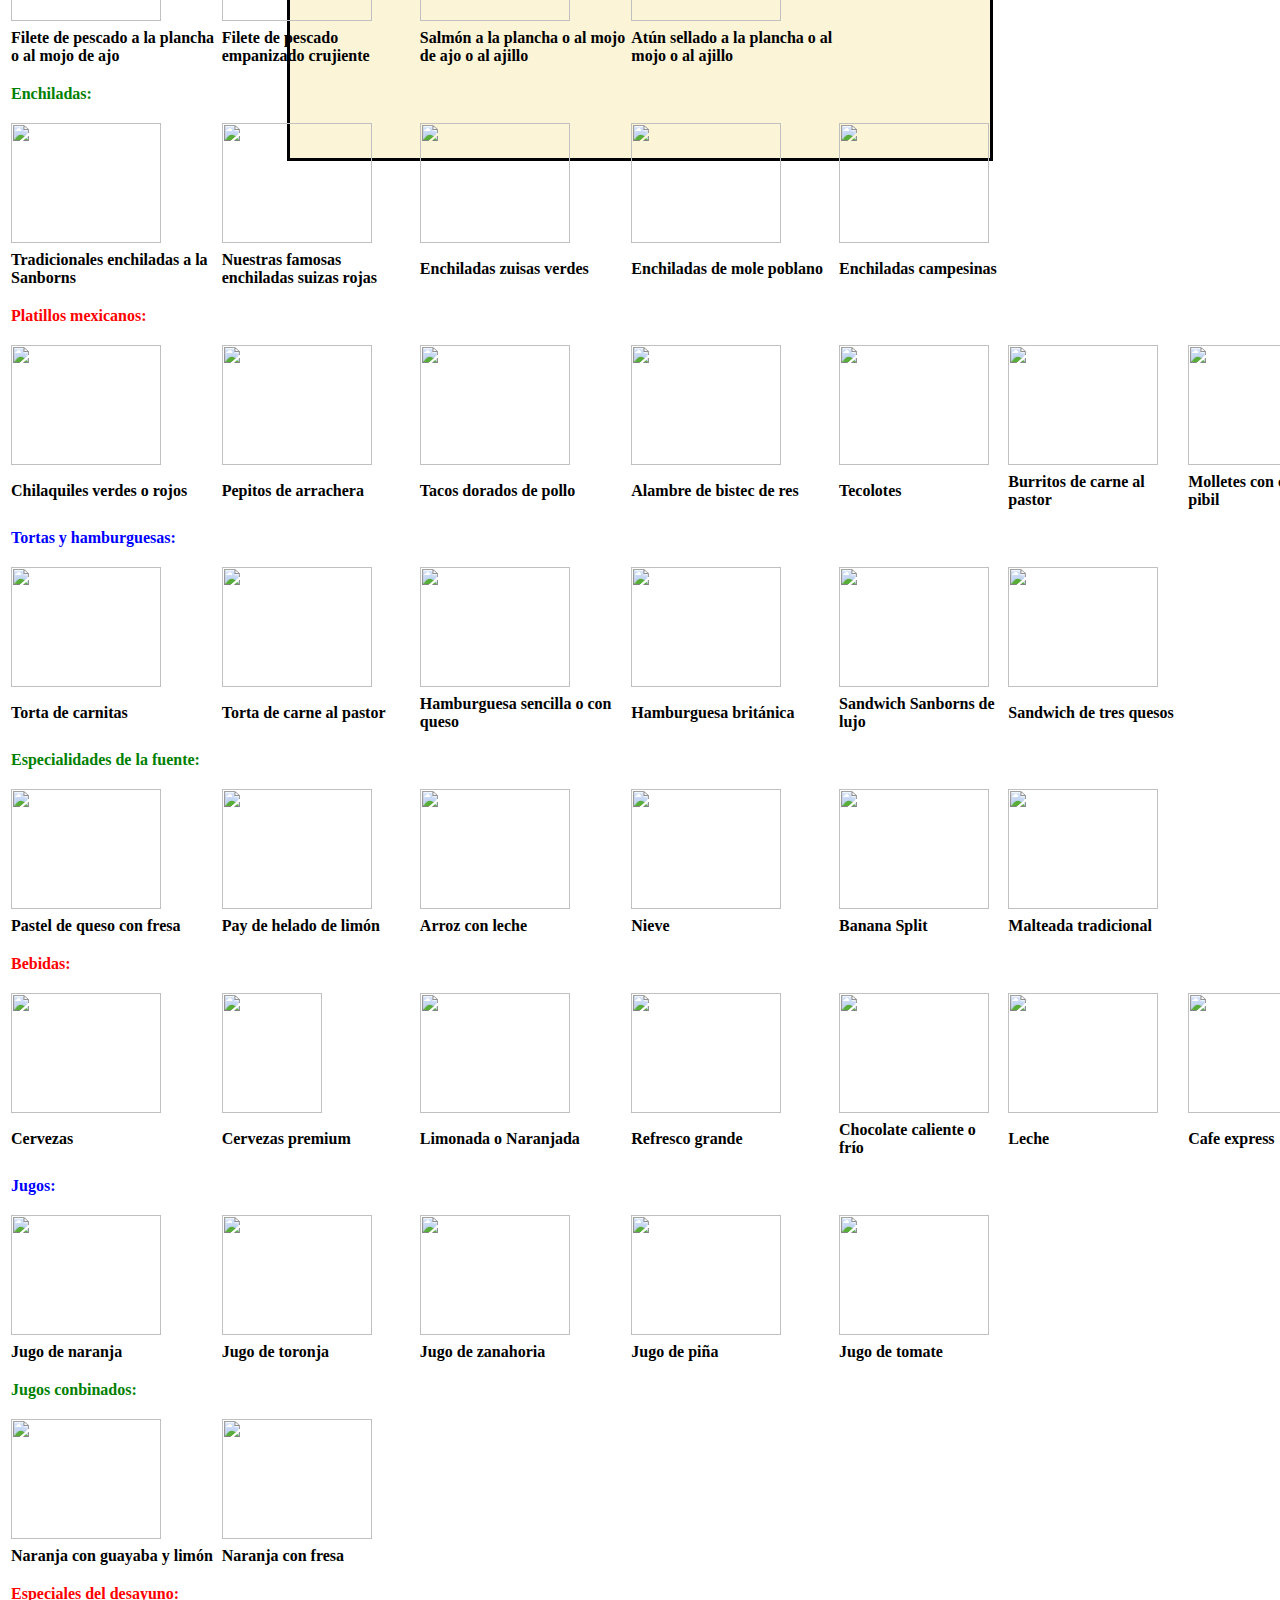
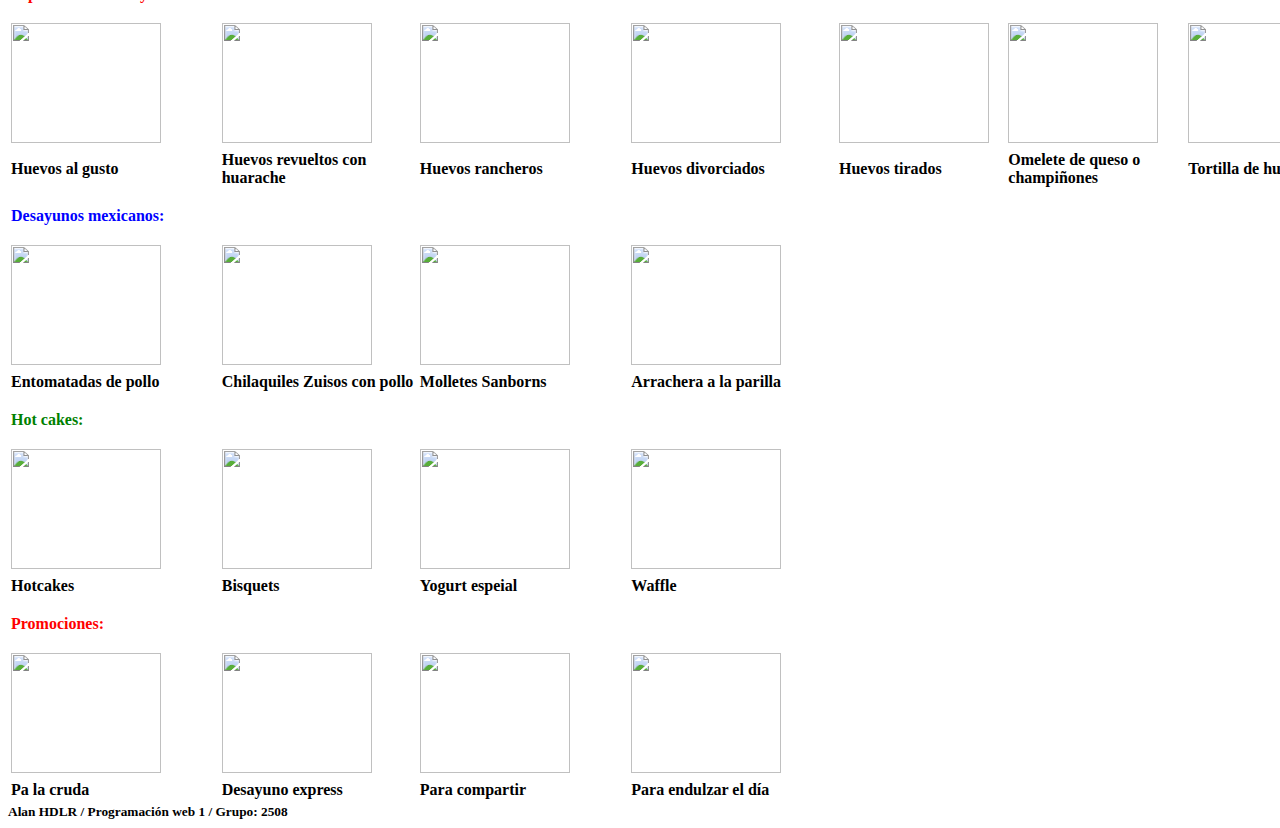
==== commit 47ae062c: "Add files via upload" ====
--- a/index.html
+++ b/index.html
@@ -7,6 +7,8 @@
 <body>
 <!-- Start your code here -->
   
+<!-- Todo el codigo esta basado en div´s para poder manipular mejor cada elemento por separado o en conjunto -->  
+<!-- primer style para delimitar la zona del menú -->
 <style>
   #Bordes{
     height: 5400px;
@@ -18,6 +20,7 @@
   }
  </style>
   
+<!-- Segundo style para darle color de fondo y centrar todo el div completo -->
 <style>
   #Pagina1{
     border: solid 3px black;
@@ -30,21 +33,26 @@
   }
   </style>
   
+<!-- El div principal, dentro del cual esta la mayoria de elementos del codigo -->
+<!-- El menú esta delimitado por un div externo, sin borde para poder centrar el menú desplegable -->  
  <div id="Bordes">
    
+<!-- Se creo una tabla dentro del div menú para poder organizar mejor los vinculos del menú desplegable -->  
+<!-- Primera fila de la tabla -->
    <div class="menú">
     <table class="Menu" width="800">
   <tr>
     <td><a href="#Entrada"><strong>Entradas</strong></a></td>
     <td><a href="#Sopa">Sopas</a></td>
     <td><a href="#Ensalada"><strong>Ensaladas<br>y Pastas</strong></a></td>
-    <td><a href="#Carne">Carnes</a></td>
+    <td><a href="#Carne">Carnes y aves</a></td>
     <td><a href="#Pescado"><strong>Pescados</strong></a></td>
     <td><a href="#Enchiladas">Enchiladas</a></td>
     <td><a href="#Mexi"><strong>Platillos <br> Mexicanos</strong></a></td>
     <td><a href="#Hamburguesas">Hamburguesas</a></td>
     <td><a href="#Sodas"><strong>Fuente <br>de sodas</strong></a></td>
       </tr>
+<!-- Segunda fila de la tabla -->      
       <tr>
     <td><a href="#Bebida">Bebidas</a></td>
         <td><a href="#Jugo"><strong>Jugos</strong></a></td>
@@ -54,279 +62,599 @@
         <td><a href="#Hotcakes1"><strong>Hotcakes</strong></a></td>
     <td><a href="#Promo">Promociones</a></td>
     <td><a href="#Galeria"><strong>Galeria</strong></a></td>
-        <td><a href="#Contacto"><strong>Contacto</strong></a></td>
       </tr>
     </table>
   </div>
    
+<!-- "Pagina 1" es le div principal en el cual se trabajo el codigo -->   
 <div id="Pagina1">
   <div class="portada">
   <br><br><br><br><br><br><br><br><br><br><br><br><br><br><br><br>
     <a id="Entrada"><h1>Menú digital</h1></a></div>
+<!-- Logo de Sanborns por se tomo como referencia un menú viejo -->
   <div class="logo"><img src="https://aguitech.com/proyectos/images/fotos/1_20170920230642_0.png"></div>
 
-<!-- Entradas -->
+<!-- Se crea el div "entradas" y se crea igualmente un ancla <a> para poder referenciarla en el menú desplegable -->
 <a id="Entrada"></a>
   <div class="borde1">
 <div class="entradas">
-  <p><strong><font color="red">Entradas:</font></strong></p>
+<!-- Esta es la parte del titulo de la sección y se hace refrencia al ancla correspondiente a las imagenes de esta -->
+  <p><strong><strong><font color="red">Entradas:</font></strong></strong></p>
+<!-- En esta parte se le dio formato al texto para que se pudiera ver como se visualiza -->
+<!-- Cada uno de los pruductos ofertados tienen la misma estructura -->  
   <small>(200 g) </small><strong>Coctel de frutas:</strong> <font color="#359738"><strong> &nbsp;&nbsp;&nbsp;&nbsp;&nbsp;&nbsp;&nbsp;$20.00</strong></font><small></small><br>Fresca combinación de sandía, melón, papaya, piña y manzana con licor marrasquino.<br><br>
   
-  <small>(120 g) </small><strong>Guacamole:</strong> <font color="#359738"><strong> &nbsp;&nbsp;&nbsp;&nbsp;&nbsp;&nbsp;&nbsp;$50.00</strong></font><small></small><br>Fresca combinación de sandía, melón, papaya, piña y manzana con licor marrasquino.<br><br>
-  
-  <small>(160 g) </small><strong><a id="Sopa">Choriqueso:</a></strong> <font color="#359738"><strong> &nbsp;&nbsp;&nbsp;&nbsp;&nbsp;&nbsp;&nbsp;$90.00</strong></font><small></small><br>Fresca combinación de sandía, melón, papaya, piña y manzana con licor marrasquino.<br><br>
-  
-  <small>(6 pzas) </small><strong>Mini sopes mixtos:</strong> <font color="#359738"><strong> &nbsp;&nbsp;&nbsp;&nbsp;&nbsp;&nbsp;&nbsp;$80.00</strong></font><small></small><br>Fresca combinación de sandía, melón, papaya, piña y manzana con licor marrasquino.<br><br>
-  </div>  
+  <small>(120 g) </small><strong>Guacamole:</strong> <font color="#359738"><strong> &nbsp;&nbsp;&nbsp;&nbsp;&nbsp;&nbsp;&nbsp;$50.00</strong></font><small></small><br>Con totopos y queso fresco.<br><br>
+  
+  <small>(160 g) </small><strong><a id="Sopa">Choriqueso:</a></strong> <font color="#359738"><strong> &nbsp;&nbsp;&nbsp;&nbsp;&nbsp;&nbsp;&nbsp;$90.00</strong></font><small></small><br>Acompañado de tortillas de harína.<br><br>
+  
+  <small>(6 pzas) </small><strong>Mini sopes mixtos:</strong> <font color="#359738"><strong> &nbsp;&nbsp;&nbsp;&nbsp;&nbsp;&nbsp;&nbsp;$80.00</strong></font><small></small><br>De pechuga de pollo deshebrada (2pzas), de cochinita pibil (2pzas) y de chorizo(2 pzas).<br><br>
+  </div>  <!-- Termino del div "entradas" -->
     
-    <!-- Sopas -->
+<!-- Creamos el div "sopas" -->
     <div class="sopas">
       <p><strong><font color="blue">Sopas:</font></strong></p>
-      <small>(6 pzas) </small><strong>Mini sopes mixtos:</strong> <font color="#359738"><strong> &nbsp;&nbsp;&nbsp;&nbsp;&nbsp;&nbsp;&nbsp;$80</strong></font><small></small><br>Fresca combinación de sandía, melón, papaya, piña y manzana con licor marrasquino.<br><br>
-      
-      <small>(6 pzas) </small><strong>Mini sopes mixtos:</strong> <font color="#359738"><strong> &nbsp;&nbsp;&nbsp;&nbsp;&nbsp;&nbsp;&nbsp;$80</strong></font><small></small><br>Fresca combinación de sandía, melón, papaya, piña y manzana con licor marrasquino.<br><br>
-      
-      <small>(6 pzas) </small><strong>Mini sopes mixtos:</strong> <font color="#359738"><strong> &nbsp;&nbsp;&nbsp;&nbsp;&nbsp;&nbsp;&nbsp;$80</strong></font><small></small><br>Fresca combinación de sandía, melón, papaya, piña y manzana con licor marrasquino.<br><br>
-      
-      <small>(6 pzas) </small><strong>Mini sopes mixtos:</strong> <font color="#359738"><strong> &nbsp;&nbsp;&nbsp;&nbsp;&nbsp;&nbsp;&nbsp;$80</strong></font><small></small><br>Fresca combinación de sandía, melón, papaya, piña y manzana con licor marrasquino.<br><br>
-      
-      <small>(6 pzas) </small><strong><a id="Ensalada">Mini sopes mixtos:</a></strong> <font color="#359738"><strong> &nbsp;&nbsp;&nbsp;&nbsp;&nbsp;&nbsp;&nbsp;$80</strong></font><small></small><br>Fresca combinación de sandía, melón, papaya, piña y manzana con licor marrasquino.<br><br>
-      
-        <small>(6 pzas) </small><strong>Mini sopes mixtos:</strong> <font color="#359738"><strong> &nbsp;&nbsp;&nbsp;&nbsp;&nbsp;&nbsp;&nbsp;$80.00</strong></font><small></small><br>Fresca combinación de sandía, melón, papaya, piña y manzana con licor marrasquino.<br><br>
+      <small>(450 ml) </small><strong> Especial Sanborns:</strong> <font color="#359738"><strong> &nbsp;&nbsp;&nbsp;&nbsp;&nbsp;&nbsp;&nbsp;$50.00</strong></font><small></small><br><br><br>
+      
+      <small>(450 ml) </small><strong>Sopa de frijol negro:</strong> <font color="#359738"><strong> &nbsp;&nbsp;&nbsp;&nbsp;&nbsp;&nbsp;&nbsp;$30.00</strong></font><small></small><br><br><br>
+      
+      <small>(450 ml) </small><strong>Sopa de tortilla:</strong> <font color="#359738"><strong> &nbsp;&nbsp;&nbsp;&nbsp;&nbsp;&nbsp;&nbsp;$30.00</strong></font><small></small><br><br><br>
+      
+      <small>(450 ml) </small><strong>Caldo Tlalpeño:</strong> <font color="#359738"><strong> &nbsp;&nbsp;&nbsp;&nbsp;&nbsp;&nbsp;&nbsp;$40.00</strong></font><small></small><br><br><br>
+      
+      <small>(450 ml) </small><strong><a id="Ensalada">Sopa de fideos:</a></strong> <font color="#359738"><strong> &nbsp;&nbsp;&nbsp;&nbsp;&nbsp;&nbsp;&nbsp;$20.00</strong></font><small></small><br><br><br>
+      
+        <small>(450 ml) </small><strong>Sopa de verdura mixta:</strong> <font color="#359738"><strong> &nbsp;&nbsp;&nbsp;&nbsp;&nbsp;&nbsp;&nbsp;$30.00</strong></font><small></small><br><br><br>
       <a id="Ensalada"></a>
-      </div>
-      
-        <!-- Ensaladas -->
+      </div><!-- Termino del div "sopas" -->
+      
+<!-- Creamos el div "ensaladas" -->
       <div class="ensaladas">
         <font color="green"><p><strong>Ensaladas y pastas:</strong></p>
       <small>*Al pedir tu ensalada, puedes elegir uno de nuestros aderezos: <strong>Mil islas</strong>, tártara, <strong>vinagreta</strong>, blue cheese, <strong>cesar</strong> o miel mostaza*</small></font><br><br>
-        <small>(6 pzas) </small><strong>Mini sopes mixtos:</strong> <font color="#359738"><strong> &nbsp;&nbsp;&nbsp;&nbsp;&nbsp;&nbsp;&nbsp;$80.00</strong></font><small></small><br>Fresca combinación de sandía, melón, papaya, piña y manzana con licor marrasquino.<br><br>
-        
-        <small>(6 pzas) </small><strong>Mini sopes mixtos:</strong> <font color="#359738"><strong> &nbsp;&nbsp;&nbsp;&nbsp;&nbsp;&nbsp;&nbsp;$80.00</strong></font><small></small><br>Fresca combinación de sandía, melón, papaya, piña y manzana con licor marrasquino.<br><br>
-        
-        <small>(6 pzas) </small><strong>Mini sopes mixtos:</strong> <font color="#359738"><strong> &nbsp;&nbsp;&nbsp;&nbsp;&nbsp;&nbsp;&nbsp;$80.00</strong></font><small></small><br>Fresca combinación de sandía, melón, papaya, piña y manzana con licor marrasquino.<br><br>
-        
-        <small>(6 pzas) </small><strong>Mini sopes mixtos:</strong> <font color="#359738"><strong> &nbsp;&nbsp;&nbsp;&nbsp;&nbsp;&nbsp;&nbsp;$80.00</strong></font><small></small><br>Fresca combinación de sandía, melón, papaya, piña y manzana con licor marrasquino.<br><br>
-        
-        <small>(6 pzas) </small><strong><a id="Carne">Mini sopes mixtos:</a></strong> <font color="#359738"><strong> &nbsp;&nbsp;&nbsp;&nbsp;&nbsp;&nbsp;&nbsp;$80.00</strong></font><small></small><br>Fresca combinación de sandía, melón, papaya, piña y manzana con licor marrasquino.<br><br>
-        
-        <small>(6 pzas) </small><strong>Mini sopes mixtos:</strong> <font color="#359738"><strong> &nbsp;&nbsp;&nbsp;&nbsp;&nbsp;&nbsp;&nbsp;$80.00</strong></font><small></small><br>Fresca combinación de sandía, melón, papaya, piña y manzana con licor marrasquino.<br><br>
-        </div>
-  
-        <!-- Carnes -->
+        <small>(400 g) </small><strong>Especial del chef:</strong> <font color="#359738"><strong> &nbsp;&nbsp;&nbsp;&nbsp;&nbsp;&nbsp;&nbsp;$120.00</strong></font><small></small><br>Con pechuga de pollo, tocino, queso amarillo, lechuga y apio.<br><br>
+        
+        <small>(215 g) </small><strong>Ensalada Cesar con pollo:</strong> <font color="#359738"><strong> &nbsp;&nbsp;&nbsp;&nbsp;&nbsp;&nbsp;&nbsp;$110.00</strong></font><small></small><br><br><br>
+        
+        <small>(320 g) </small><strong>Totopo Jaliciense:</strong> <font color="#359738"><strong> &nbsp;&nbsp;&nbsp;&nbsp;&nbsp;&nbsp;&nbsp;$150.00</strong></font><small></small><br>Pechuga de pollo, lechuga, rajas de jalapeño,aguacate y queso fresco.<br><br>
+        
+        <small>(380 g) </small><strong>Fettuccini a la crema:</strong> <font color="#359738"><strong> &nbsp;&nbsp;&nbsp;&nbsp;&nbsp;&nbsp;&nbsp;$180.00</strong></font><small></small><br>Con queso parmesano.<br><br>
+        
+        <small>(550 g) </small><strong><a id="Carne">Spaghetti con frutos del mar:</a></strong> <font color="#359738"><strong> &nbsp;&nbsp;&nbsp;&nbsp;&nbsp;&nbsp;&nbsp;$250.00</strong></font><small></small><br>Con almejas, pulpo, pescado y camarones.<br><br>
+        
+        <small>(400 g) </small><strong>Lasagna a la bolognesa:</strong> <font color="#359738"><strong> &nbsp;&nbsp;&nbsp;&nbsp;&nbsp;&nbsp;&nbsp;$150.00</strong></font><small></small><br><br><br>
+        </div> <!-- Termino del div "ensaladas" -->
+  
+<!-- Creamos el div "carnes" -->
     <div class="carnes">
       <p><strong><font color="red">Carnes y aves:</font></strong></p>
-      <small>(6 pzas) </small><strong>Mini sopes mixtos:</strong> <font color="#359738"><strong> &nbsp;&nbsp;&nbsp;&nbsp;&nbsp;&nbsp;&nbsp;$80.00</strong></font><small></small><br>Fresca combinación de sandía, melón, papaya, piña y manzana con licor marrasquino.<br><br>
-      
-      <small>(6 pzas) </small><strong>Mini sopes mixtos:</strong> <font color="#359738"><strong> &nbsp;&nbsp;&nbsp;&nbsp;&nbsp;&nbsp;&nbsp;$80.00</strong></font><small></small><br>Fresca combinación de sandía, melón, papaya, piña y manzana con licor marrasquino.<br><br>
-      
-      <small>(6 pzas) </small><strong>Mini sopes mixtos:</strong> <font color="#359738"><strong> &nbsp;&nbsp;&nbsp;&nbsp;&nbsp;&nbsp;&nbsp;$80.00</strong></font><small></small><br>Fresca combinación de sandía, melón, papaya, piña y manzana con licor marrasquino.<br><br>
-      
-      <small>(6 pzas) </small><strong>Mini sopes mixtos:</strong> <font color="#359738"><strong> &nbsp;&nbsp;&nbsp;&nbsp;&nbsp;&nbsp;&nbsp;$80.00</strong></font><small></small><br>Fresca combinación de sandía, melón, papaya, piña y manzana con licor marrasquino.<br><br>
-      
-      <small>(6 pzas) </small><strong>Mini sopes mixtos:</strong> <font color="#359738"><strong> &nbsp;&nbsp;&nbsp;&nbsp;&nbsp;&nbsp;&nbsp;$80.00</strong></font><small></small><br>Fresca combinación de sandía, melón, papaya, piña y manzana con licor marrasquino.<br><br>
-      
-      <small>(6 pzas) </small><strong>Mini sopes mixtos:</strong> <font color="#359738"><strong> &nbsp;&nbsp;&nbsp;&nbsp;&nbsp;&nbsp;&nbsp;$80.00</strong></font><small></small><br>Fresca combinación de sandía, melón, papaya, piña y manzana con licor marrasquino.<br><br>
-      
-      <small>(6 pzas) </small><strong><a id="Pescado">Mini sopes mixtos:</a></strong> <font color="#359738"><strong> &nbsp;&nbsp;&nbsp;&nbsp;&nbsp;&nbsp;&nbsp;$80.00</strong></font><small></small><br>Fresca combinación de sandía, melón, papaya, piña y manzana con licor marrasquino.<br><br>
-      
-      <small>(6 pzas) </small><strong>Mini sopes mixtos:</strong> <font color="#359738"><strong> &nbsp;&nbsp;&nbsp;&nbsp;&nbsp;&nbsp;&nbsp;$80.00</strong></font><small></small><br>Fresca combinación de sandía, melón, papaya, piña y manzana con licor marrasquino.<br><br>
-      </div>
-      
-        <!-- Pescados -->
+      <small>(150 g) </small><strong>Puntas de filete de res en salsa ranchera:</strong> <font color="#359738"><strong> &nbsp;&nbsp;&nbsp;&nbsp;&nbsp;&nbsp;&nbsp;$180.00</strong></font><small></small><br>Con frijoles refritos y nopal asado.<br><br>
+      
+      <small>(150 g) </small><strong>Asada de filetes de res:</strong> <font color="#359738"><strong> &nbsp;&nbsp;&nbsp;&nbsp;&nbsp;&nbsp;&nbsp;$150.00</strong></font><small></small><br>Con dobladas verde y frijoles refritos<br><br>
+      
+      <small>(200 g) </small><strong>Arrachera:</strong> <font color="#359738"><strong> &nbsp;&nbsp;&nbsp;&nbsp;&nbsp;&nbsp;&nbsp;$200.00</strong></font><small></small><br>Con papas a la francesa y guacamole, acompañado de salsa verde.<br><br>
+      
+      <small>(150 g) </small><strong>Milanesa empanizada:</strong> <font color="#359738"><strong> &nbsp;&nbsp;&nbsp;&nbsp;&nbsp;&nbsp;&nbsp;$120.00</strong></font><small></small><br>Con papas gajo y ensalada de la casa.<br><br>
+      
+      <small>(150 g) </small><strong>Puntas de pollo a los 3 chiles:</strong> <font color="#359738"><strong> &nbsp;&nbsp;&nbsp;&nbsp;&nbsp;&nbsp;&nbsp;$160.00</strong></font><small></small><br>Con frijoles refritos y nopal asado.<br><br>
+      
+      <small>(180 g) </small><strong>Suprema de pollo Sanborns:</strong> <font color="#359738"><strong> &nbsp;&nbsp;&nbsp;&nbsp;&nbsp;&nbsp;&nbsp;$200.00</strong></font><small></small><br>Con enchilada de queso, rajas poblanas, frijoles refritos y guacamole.<br><br>
+      
+      <small>(200 g) </small><strong><a id="Pescado">Pechuga a la cordon blue:</a></strong> <font color="#359738"><strong> &nbsp;&nbsp;&nbsp;&nbsp;&nbsp;&nbsp;&nbsp;$180.00</strong></font><small></small><br>Con papas a la francesa y ensalada de la casa.<br><br>
+      
+      <small>(120 g) </small><strong>Fajitas de pollo:</strong> <font color="#359738"><strong> &nbsp;&nbsp;&nbsp;&nbsp;&nbsp;&nbsp;&nbsp;$150.00</strong></font><small></small><br>Con cebolla, tocino, pimiento morron y guacamole.<br><br>
+      </div> <!-- Termino del div "carnes" -->
+      
+<!-- Creamos el div "pescados" -->
     <div class="pescados">
       <p><strong><font color="blue">Pescados:</font></strong></p>
-      <small><font color="blue">*Servidos con arroz blanco y ensalada de la casa*</font></small><br><br>
-      <small>(6 pzas) </small><strong>Mini sopes mixtos:</strong> <font color="#359738"><strong> &nbsp;&nbsp;&nbsp;&nbsp;&nbsp;&nbsp;&nbsp;$80.00</strong></font><small></small><br>Fresca combinación de sandía, melón, papaya, piña y manzana con licor marrasquino.<br><br>
-      
-      <small>(6 pzas) </small><strong>Mini sopes mixtos:</strong> <font color="#359738"><strong> &nbsp;&nbsp;&nbsp;&nbsp;&nbsp;&nbsp;&nbsp;$80.00</strong></font><small></small><br>Fresca combinación de sandía, melón, papaya, piña y manzana con licor marrasquino.<br><br>
-      
-      <small>(6 pzas) </small><strong><a id="Enchiladas">Mini sopes mixtos:</a></strong> <font color="#359738"><strong> &nbsp;&nbsp;&nbsp;&nbsp;&nbsp;&nbsp;&nbsp;$80.00</strong></font><small></small><br>Fresca combinación de sandía, melón, papaya, piña y manzana con licor marrasquino.<br><br>
-      
-      <small>(6 pzas) </small><strong>Mini sopes mixtos:</strong> <font color="#359738"><strong> &nbsp;&nbsp;&nbsp;&nbsp;&nbsp;&nbsp;&nbsp;$80.00</strong></font><small></small><br>Fresca combinación de sandía, melón, papaya, piña y manzana con licor marrasquino.<br><br>
-      </div>
+      <small><font color="blue">*Servidos con arroz blanco y ensalada de la casa (110 g)*</font></small><br><br>
+      <small>(200 g) </small><strong>Filete de pescado a la plancha o al mojo de ajo:</strong> <font color="#359738"><strong> &nbsp;&nbsp;&nbsp;&nbsp;&nbsp;&nbsp;&nbsp;$150.00</strong></font><small></small><br><br><br>
+      
+      <small>(200 g) </small><strong>Filete de pescado empanizado crujiente:</strong> <font color="#359738"><strong> &nbsp;&nbsp;&nbsp;&nbsp;&nbsp;&nbsp;&nbsp;$120.00</strong></font><small></small><br><br><br>
+      
+      <small>(200 g) </small><strong><a id="Enchiladas">Salmón a la plancha o al mojo de ajo o al ajillo:</a></strong> <font color="#359738"><strong> &nbsp;&nbsp;&nbsp;&nbsp;&nbsp;&nbsp;&nbsp;$250.00</strong></font><small></small><br><br><br>
+      
+      <small>(200 g) </small><strong>Atún sellado a la plancha o al mojo o al ajillo:</strong> <font color="#359738"><strong> &nbsp;&nbsp;&nbsp;&nbsp;&nbsp;&nbsp;&nbsp;$200.00</strong></font><small></small><br><br><br>
+      </div><!-- Termino del div "pescados" -->
     
-      <!-- Enchiladas -->
+<!-- Creamos el div "enchiladas" -->
       <div class="enchiladas">
         <p><strong><font color="green">Enchiladas:</font></strong></p>
-        <small>(6 pzas) </small><strong>Mini sopes mixtos:</strong> <font color="#359738"><strong> &nbsp;&nbsp;&nbsp;&nbsp;&nbsp;&nbsp;&nbsp;$80.00</strong></font><small></small><br>Fresca combinación de sandía, melón, papaya, piña y manzana con licor marrasquino.<br><br>
-        
-        <small>(6 pzas) </small><strong>Mini sopes mixtos:</strong> <font color="#359738"><strong> &nbsp;&nbsp;&nbsp;&nbsp;&nbsp;&nbsp;&nbsp;$80.00</strong></font><small></small><br>Fresca combinación de sandía, melón, papaya, piña y manzana con licor marrasquino.<br><br>
-        
-        <small>(6 pzas) </small><strong>Mini sopes mixtos:</strong> <font color="#359738"><strong> &nbsp;&nbsp;&nbsp;&nbsp;&nbsp;&nbsp;&nbsp;$80.00</strong></font><small></small><br>Fresca combinación de sandía, melón, papaya, piña y manzana con licor marrasquino.<br><br>
-        
-        <small>(6 pzas) </small><strong><a id="Mexi">Mini sopes mixtos:</a></strong> <font color="#359738"><strong> &nbsp;&nbsp;&nbsp;&nbsp;&nbsp;&nbsp;&nbsp;$80.00</strong></font><small></small><br>Fresca combinación de sandía, melón, papaya, piña y manzana con licor marrasquino.<br><br>
-        
-        <small>(6 pzas) </small><strong>Mini sopes mixtos:</strong> <font color="#359738"><strong> &nbsp;&nbsp;&nbsp;&nbsp;&nbsp;&nbsp;&nbsp;$80.00</strong></font><small></small><br>Fresca combinación de sandía, melón, papaya, piña y manzana con licor marrasquino.<br><br>
-        </div>
-
-         <!-- Platillos mexicanos -->
+        <small>(3 pzas) </small><strong>Tradicionales enchiladas a la Sanborns :</strong> <font color="#359738"><strong> &nbsp;&nbsp;&nbsp;&nbsp;&nbsp;&nbsp;&nbsp;$120.00</strong></font><small></small><br>Gratinadas con queso y salsa roja.<br><br>
+        
+        <small>(3 pzas) </small><strong>Nuestras famosas enchiladas suizas rojas:</strong> <font color="#359738"><strong> &nbsp;&nbsp;&nbsp;&nbsp;&nbsp;&nbsp;&nbsp;$110.00</strong></font><small></small><br>Gratinadas con queso y salsa roja.<br><br>
+        
+        <small>(3 pzas) </small><strong>Enchiladas zuisas verdes:</strong> <font color="#359738"><strong> &nbsp;&nbsp;&nbsp;&nbsp;&nbsp;&nbsp;&nbsp;$110.00</strong></font><small></small><br>Gratinadas con queso y salsa verde.<br><br>
+        
+        <small>(3 pzas) </small><strong><a id="Mexi">Enchiladas de mole poblano:</a></strong> <font color="#359738"><strong> &nbsp;&nbsp;&nbsp;&nbsp;&nbsp;&nbsp;&nbsp;$150.00</strong></font><small></small><br><br><br>
+        
+        <small>(3 pzas) </small><strong>Enchiladas campesinas:</strong> <font color="#359738"><strong> &nbsp;&nbsp;&nbsp;&nbsp;&nbsp;&nbsp;&nbsp;$110.00</strong></font><small></small><br>Con salsa verde, queso y crema.<br><br>
+        </div> <!-- Termino del div "enchiladas" -->
+
+<!-- Creamos el div "platillos" -->
 <div class="platillos">
   <p><strong><font color="red">Platillos mexicanos:</font></strong></p>
-      <small>(6 pzas) </small><strong>Mini sopes mixtos:</strong> <font color="#359738"><strong> &nbsp;&nbsp;&nbsp;&nbsp;&nbsp;&nbsp;&nbsp;$80.00</strong></font><small></small><br>Fresca combinación de sandía, melón, papaya, piña y manzana con licor marrasquino.<br><br>
-  
-      <small>(6 pzas) </small><strong>Mini sopes mixtos:</strong> <font color="#359738"><strong> &nbsp;&nbsp;&nbsp;&nbsp;&nbsp;&nbsp;&nbsp;$80.00</strong></font><small></small><br>Fresca combinación de sandía, melón, papaya, piña y manzana con licor marrasquino.<br><br>
-  
-      <small>(6 pzas) </small><strong>Mini sopes mixtos:</strong> <font color="#359738"><strong> &nbsp;&nbsp;&nbsp;&nbsp;&nbsp;&nbsp;&nbsp;$80.00</strong></font><small></small><br>Fresca combinación de sandía, melón, papaya, piña y manzana con licor marrasquino.<br><br>
-  
-      <small>(6 pzas) </small><strong>Mini sopes mixtos:</strong> <font color="#359738"><strong> &nbsp;&nbsp;&nbsp;&nbsp;&nbsp;&nbsp;&nbsp;$80.00</strong></font><small></small><br>Fresca combinación de sandía, melón, papaya, piña y manzana con licor marrasquino.<br><br>
-  
-      <small>(6 pzas) </small><strong>Mini sopes mixtos:</strong> <font color="#359738"><strong> &nbsp;&nbsp;&nbsp;&nbsp;&nbsp;&nbsp;&nbsp;$80.00</strong></font><small></small><br>Fresca combinación de sandía, melón, papaya, piña y manzana con licor marrasquino.<br><br>
-  
-      <small>(6 pzas) </small><strong>Mini sopes mixtos:</strong> <font color="#359738"><strong> &nbsp;&nbsp;&nbsp;&nbsp;&nbsp;&nbsp;&nbsp;$80.00</strong></font><small></small><br>Fresca combinación de sandía, melón, papaya, piña y manzana con licor marrasquino.<br><br>
-  
-  <small>(6 pzas) </small><strong><a id="Hamburguesas">Mini sopes mixtos:</a></strong> <font color="#359738"><strong> &nbsp;&nbsp;&nbsp;&nbsp;&nbsp;&nbsp;&nbsp;$80.00</strong></font><small></small><br>Fresca combinación de sandía, melón, papaya, piña y manzana con licor marrasquino.<br><br>
-  
-      <small>(6 pzas) </small><strong>Mini sopes mixtos:</strong> <font color="#359738"><strong> &nbsp;&nbsp;&nbsp;&nbsp;&nbsp;&nbsp;&nbsp;$80.00</strong></font><small></small><br>Fresca combinación de sandía, melón, papaya, piña y manzana con licor marrasquino.<br><br>
-  </div>
-      
-    <!-- Hamburguesas -->
+      <small>(300 g) </small><strong>Chilaquiles verdes o rojos:</strong> <font color="#359738"><strong> &nbsp;&nbsp;&nbsp;&nbsp;&nbsp;&nbsp;&nbsp;$120.00</strong></font><small></small><br>Acompañados de frijoles refritos.<br><br>
+  
+  <small>(4 pzas / 180 g) </small><strong>Pepitos de arrachera:</strong> <font color="#359738"><strong> &nbsp;&nbsp;&nbsp;&nbsp;&nbsp;&nbsp;&nbsp;$100.00</strong></font><small></small><br>Con papas a la francesa, chile chipotle y cebolla asada.<br><br>
+  
+      <small>(4 pzas) </small><strong>Tacos dorados de pollo:</strong> <font color="#359738"><strong> &nbsp;&nbsp;&nbsp;&nbsp;&nbsp;&nbsp;&nbsp;$80.00</strong></font><small></small><br>Con guacamole, crema, frijoles y queso.<br><br>
+  
+      <small>(150 g) </small><strong>Alambre de bistec de res:</strong> <font color="#359738"><strong> &nbsp;&nbsp;&nbsp;&nbsp;&nbsp;&nbsp;&nbsp;$90.00</strong></font><small></small><br>Con tocino, pimiento morron y queso al gratín.<br><br>
+  
+      <small>(4 pzas) </small><strong>Tecolotes:</strong> <font color="#359738"><strong> &nbsp;&nbsp;&nbsp;&nbsp;&nbsp;&nbsp;&nbsp;$60.00</strong></font><small></small><br>Molletes con chilaquiles verdes o rojos gratinados.<br><br>
+  
+      <small>(4 pzas) </small><strong>Burritos de carne al pastor:</strong> <font color="#359738"><strong> &nbsp;&nbsp;&nbsp;&nbsp;&nbsp;&nbsp;&nbsp;$80.00</strong></font><small></small><br>Con pico de gallo y piña.<br><br>
+  
+  <small>(4 pzas) </small><strong><a id="Hamburguesas">Molletes con cochinita pibil:</a></strong> <font color="#359738"><strong> &nbsp;&nbsp;&nbsp;&nbsp;&nbsp;&nbsp;&nbsp;$100.00</strong></font><small></small><br><br><br>
+  
+      <small>(600 g) </small><strong>Pozole rojo o verde:</strong> <font color="#359738"><strong> &nbsp;&nbsp;&nbsp;&nbsp;&nbsp;&nbsp;&nbsp;$70.00</strong></font><small></small><br>Con pollo, chile poblano, queso panela y aguacate.<br><br>
+  </div> <!-- Termino del div "platillos" -->
+      
+<!-- Creamos el div "tortas" -->
     <div class="tortas">
       <p><strong><font color="blue">Tortas, hamburguesas y sandwiches:</font></strong></p>
-      <small>(6 pzas) </small><strong>Mini sopes mixtos:</strong> <font color="#359738"><strong> &nbsp;&nbsp;&nbsp;&nbsp;&nbsp;&nbsp;&nbsp;$80.00</strong></font><small></small><br>Fresca combinación de sandía, melón, papaya, piña y manzana con licor marrasquino.<br><br>
-      
-      <small>(6 pzas) </small><strong>Mini sopes mixtos:</strong> <font color="#359738"><strong> &nbsp;&nbsp;&nbsp;&nbsp;&nbsp;&nbsp;&nbsp;$80.00</strong></font><small></small><br>Fresca combinación de sandía, melón, papaya, piña y manzana con licor marrasquino.<br><br>
-      
-      <small>(6 pzas) </small><strong>Mini sopes mixtos:</strong> <font color="#359738"><strong> &nbsp;&nbsp;&nbsp;&nbsp;&nbsp;&nbsp;&nbsp;$80.00</strong></font><small></small><br>Fresca combinación de sandía, melón, papaya, piña y manzana con licor marrasquino.<br><br>
-      
-      <small>(6 pzas) </small><strong>Mini sopes mixtos:</strong> <font color="#359738"><strong> &nbsp;&nbsp;&nbsp;&nbsp;&nbsp;&nbsp;&nbsp;$80.00</strong></font><small></small><br>Fresca combinación de sandía, melón, papaya, piña y manzana con licor marrasquino.<br><br>
-      
-      <small>(6 pzas) </small><strong><a id="Sodas">Mini sopes mixtos:</a></strong> <font color="#359738"><strong> &nbsp;&nbsp;&nbsp;&nbsp;&nbsp;&nbsp;&nbsp;$80.00</strong></font><small></small><br>Fresca combinación de sandía, melón, papaya, piña y manzana con licor marrasquino.<br><br>
-      
-      <small>(6 pzas) </small><strong>Mini sopes mixtos:</strong> <font color="#359738"><strong> &nbsp;&nbsp;&nbsp;&nbsp;&nbsp;&nbsp;&nbsp;$80.00</strong></font><small></small><br>Fresca combinación de sandía, melón, papaya, piña y manzana con licor marrasquino.<br><br>
-      </div>
-
-      <!-- Fuente de sodas -->
+      <small>(120 g) </small><strong>Torta de carnitas:</strong> <font color="#359738"><strong> &nbsp;&nbsp;&nbsp;&nbsp;&nbsp;&nbsp;&nbsp;$50.00</strong></font><small></small><br><br><br>
+      
+      <small>(120 g) </small><strong>Torta de carne al pastor:</strong> <font color="#359738"><strong> &nbsp;&nbsp;&nbsp;&nbsp;&nbsp;&nbsp;&nbsp;$60.00</strong></font><small></small><br>Con queso gouda, cebolla y piña.<br><br>
+      
+      <small>(150 g) </small><strong>Hamburguesa sencilla o con queso:</strong> <font color="#359738"><strong> &nbsp;&nbsp;&nbsp;&nbsp;&nbsp;&nbsp;&nbsp;$100.00</strong></font><small></small><br>Acompañada de cebolla empanizada, papas a la francesa y encurtidos.<br><br>
+      
+      <small>(150 g) </small><strong>Hamburguesa británica:</strong> <font color="#359738"><strong> &nbsp;&nbsp;&nbsp;&nbsp;&nbsp;&nbsp;&nbsp;110.00</strong></font><small></small><br>Con queso, tocino, jitomate y papas a la francesa.<br><br>
+      
+      <small>(3 pzas) </small><strong><a id="Sodas">Sandwich Sanborns de lujo:</a></strong> <font color="#359738"><strong> &nbsp;&nbsp;&nbsp;&nbsp;&nbsp;&nbsp;&nbsp;$80.00</strong></font><small></small><br>Con pollo, jamón y uqeso gouda en pan frances con papas a la francesa.<br><br>
+      
+      <small>(2 pzas) </small><strong>Sandwich de tres quesos:</strong> <font color="#359738"><strong> &nbsp;&nbsp;&nbsp;&nbsp;&nbsp;&nbsp;&nbsp;$80.00</strong></font><small></small><br>ueso gouda, cheddar y mozzarella.<br><br>
+      </div> <!-- Termino del div "tortas" -->
+
+<!-- Creamos el div "especialidades" -->
    <div class="especialidades">
      <p><strong><font color="green">Especialidades de la fuente:</font></strong></p>
-         <small>(6 pzas) </small><strong>Mini sopes mixtos:</strong> <font color="#359738"><strong> &nbsp;&nbsp;&nbsp;&nbsp;&nbsp;&nbsp;&nbsp;$80.00</strong></font><small></small><br>Fresca combinación de sandía, melón, papaya, piña y manzana con licor marrasquino.<br><br>
-
-         <small>(6 pzas) </small><strong>Mini sopes mixtos:</strong> <font color="#359738"><strong> &nbsp;&nbsp;&nbsp;&nbsp;&nbsp;&nbsp;&nbsp;$80.00</strong></font><small></small><br>Fresca combinación de sandía, melón, papaya, piña y manzana con licor marrasquino.<br><br>
-
-         <small>(6 pzas) </small><strong>Mini sopes mixtos:</strong> <font color="#359738"><strong> &nbsp;&nbsp;&nbsp;&nbsp;&nbsp;&nbsp;&nbsp;$80.00</strong></font><small></small><br>Fresca combinación de sandía, melón, papaya, piña y manzana con licor marrasquino.<br><br>
+         <small>(1 porción) </small><strong>Pastel de queso con fresa:</strong> <font color="#359738"><strong> &nbsp;&nbsp;&nbsp;&nbsp;&nbsp;&nbsp;&nbsp;$60.00</strong></font><small></small><br>Cubierto con crema batida y glasse.<br><br>
+
+         <small>(1 porción) </small><strong>Pay de helado de limón:</strong> <font color="#359738"><strong> &nbsp;&nbsp;&nbsp;&nbsp;&nbsp;&nbsp;&nbsp;$60.00</strong></font><small></small><br><br><br>
+
+         <small>(180 g) </small><strong>Arroz con leche:</strong> <font color="#359738"><strong> &nbsp;&nbsp;&nbsp;&nbsp;&nbsp;&nbsp;&nbsp;$30.00</strong></font><small></small><br><br><br>
      
-    <small>(6 pzas) </small><strong>Mini sopes mixtos:</strong> <font color="#359738"><strong> &nbsp;&nbsp;&nbsp;&nbsp;&nbsp;&nbsp;&nbsp;$80.00</strong></font><small></small><br>Fresca combinación de sandía, melón, papaya, piña y manzana con licor marrasquino.<br><br>
-
-     <small>(6 pzas) </small><strong><a id="Bebida">Mini sopes mixtos:</a></strong> <font color="#359738"><strong> &nbsp;&nbsp;&nbsp;&nbsp;&nbsp;&nbsp;&nbsp;$80.00</strong></font><small></small><br>Fresca combinación de sandía, melón, papaya, piña y manzana con licor marrasquino.<br><br>
-
-         <small>(6 pzas) </small><strong>Mini sopes mixtos:</strong> <font color="#359738"><strong> &nbsp;&nbsp;&nbsp;&nbsp;&nbsp;&nbsp;&nbsp;$80.00</strong></font><small></small><br>Fresca combinación de sandía, melón, papaya, piña y manzana con licor marrasquino.<br><br>
-    </div>
-      
-        <!-- Bebidas -->
+    <small>(160 g) </small><strong>Nieve:</strong> <font color="#359738"><strong> &nbsp;&nbsp;&nbsp;&nbsp;&nbsp;&nbsp;&nbsp;$20.00</strong></font><small></small><br>Vainilla / Chocolate / Fresa<br><br>
+
+     <small>(380 g) </small><strong><a id="Bebida">Banana Split:</a></strong> <font color="#359738"><strong> &nbsp;&nbsp;&nbsp;&nbsp;&nbsp;&nbsp;&nbsp;$80.00</strong></font><small></small><br>Platano con helado de fres, chocolate y vainilla.<br><br>
+
+         <small>(443 ml) </small><strong>Malteada tradicional:</strong> <font color="#359738"><strong> &nbsp;&nbsp;&nbsp;&nbsp;&nbsp;&nbsp;&nbsp;$50.00</strong></font><small></small><br>Chocolate, vainilla o fresa servida con crema batida y galletas.<br><br>
+    </div> <!-- Termino del div "especialidades" -->
+      
+<!-- Creamos el div "bebidas" -->
     <div class="bebidas">
       <p><strong><font color="red">Bebidas:</font></strong></p>
-      <small>(6 pzas) </small><strong>Mini sopes mixtos:</strong> <font color="#359738"><strong> &nbsp;&nbsp;&nbsp;&nbsp;&nbsp;&nbsp;&nbsp;$80.00</strong></font><small></small><br>Fresca combinación de sandía, melón, papaya, piña y manzana con licor marrasquino.<br><br>
-      
-      <small>(6 pzas) </small><strong>Mini sopes mixtos:</strong> <font color="#359738"><strong> &nbsp;&nbsp;&nbsp;&nbsp;&nbsp;&nbsp;&nbsp;$80.00</strong></font><small></small><br>Fresca combinación de sandía, melón, papaya, piña y manzana con licor marrasquino.<br><br>
-      
-      <small>(6 pzas) </small><strong>Mini sopes mixtos:</strong> <font color="#359738"><strong> &nbsp;&nbsp;&nbsp;&nbsp;&nbsp;&nbsp;&nbsp;$80.00</strong></font><small></small><br>Fresca combinación de sandía, melón, papaya, piña y manzana con licor marrasquino.<br><br>
-      
-      <small>(6 pzas) </small><strong>Mini sopes mixtos:</strong> <font color="#359738"><strong> &nbsp;&nbsp;&nbsp;&nbsp;&nbsp;&nbsp;&nbsp;$80.00</strong></font><small></small><br>Fresca combinación de sandía, melón, papaya, piña y manzana con licor marrasquino.<br><br>
-      
-      <small>(6 pzas) </small><strong>Mini sopes mixtos:</strong> <font color="#359738"><strong> &nbsp;&nbsp;&nbsp;&nbsp;&nbsp;&nbsp;&nbsp;$80.00</strong></font><small></small><br>Fresca combinación de sandía, melón, papaya, piña y manzana con licor marrasquino.<br><br>
-      
-      <small>(6 pzas) </small><strong>Mini sopes mixtos:</strong> <font color="#359738"><strong> &nbsp;&nbsp;&nbsp;&nbsp;&nbsp;&nbsp;&nbsp;$80.00</strong></font><small></small><br>Fresca combinación de sandía, melón, papaya, piña y manzana con licor marrasquino.<br><br>
-      
-      <small>(6 pzas) </small><strong>Mini sopes mixtos:</strong> <font color="#359738"><strong> &nbsp;&nbsp;&nbsp;&nbsp;&nbsp;&nbsp;&nbsp;$80.00</strong></font><small></small><br>Fresca combinación de sandía, melón, papaya, piña y manzana con licor marrasquino.<br><br>
-      
-      <small>(6 pzas) </small><strong>Mini sopes mixtos:</strong> <font color="#359738"><strong> &nbsp;&nbsp;&nbsp;&nbsp;&nbsp;&nbsp;&nbsp;$80.00</strong></font><small></small><br>Fresca combinación de sandía, melón, papaya, piña y manzana con licor marrasquino.<br><br>
-      </div>
-      
-    <!-- Café -->
+      <small>(325 ml) </small><strong>Cervezas:</strong> <font color="#359738"><strong> &nbsp;&nbsp;&nbsp;&nbsp;&nbsp;&nbsp;&nbsp;$60.00</strong></font><small></small><br>Lagger / XX Ambar / Corona / Victoria / Indio<br><br>
+      
+      <small>(325 ml) </small><strong>Cervezas premium:</strong> <font color="#359738"><strong> &nbsp;&nbsp;&nbsp;&nbsp;&nbsp;&nbsp;&nbsp;$80.00</strong></font><small></small><br>Bohemia / Negra modelo / Modelo especial<br><br>
+      
+      <small>(390 ml) </small><strong>Limonada o Naranjada:</strong> <font color="#359738"><strong> &nbsp;&nbsp;&nbsp;&nbsp;&nbsp;&nbsp;&nbsp;$80.00</strong></font><small></small><br><br><br>
+      
+      <small>(448 ml) </small><strong>Refresco grande:</strong> <font color="#359738"><strong> &nbsp;&nbsp;&nbsp;&nbsp;&nbsp;&nbsp;&nbsp;$30.00</strong></font><small></small><br><br><br>
+      
+      <small>(252 ml) </small><strong>Chocolate caliente o frío:</strong> <font color="#359738"><strong> &nbsp;&nbsp;&nbsp;&nbsp;&nbsp;&nbsp;&nbsp;$30.00</strong></font><small></small><br><br><br>
+      
+      <small>(200 ml) </small><strong>Leche:</strong> <font color="#359738"><strong> &nbsp;&nbsp;&nbsp;&nbsp;&nbsp;&nbsp;&nbsp;$20.00</strong></font><small></small><br><br><br>
+      
+      <small>(180 ml) </small><strong>Cafe express:</strong> <font color="#359738"><strong> &nbsp;&nbsp;&nbsp;&nbsp;&nbsp;&nbsp;&nbsp;$30.00</strong></font><small></small><br><br><br>
+      
+      <small>(1000 ml) </small><strong>Agua embotellada:</strong> <font color="#359738"><strong> &nbsp;&nbsp;&nbsp;&nbsp;&nbsp;&nbsp;&nbsp;$20.00</strong></font><small></small><br><br><br>
+      </div> <!-- Termino del div "bebidas" -->
+      
+<!-- Creamos el div "extra" -->
      <div class="extra">
        <a id="Jugo"><p><strong><font color="red"><a id="Jugo">Extra:</a></font></strong></p></a>
-      <small><strong>Nuestro famoso Café Sanborns</strong><br><strong>Café Sanborns descafeinado</strong></small>
-        </div>
+      <strong>Café Sanborns</strong><br><strong>Café Sanborns descafeinado</strong>
+        </div> <!-- Termino del div "extra" -->
     
-    <!-- Jugos -->
+<!-- Creamos el div "jugo" -->
 <div class="jugo">
   <a id="Comb"><p><strong><font color="blue"><a id="Comb">Buenos días jugo:</a></font></strong></p></a>
-<small>(6 pzas) </small><strong>Mini sopes mixtos:</strong> <font color="#359738"><strong> &nbsp;&nbsp;&nbsp;&nbsp;&nbsp;&nbsp;&nbsp;$80.00</strong></font><small></small><br>Fresca combinación de sandía, melón, papaya, piña y manzana con licor marrasquino.<br><br>
-      </div>
-      
-     <!-- Jugos convinados -->
+<small>(448 ml) </small><strong>Jugo de naranja, toronja, zanahoria, piña o tomate:</strong> <font color="#359738"><strong> &nbsp;&nbsp;&nbsp;&nbsp;&nbsp;&nbsp;&nbsp;$20.00</strong></font><small></small><br><br><br>
+      </div> <!-- Termino del div "jugo" -->
+      
+<!-- Creamos el div "combinados" -->
     <div class="combinados">
       <p><strong><font color="green">Combinados:</font></strong></p>
-      <small>(6 pzas) </small><strong><a id="Especiales1">Mini sopes mixtos:</a></strong> <font color="#359738"><strong> &nbsp;&nbsp;&nbsp;&nbsp;&nbsp;&nbsp;&nbsp;$80.00</strong></font><small></small><br>Fresca combinación de sandía, melón, papaya, piña y manzana con licor marrasquino.<br><br>
-        
-        <small>(6 pzas) </small><strong>Mini sopes mixtos:</strong> <font color="#359738"><strong> &nbsp;&nbsp;&nbsp;&nbsp;&nbsp;&nbsp;&nbsp;$80.00</strong></font><small></small><br>Fresca combinación de sandía, melón, papaya, piña y manzana con licor marrasquino.<br><br>
-      </div>
-      
-          <!-- Desayunos especiales -->
+      <small>(448 ml) </small><strong><a id="Especiales1">Naranja con guayaba y limón:</a></strong> <font color="#359738"><strong> &nbsp;&nbsp;&nbsp;&nbsp;&nbsp;&nbsp;&nbsp;$30.00</strong></font><small></small><br><br><br>
+        
+        <small>(448 ml) </small><strong>Naranja con fresa:</strong> <font color="#359738"><strong> &nbsp;&nbsp;&nbsp;&nbsp;&nbsp;&nbsp;&nbsp;$30.00</strong></font><small></small><br><br><br>
+      </div> <!-- Termino del div "combinados" -->
+      
+<!-- Creamos el div "especiales" -->
           <div class="especiales">
             <p><strong><font color="red">Especiales del desayuno:</font></strong></p>
-            <small><font color="red">*Servidos a toda hora con jugo() o fruta fresca de la estación() y cafe americano() o té()*</font></small><br><br> 
-            <small>(6 pzas) </small><strong>Mini sopes mixtos:</strong> <font color="#359738"><strong> &nbsp;&nbsp;&nbsp;&nbsp;&nbsp;&nbsp;&nbsp;$80.00</strong></font><small></small><br>Fresca combinación de sandía, melón, papaya, piña y manzana con licor marrasquino.<br><br>
+            <small><font color="red">*Servidos a toda hora con jugo(200 ml) o fruta fresca de la estación(150 g) y cafe americano(170 ml) o té(170 ml)*</font></small><br><br> 
+            <small>(2 pzas) </small><strong>Huevos al gusto:</strong> <font color="#359738"><strong> &nbsp;&nbsp;&nbsp;&nbsp;&nbsp;&nbsp;&nbsp;$60.00</strong></font><small></small><br>Revuleto, con salchicha, a la mexicana, con tocino, con jamón o con chorizo<br><br>
             
-            <small>(6 pzas) </small><strong>Mini sopes mixtos:</strong> <font color="#359738"><strong> &nbsp;&nbsp;&nbsp;&nbsp;&nbsp;&nbsp;&nbsp;$80.00</strong></font><small></small><br>Fresca combinación de sandía, melón, papaya, piña y manzana con licor marrasquino.<br><br>
+            <small>(2 pzas) </small><strong>Huevos revueltos con huarache:</strong> <font color="#359738"><strong> &nbsp;&nbsp;&nbsp;&nbsp;&nbsp;&nbsp;&nbsp;$80.00</strong></font><small></small><br>Servido en salsa verde, queso panela y cilantro.<br><br>
             
-            <small>(6 pzas) </small><strong>Mini sopes mixtos:</strong> <font color="#359738"><strong> &nbsp;&nbsp;&nbsp;&nbsp;&nbsp;&nbsp;&nbsp;$80.00</strong></font><small></small><br>Fresca combinación de sandía, melón, papaya, piña y manzana con licor marrasquino.<br><br>
+            <small>(2 pzas) </small><strong>Huevos rancheros:</strong> <font color="#359738"><strong> &nbsp;&nbsp;&nbsp;&nbsp;&nbsp;&nbsp;&nbsp;$90.00</strong></font><small></small><br>Servidos sobre tortilla en salsa ranchera.<br><br>
             
-            <small>(6 pzas) </small><strong>Mini sopes mixtos:</strong> <font color="#359738"><strong> &nbsp;&nbsp;&nbsp;&nbsp;&nbsp;&nbsp;&nbsp;$80.00</strong></font><small></small><br>Fresca combinación de sandía, melón, papaya, piña y manzana con licor marrasquino.<br><br>
+            <small>(2 pzas) </small><strong>Huevos divorciados:</strong> <font color="#359738"><strong> &nbsp;&nbsp;&nbsp;&nbsp;&nbsp;&nbsp;&nbsp;$100.00</strong></font><small></small><br>Frito sobre tortilla, con salsa roja y verde, acompañado de frijoles refritos.<br><br>
             
-            <small>(6 pzas) </small><strong>Mini sopes mixtos:</strong> <font color="#359738"><strong> &nbsp;&nbsp;&nbsp;&nbsp;&nbsp;&nbsp;&nbsp;$80.00</strong></font><small></small><br>Fresca combinación de sandía, melón, papaya, piña y manzana con licor marrasquino.<br><br>
+            <small>(2 pzas) </small><strong>Huevos tirados:</strong> <font color="#359738"><strong> &nbsp;&nbsp;&nbsp;&nbsp;&nbsp;&nbsp;&nbsp;$90.00</strong></font><small></small><br>Con platano macho frito y chiles toreados.<br><br>
             
-            <small>(6 pzas) </small><strong>Mini sopes mixtos:</strong> <font color="#359738"><strong> &nbsp;&nbsp;&nbsp;&nbsp;&nbsp;&nbsp;&nbsp;$80.00</strong></font><small></small><br>Fresca combinación de sandía, melón, papaya, piña y manzana con licor marrasquino.<br><br>
+            <small>(2 pzas) </small><strong>Omelete de queso o champiñones:</strong> <font color="#359738"><strong> &nbsp;&nbsp;&nbsp;&nbsp;&nbsp;&nbsp;&nbsp;$90.00</strong></font><small></small><br>Con papa hash-brown y frijoles refritos.<br><br>
             
-            <small>(6 pzas) </small><strong>Mini sopes mixtos:</strong> <font color="#359738"><strong> &nbsp;&nbsp;&nbsp;&nbsp;&nbsp;&nbsp;&nbsp;$80.00</strong></font><small></small><br><a id="Desayuno">Fresca combinación de sandía, melón, papaya, piña y manzana con licor marrasquino.</a><br><br>
-    </div>
-            
+            <small>(2 pzas) </small><strong>Tortilla de huevo:</strong> <font color="#359738"><strong> &nbsp;&nbsp;&nbsp;&nbsp;&nbsp;&nbsp;&nbsp;$90.00</strong></font><small></small><br><a id="Desayuno">Con papa alemana y chilaquiles caseros.</a><br><br>
+    </div> <!-- Termino del div "especialess" -->
+        
+<!-- Creamos el div "extras" -->    
     <div class="extras">
-      <p><strong><font color="red">Por () más, le servimos jugo grande()</font></strong></p>
-      </div>
-
-           <!-- Desayunos mexicanos -->
+      <p><strong><font color="red">Por ($10) más, le servimos jugo grande(450ml)</font></strong></p>
+      </div> <!-- Termino del div "extras" -->
+
+<!-- Creamos el div "desayunos" -->
     <div class="desayunos">
       <p><strong><font color="blue">Desayunos méxicanos:</font></strong></p>
-      <small><font color="blue">*Servidos a toda hora con jugo()o fruta fresca de la estación() y cafe americano() o té()*</font></small><br><br> 
-<small>(6 pzas) </small><strong>Mini sopes mixtos:</strong> <font color="#359738"><strong> &nbsp;&nbsp;&nbsp;&nbsp;&nbsp;&nbsp;&nbsp;$80.00</strong></font><small></small><br>Fresca combinación de sandía, melón, papaya, piña y manzana con licor marrasquino.<br><br>
-      
-      <small>(6 pzas) </small><strong>Mini sopes mixtos:</strong> <font color="#359738"><strong> &nbsp;&nbsp;&nbsp;&nbsp;&nbsp;&nbsp;&nbsp;$80.00</strong></font><small></small><br>Fresca combinación de sandía, melón, papaya, piña y manzana con licor marrasquino.<br><br>
-      
-      <small>(6 pzas) </small><strong>Mini sopes mixtos:</strong> <font color="#359738"><strong> &nbsp;&nbsp;&nbsp;&nbsp;&nbsp;&nbsp;&nbsp;$80.00</strong></font><small></small><br><a id="Hotcakes1">Fresca combinación de sandía, melón, papaya, piña y manzana con licor marrasquino.</a><br><br>
-      
-      <small>(6 pzas) </small><strong>Mini sopes mixtos:</strong> <font color="#359738"><strong> &nbsp;&nbsp;&nbsp;&nbsp;&nbsp;&nbsp;&nbsp;$80.00</strong></font><small></small><br>Fresca combinación de sandía, melón, papaya, piña y manzana con licor marrasquino.<br><br>
-      </div>
-      
-         <!-- Hotcakes -->
+      <small><font color="blue">*Servidos a toda hora con jugo(200 ml) o fruta fresca de la estación(150 g) y cafe americano(170 ml) o té(170 ml)*</font></small><br><br> 
+<small>(2 pzas) </small><strong>Entomatadas de pollo:</strong> <font color="#359738"><strong> &nbsp;&nbsp;&nbsp;&nbsp;&nbsp;&nbsp;&nbsp;$100.00</strong></font><small></small><br>Con crema, queso y frijoles refritos.<br><br>
+      
+      <small>(310 g) </small><strong>Chilaquiles Zuisos con pollo:</strong> <font color="#359738"><strong> &nbsp;&nbsp;&nbsp;&nbsp;&nbsp;&nbsp;&nbsp;$120.00</strong></font><small></small><br>Crema y queso con frijoles refritos.<br><br>
+      
+      <small>(4 pzas) </small><strong>Molletes Sanborns:</strong> <font color="#359738"><strong> &nbsp;&nbsp;&nbsp;&nbsp;&nbsp;&nbsp;&nbsp;$80.00</strong></font><small></small><br><a id="Hotcakes1">Bolillo con frijoles refritos y queso gratinado.</a><br><br>
+      
+      <small>(150 g) </small><strong>Arrachera a la parilla:</strong> <font color="#359738"><strong> &nbsp;&nbsp;&nbsp;&nbsp;&nbsp;&nbsp;&nbsp;$180.00</strong></font><small></small><br>Servida con chilaquiles y queso al gratín.<br><br>
+      </div> <!-- Termino del div "desayunos" -->
+      
+<!-- Creamos el div "hotcakes" -->
       <div class="hotcakes">
         <p><strong><font color="green">Hot cakes, pan y fruta:</font></strong></p>
-        <font color="green"><small>*Servidos a toda hora con jugo (224ml) o Fruta Fresca de la estación () y Café amricano () o té.*</small></font><br><br>
-  <small>(6 pzas) </small><strong>Mini sopes mixtos:</strong> <font color="#359738"><strong> &nbsp;&nbsp;&nbsp;&nbsp;&nbsp;&nbsp;&nbsp;$80.00</strong></font><small></small><br>Fresca combinación de sandía, melón, papaya, piña y manzana con licor marrasquino.<br><br>
-        
-          <small>(6 pzas) </small><strong>Mini sopes mixtos:</strong> <font color="#359738"><strong> &nbsp;&nbsp;&nbsp;&nbsp;&nbsp;&nbsp;&nbsp;$80.00</strong></font><small></small><br>Fresca combinación de sandía, melón, papaya, piña y manzana con licor marrasquino.<br><br>
-        
-        <small>(6 pzas) </small><strong><a id="Promo">Mini sopes mixtos:</a></strong><font color="#359738"><strong> &nbsp;&nbsp;&nbsp;&nbsp;&nbsp;&nbsp;&nbsp;$80.00</strong></font><small></small><br>Fresca combinación de sandía, melón, papaya, piña y manzana con licor marrasquino.<br><br>
-        
-          <small>(6 pzas) </small><strong>Mini sopes mixtos:</strong> <font color="#359738"><strong> &nbsp;&nbsp;&nbsp;&nbsp;&nbsp;&nbsp;&nbsp;$80.00</strong></font><small></small><br>Fresca combinación de sandía, melón, papaya, piña y manzana con licor marrasquino.<br><br>
-        
-     <!-- Promociones -->
-        </div>
+        <font color="green"><small>*Servidos a toda hora con jugo(200 ml) o fruta fresca de la estación(150 g) y cafe americano(170 ml) o té(170 ml)*</small></font><br><br>
+  <small>(3 pzas) </small><strong>Hotcakes:</strong> <font color="#359738"><strong> &nbsp;&nbsp;&nbsp;&nbsp;&nbsp;&nbsp;&nbsp;$70.00</strong></font><small></small><br><br><br>
+        
+          <small>(2 pzas) </small><strong>Bisquets:</strong> <font color="#359738"><strong> &nbsp;&nbsp;&nbsp;&nbsp;&nbsp;&nbsp;&nbsp;$40.00</strong></font><small></small><br>Con matequilla y mermelada.<br><br>
+        
+        <small>(200 g) </small><strong><a id="Promo">Yogurt espeial:</a></strong><font color="#359738"><strong> &nbsp;&nbsp;&nbsp;&nbsp;&nbsp;&nbsp;&nbsp;$30.00</strong></font><small></small><br>Yogurt natural con fruta, amaranto, granola y miel.<br><br>
+        
+          <small>(1 pzas) </small><strong>Waffle:</strong> <font color="#359738"><strong> &nbsp;&nbsp;&nbsp;&nbsp;&nbsp;&nbsp;&nbsp;$40.00</strong></font><small></small><br><br><br>
+    </div> <!-- Termino del div "hotcakes" -->
+        
+<!-- Creamos el div "promo" -->
     <div class="promo">
       <p><strong><font color="red">Promociones:</font></strong></p>
-      <small>(6 pzas) </small><strong>Mini sopes mixtos:</strong> <font color="#359738"><strong> &nbsp;&nbsp;&nbsp;&nbsp;&nbsp;&nbsp;&nbsp;$80.00</strong></font><small></small><br>Fresca combinación de sandía, melón, papaya, piña y manzana con licor marrasquino.<br><br>
-      
-      <small>(6 pzas) </small><strong>Mini sopes mixtos:</strong> <font color="#359738"><strong> &nbsp;&nbsp;&nbsp;&nbsp;&nbsp;&nbsp;&nbsp;$80.00</strong></font><small></small><br>Fresca combinación de sandía, melón, papaya, piña y manzana con licor marrasquino.<br><br>
-      
-      <small>(6 pzas) </small><strong>Mini sopes mixtos:</strong> <font color="#359738"><strong> &nbsp;&nbsp;&nbsp;&nbsp;&nbsp;&nbsp;&nbsp;$80.00</strong></font><small></small><br>Fresca combinación de sandía, melón, papaya, piña y manzana con licor marrasquino.<br><br>
-      
-      <small>(6 pzas) </small><strong><a id="Galeria">Mini sopes mixtos:</a></strong> <font color="#359738"><strong> &nbsp;&nbsp;&nbsp;&nbsp;&nbsp;&nbsp;&nbsp;$80.00</strong></font><small></small><br>Fresca combinación de sandía, melón, papaya, piña y manzana con licor marrasquino.<br><br>
-      </div>
-  </div> 
-  </div>  
-  </div>
-  
+      <small>(3 unid.) </small><strong>Pa la cruda:</strong> <font color="#359738"><strong> &nbsp;&nbsp;&nbsp;&nbsp;&nbsp;&nbsp;&nbsp;$120.00</strong></font><small></small><br>Elige uno de nuestros deliciosos chilaquiles, jugo de naranja (200 ml) y 1 pza de pan de dulce.<br><br>
+      
+      <small>(3 unid.) </small><strong>Desayuno express:</strong> <font color="#359738"><strong> &nbsp;&nbsp;&nbsp;&nbsp;&nbsp;&nbsp;&nbsp;$80.00</strong></font><small></small><br>Elige un plato de huevos al gusto, una tasa de cafe (180ml) o jugo(200 ml) y 1 pza de pan de dulce.<br><br>
+      
+      <small>(4 unid.) </small><strong>Para compartir:</strong> <font color="#359738"><strong> &nbsp;&nbsp;&nbsp;&nbsp;&nbsp;&nbsp;&nbsp;$350.00</strong></font><small></small><br>Elige dos platillos cualquiera y el postre va por nuestra cuenta (especialidades de la fuente). <br><br>
+      
+      <small>(2 unid.) </small><strong><a id="Entradas2"><a id="Galeria">Para endulzar el día:</a></a></strong> <font color="#359738"><strong> &nbsp;&nbsp;&nbsp;&nbsp;&nbsp;&nbsp;&nbsp;</strong></font><small></small><br>Todos los <strong>Jueves</strong>, fuentes de sodas al 2x1.<br><br>
+      </div> <!-- Termino del div "promo" -->
+  </div> <!-- Termino del div "borde1" -->
+  </div>  <!-- Termino del div "Pagina 1" -->
+  </div> <!-- Termino del div "Bordes" -->
+  
+<!-- Se creo una tabla para poder organizar las imagenes de todos los platillos de una manera más estatic y sencilla, para no crear un div indivial para cada una de estas -->
   <div class="galeria">
-    <strong>Entradas:</strong><br>
-    <br>
-    <img src="https://static.onecms.io/wp-content/uploads/sites/21/2016/06/01/coctel-de-frutas-facil-2000.jpg" width="150" height="120"><br><strong>Coctel de frutas</strong>
-</div>
-  
-  <div class="Final">
+    <table class="Galeria2" height="3000" width="1500">
+<!-- Sección de la tabla con las imagenes de Entradas -->
+      <strong><font color="red">Entradas:</font></strong><br>
+      <tr>
+        <td><img src="https://static.onecms.io/wp-content/uploads/sites/21/2016/06/01/coctel-de-frutas-facil-2000.jpg" width="150" height="120"></td>
+        <td><img src="https://assets.unileversolutions.com/recipes-v2/93272.jpg"  width="150" height="120"></td>
+        <td><img src="https://www.zwan.com.mx/wp-content/uploads/2014/12/choriqueso.png"  width="150" height="120"></td>
+        <td><img src="https://www.lacostena.com.mx/media/uploads/Recipes/mini_sopes_1600x1000-min.jpg"  width="150" height="120"></td>
+          </tr>
+      <tr>
+      <td><strong>Coctel de frutas</strong></td>
+        <td><strong>Guacamole</strong></td>
+      <td><strong>Choriqueso</strong></td>
+      <td><strong>Mini sopes mixtos</strong></td>
+        </tr>
+<!-- Sección de la tabla con las imagenes de Sopas -->
+      <tr>
+    <!-- Se creo un ancla para poder referenciar estas imagenes con su respectiva sección -->
+        <a id="Sopas2"></a><td height="50"><strong><font color="blue"><big>Sopas:</big></font></strong><br></td>
+      </tr>
+      <tr>
+        <td><img src="https://antojandoando.com/wp-content/uploads/2016/08/sopa-pasta-detalle-pq-1.jpg" width="150" height="120"></td>
+        <td><img src="https://i.ytimg.com/vi/SKtFaH5LRlw/maxresdefault.jpg"  width="150" height="120"></td>
+        <td><img src="https://assets.unileversolutions.com/recipes-v2/212885.jpg"  width="150" height="120"></td>
+        <td><img src="https://assets.unileversolutions.com/recipes-v2/124130.jpg"  width="150" height="120"></td>
+         <td><img src="https://mmmole.com/wp-content/uploads/2021/10/sopa-de-fideo-5-1.jpg" width="150" height="120"></td>
+        <td><img src="https://unareceta.com/wp-content/uploads/2017/11/receta-de-sopa-de-verduras-con-fideos-640x394.jpg"  width="150" height="120"></td>
+          </tr>
+      <tr>
+      <td><strong>Especial Sanborns</strong></td>
+      <td><strong>Sopa de frijol negro</strong></td>
+      <td><strong>Sopa de tortilla</strong></td>
+      <td><strong>Caldo tlalpeño</strong></td>
+      <td><strong>Sopa de fideo</strong></td>
+      <td><strong>Sopa de verdura mixta</strong></td>
+        </tr>
+<!-- Sección de la tabla con las imagenes de Ensaladas y pastas -->
+       <tr>
+          <!-- Se creo un ancla para poder referenciar estas imagenes con su respectiva sección -->
+         <a id="Ensaladas2"></a><td height="50"><strong><font color="green">Ensaldas y pastas:</font></strong><br></td>
+      </tr>
+      <tr>
+        <td><img src="https://www.cocinayvino.com/wp-content/uploads/2021/09/www.cocinayvino.com-ensalada-de-atun-1200x900.jpg" width="150" height="120"></td>
+        <td><img src="https://images.ecestaticos.com/lD5P5Laq4xFzLo3B9J02zB_GDng=/92x95:1837x1406/1200x899/filters:fill(white):format(jpg)/f.elconfidencial.com%2Foriginal%2F8d6%2Fb2c%2F174%2F8d6b2c1744497538097bdf0bd5dd2c5a.jpg"  width="150" height="120"></td>
+        <td><img src="https://assets.kraftfoods.com/recipe_images/opendeploy/91375_KRL_K47410V1_OR1_FO_640x428.jpg"  width="150" height="120"></td>
+        <td><img src="https://i2.wp.com/irecetasfaciles.com/wp-content/uploads/2020/08/fettuccinis-a-la-carbonara.jpg?fit=900%2C602&ssl=1"  width="150" height="120"></td>
+         <td><img src="https://www.tureceta.net/wp-content/uploads/2020/03/Espagueti-con-camarones-en-salsa-blanca-1.jpg" width="150" height="120"></td>
+        <td><img src="https://www.recetasdesbieta.com/wp-content/uploads/2018/10/lasagna-original..jpg"  width="150" height="120"></td>
+          </tr>
+      <tr>
+      <td><strong>Especial del chef</strong></td>
+      <td><strong>Ensalada Cesar con pollo</strong></td>
+      <td><strong>Totopo Jaliciense</strong></td>
+      <td><strong>Fettuccini a la crema</strong></td>
+      <td><strong>Spaghetti con frutos del mar</strong></td>
+      <td><strong>Lasagna a la bolognesa</strong></td>
+        </tr>
+<!-- Sección de la tabla con las imagenes de Carnes y aves -->
+      <tr>
+        <!-- Se creo un ancla para poder referenciar estas imagenes con su respectiva sección -->
+        <a id="Carnes2"></a><td height="50"><strong><font color="red">Carnes y aves:</font></strong><br></td>
+      </tr>
+      <tr>
+        <td><img src="https://static.onecms.io/wp-content/uploads/sites/21/2016/06/01/coctel-de-frutas-facil-2000.jpg" width="150" height="120"></td>
+        <td><img src="https://www.lacostena.com.mx/media/uploads/Recipes/mini_sopes_1600x1000-min.jpg"  width="150" height="120"></td>
+        <td><img src="https://www.lacostena.com.mx/media/uploads/Recipes/mini_sopes_1600x1000-min.jpg"  width="150" height="120"></td>
+        <td><img src="https://www.lacostena.com.mx/media/uploads/Recipes/mini_sopes_1600x1000-min.jpg"  width="150" height="120"></td>
+         <td><img src="https://static.onecms.io/wp-content/uploads/sites/21/2016/06/01/coctel-de-frutas-facil-2000.jpg" width="150" height="120"></td>
+        <td><img src="https://www.lacostena.com.mx/media/uploads/Recipes/mini_sopes_1600x1000-min.jpg"  width="150" height="120"></td>
+        <td><img src="https://static.onecms.io/wp-content/uploads/sites/21/2016/06/01/coctel-de-frutas-facil-2000.jpg" width="150" height="120"></td>
+        <td><img src="https://www.lacostena.com.mx/media/uploads/Recipes/mini_sopes_1600x1000-min.jpg"  width="150" height="120"></td>
+          </tr>
+      <tr>
+      <td><strong>Puntas de filete de res en salsa ranchera</strong></td>
+      <td><strong>Asada de filete de res</strong></td>
+      <td><strong>Arrachera</strong></td>
+      <td><strong>Milanesa empanizada</strong></td>
+      <td><strong>Puntas de pollo a los 3 chiles</strong></td>
+      <td><strong>Suprema de pollo Sanborns</strong></td>
+      <td><strong>Pechuga cordon blue</strong></td>
+      <td><strong>Fajitas de pollo</strong></td>
+        </tr>
+<!-- Sección de la tabla con las imagenes de Pescados -->
+      <tr>
+        <!-- Se creo un ancla para poder referenciar estas imagenes con su respectiva sección -->
+        <a id="Pescados2"></a><td height="50"><strong><font color="blue">Pescados:</font></strong><br></td>
+      </tr>
+      <tr>
+        <td><img src="https://saboryestilo.com.mx/wp-content/uploads/2020/12/pescado-al-mojo-de-ajo.jpg" width="150" height="120"></td>
+        <td><img src="https://www.cocina-cubana.com/base/stock/Recipe/113-image/113-image_web.jpg"  width="150" height="120"></td>
+        <td><img src="https://simplementerecetas.com/wp-content/uploads/2021/01/SALMON-A-LA-PARRILLA-750x406.jpg"  width="150" height="120"></td>
+        <td><img src="http://www.todochimeneas.com/blog/wp-content/uploads/2013/08/atun-con-salsa-topping.jpg"  width="150" height="120"></td>
+          </tr>
+      <tr>
+      <td><strong>Filete de pescado a la plancha o al mojo de ajo</strong></td>
+      <td><strong>Filete de pescado empanizado crujiente</strong></td>
+      <td><strong>Salmón a la plancha o al mojo de ajo o al ajillo</strong></td>
+      <td><strong>Atún sellado a la plancha o al mojo o al ajillo</strong></td>
+        </tr>
+<!-- Sección de la tabla con las imagenes de Enchiladas -->
+      <tr>
+        <!-- Se creo un ancla para poder referenciar estas imagenes con su respectiva sección -->
+        <a id="Enchiladas2"></a><td height="50"><strong><font color="green">Enchiladas:</font></strong><br></td>
+      </tr>
+      <tr>
+        <td><img src="https://assets.tmecosys.com/image/upload/t_web767x639/img/recipe/ras/Assets/5FBFFFED-E63C-4B1F-9470-AA301ADDBC7D/Derivates/b13978f1-38a8-43a2-8969-d5ff091efe70.jpg" width="150" height="120"></td>
+        <td><img src="https://bakeitwithlove.com/wp-content/uploads/2021/11/leftover-turkey-enchiladas-sq.jpg"  width="150" height="120"></td>
+        <td><img src="https://t1.rg.ltmcdn.com/es/posts/5/6/2/enchiladas_suizas_12265_orig.jpg"  width="150" height="120"></td>
+        <td><img src="https://cdn2.cocinadelirante.com/sites/default/files/images/2017/09/enchiladasdemoleoenmoladas.jpg"  width="150" height="120"></td>
+         <td><img src="https://cdn7.kiwilimon.com/recetaimagen/26579/29796.jpg" width="150" height="120"></td>
+          </tr>
+      <tr>
+      <td><strong>Tradicionales enchiladas a la Sanborns</strong></td>
+      <td><strong>Nuestras famosas enchiladas suizas rojas</strong></td>
+      <td><strong>Enchiladas zuisas verdes</strong></td>
+      <td><strong>Enchiladas de mole poblano</strong></td>
+      <td><strong>Enchiladas campesinas</strong></td>
+        </tr>
+<!-- Sección de la tabla con las imagenes de Platillos Mexicanos -->
+      <tr>
+        <!-- Se creo un ancla para poder referenciar estas imagenes con su respectiva sección -->
+        <a id="Platillos2"></a><td height="50"><strong><font color="red">Platillos mexicanos:</font></strong><br></td>
+      </tr>
+      <tr>
+        <td><img src="https://sibeti.com/wp-content/uploads/2021/10/como-hacer-receta-de-chilaquiles-verdes-1200x900.jpg" width="150" height="120"></td>
+        <td><img src="https://dam.cocinafacil.com.mx/wp-content/uploads/2020/01/pepitos-arrachera.jpg"  width="150" height="120"></td>
+        <td><img src="https://vadetacos.com/wp-content/uploads/2020/06/receta-tacos-dorados.png"  width="150" height="120"></td>
+        <td><img src="https://i.ytimg.com/vi/BDJXdC6zuZE/maxresdefault.jpg"  width="150" height="120"></td>
+         <td><img src="https://d1ralsognjng37.cloudfront.net/f2af8354-fa82-4927-8b7e-a7815ca732d4.jpeg" width="150" height="120"></td>
+        <td><img src="https://platerio.com/wp-content/uploads/2021/07/Tacos-pastor-frontal2.jpg"  width="150" height="120"></td>
+        <td><img src="https://i.ytimg.com/an/0enh8YZgyKk/cb2eb99f-83fb-4c0d-ae21-f5d09bdedcf8_mq.jpg?v=5d824502" width="150" height="120"></td>
+        <td><img src="https://cdn2.cocinadelirante.com/sites/default/files/styles/gallerie/public/images/2020/07/pozole-de-verduras.jpg"  width="150" height="120"></td>
+          </tr>
+      <tr>
+      <td><strong>Chilaquiles verdes o rojos</strong></td>
+      <td><strong>Pepitos de arrachera</strong></td>
+      <td><strong>Tacos dorados de pollo</strong></td>
+      <td><strong>Alambre de bistec de res</strong></td>
+      <td><strong>Tecolotes</strong></td>
+      <td><strong>Burritos de carne al pastor</strong></td>
+      <td><strong>Molletes con cochinita pibil</strong></td>
+      <td><strong>Pozole rojo o verde</strong></td>
+        </tr>
+<!-- Sección de la tabla con las imagenes de Tortas y hamburguesas -->
+      <tr>
+        <!-- Se creo un ancla para poder referenciar estas imagenes con su respectiva sección -->
+        <a id="Tortas2"></a><td height="50"><strong><font color="blue">Tortas y hamburguesas:</font></strong><br></td>
+      </tr>
+      <tr>
+        <td><img src="https://dam.cocinafacil.com.mx/wp-content/uploads/2019/01/tortas-de-carnitas.jpg" width="150" height="120"></td>
+        <td><img src="https://www.gastrolabweb.com/u/fotografias/m/2020/7/3/f608x342-1451_31174_15.jpg"  width="150" height="120"></td>
+        <td><img src="https://cdn.computerhoy.com/sites/navi.axelspringer.es/public/styles/1200/public/media/image/2020/08/hamburguesa-2028707.jpg?itok=ujl3qgM9"  width="150" height="120"></td>
+        <td><img src="https://www.mausi.com/wp-content/uploads/2020/02/Hamburguesa_bacon-2-1.jpg"  width="150" height="120"></td>
+         <td><img src="https://cdn7.kiwilimon.com/brightcove/8634/8634.jpg" width="150" height="120"></td>
+        <td><img src="https://assets.kraftfoods.com/recipe_images/opendeploy/106866_MXM_K2526V16S_OR1_H_640x428.jpg"  width="150" height="120"></td>
+          </tr>
+      <tr>
+      <td><strong>Torta de carnitas</strong></td>
+      <td><strong>Torta de carne al pastor</strong></td>
+      <td><strong>Hamburguesa sencilla o con queso</strong></td>
+      <td><strong>Hamburguesa británica</strong></td>
+      <td><strong>Sandwich Sanborns de lujo</strong></td>
+      <td><strong>Sandwich de tres quesos</strong></td>
+        </tr>
+<!-- Sección de la tabla con las imagenes de Especialidades de la fuente -->
+      <tr>
+        <!-- Se creo un ancla para poder referenciar estas imagenes con su respectiva sección -->
+        <a id="Fuente2"></a><td height="50"><strong><font color="green">Especialidades de la fuente:</font></strong><br></td>
+      </tr>
+      <tr>
+        <td><img src="https://images-gmi-pmc.edge-generalmills.com/c94def02-0569-455e-9061-4ba2bfedbffc.jpg" width="150" height="120"></td>
+        <td><img src="https://cocinamia.com.mx/wp-content/uploads/2020/02/a-02-1100x500.png"  width="150" height="120"></td>
+        <td><img src="https://cdn2.cocinadelirante.com/sites/default/files/styles/gallerie/public/images/2019/07/cuanto-arroz-con-leche-necesito-para-20-personas.jpg"  width="150" height="120"></td>
+        <td><img src="https://www.cocinista.es/download/bancorecursos/recetas/helado-de-leche.jpg"  width="150" height="120"></td>
+         <td><img src="https://cdn7.kiwilimon.com/recetaimagen/504/17311.jpg" width="150" height="120"></td>
+        <td><img src="https://cdn7.kiwilimon.com/recetaimagen/3666/10613.jpg"  width="150" height="120"></td>
+          </tr>
+      <tr>
+      <td><strong>Pastel de queso con fresa</strong></td>
+      <td><strong>Pay de helado de limón</strong></td>
+      <td><strong>Arroz con leche</strong></td>
+      <td><strong>Nieve</strong></td>
+      <td><strong>Banana Split</strong></td>
+      <td><strong>Malteada tradicional</strong></td>
+        </tr>
+<!-- Sección de la tabla con las imagenes de Bebidas -->
+      <tr>
+        <!-- Se creo un ancla para poder referenciar estas imagenes con su respectiva sección -->
+        <a id="Bebidas2"></a><td height="50"><strong><font color="red">Bebidas:</font></strong><br></td>
+      </tr>
+      <tr>
+        <td><img src="https://amqueretaro.com/wp-content/uploads/2020/08/portada-cerveza.jpg" width="150" height="120"></td>
+        <td><img src="https://cdn.shopify.com/s/files/1/1176/1532/products/modelo-premium-pack-25-junio-2019.jpg?v=1647046133"  width="100" height="120"></td>
+        <td><img src="https://t1.uc.ltmcdn.com/es/posts/7/6/6/como_hacer_limonada_7667_orig.jpg"  width="150" height="120"></td>
+        <td><img src="https://happysumo.com.mx/wp-content/uploads/2018/01/refrescos.png"  width="150" height="120"></td>
+         <td><img src="https://laroussecocina.mx/wp-content/uploads/2020/08/chocolate-caliente.jpg" width="150" height="120"></td>
+        <td><img src="https://us.123rf.com/450wm/alpaksoy/alpaksoy1903/alpaksoy190300271/121132954-bebida-turca-ayran-o-k%C3%A9fir-suero-de-leche-hecha-con-yogur-bebida-ecol%C3%B3gica-tradicional-.jpg?ver=6"  width="150" height="120"></td>
+        <td><img src="https://static.onecms.io/wp-content/uploads/sites/21/2016/06/01/coctel-de-frutas-facil-2000.jpg" width="150" height="120"></td>
+        <td><img src="https://www.lacostena.com.mx/media/uploads/Recipes/mini_sopes_1600x1000-min.jpg"  width="150" height="120"></td>
+          </tr>
+      <tr>
+      <td><strong>Cervezas</strong></td>
+      <td><strong>Cervezas premium</strong></td>
+      <td><strong>Limonada o Naranjada</strong></td>
+      <td><strong>Refresco grande</strong></td>
+      <td><strong>Chocolate caliente o frío</strong></td>
+      <td><strong>Leche</strong></td>
+      <td><strong>Cafe express</strong></td>
+      <td><strong>Agua embotellada</strong></td>
+        </tr>
+<!-- Sección de la tabla con las imagenes de Jugos -->
+      <tr>
+        <!-- Se creo un ancla para poder referenciar estas imagenes con su respectiva sección -->
+       <a id="Jugos2"></a><td height="50"><strong><font color="blue">Jugos:</font></strong><br></td>
+      </tr>
+      <tr>
+        <td><img src="https://s1.eestatic.com/2015/02/27/cocinillas/cocinillas_14258647_115881093_1706x960.jpg" width="150" height="120"></td>
+        <td><img src="https://www.vidactual.com/rcpmaker/wp-content/uploads/2018/10/Jugo-de-toronja.jpg"  width="150" height="120"></td>
+        <td><img src="https://t2.uc.ltmcdn.com/es/posts/9/8/1/como_hacer_zumo_de_zanahoria_26189_orig.jpg"  width="150" height="120"></td>
+        <td><img src="https://www.tododisca.com/wp-content/uploads/2020/11/food-syrian-middle-restaurant-cuisine-delicious-1-1.jpg"  width="150" height="120"></td>
+         <td><img src="https://www.cocinayvino.com/wp-content/uploads/2016/08/46445895_ml-e1470529984792.jpg" width="150" height="120"></td>
+          </tr>
+      <tr>
+      <td><strong>Jugo de naranja</strong></td>
+      <td><strong>Jugo de toronja</strong></td>
+      <td><strong>Jugo de zanahoria</strong></td>
+        <td><strong>Jugo de piña</strong></td>
+      <td><strong>Jugo de tomate</strong></td>
+        </tr>
+<!-- Sección de la tabla con las imagenes de Jugos combinados -->
+      <tr>
+        <!-- Se creo un ancla para poder referenciar estas imagenes con su respectiva sección -->
+        <a id="Conbinados2"></a><td height="50"><strong><font color="green">Jugos conbinados:</font></strong><br></td>
+      </tr>
+      <tr>
+        <td><img src="https://cdn2.cocinadelirante.com/sites/default/files/styles/gallerie/public/images/2016/06/jugoantigripal.jpg" width="150" height="120"></td>
+        <td><img src="https://superpola.com//site/assets/files/29364/batida-de-naranja-fresa-y-avena-1.jpg"  width="150" height="120"></td>
+          </tr>
+      <tr>
+      <td><strong> Naranja con guayaba y limón</strong></td>
+      <td><strong>Naranja con fresa</strong></td>
+        </tr>
+<!-- Sección de la tabla con las imagenes de Especiales del desayuno -->
+      <tr>
+        <!-- Se creo un ancla para poder referenciar estas imagenes con su respectiva sección -->
+        <a id="Especiales2"></a><td height="50"><strong><font color="red">Especiales del desayuno:</font></strong><br></td>
+      </tr>
+      <tr>
+        <td><img src="https://media-cdn.tripadvisor.com/media/photo-s/12/6c/6e/ab/huevos-al-gusto.jpg" width="150" height="120"></td>
+        <td><img src="https://i0.wp.com/irecetasfaciles.com/wp-content/uploads/2020/10/huevos-revueltos.jpg?fit=1280%2C720&ssl=1"  width="150" height="120"></td>
+        <td><img src="https://www.goya.com/media/3805/huevos-rancheros.jpg?quality=80"  width="150" height="120"></td>
+        <td><img src="https://dam.cocinafacil.com.mx/wp-content/uploads/2021/02/huevos-divorciados.jpg"  width="150" height="120"></td>
+         <td><img src="https://www.mexicoenmicocina.com/wp-content/uploads/2019/01/HUEVOS-REVUELTOS-Y-FRIJOLES-5-500x426.jpg" width="150" height="120"></td>
+        <td><img src="https://images.kglobalservices.com/www.kelloggs.es/es_es/recipe/recipe_1659669/1659671_omelet_de_jamn_con_queso.jpg"  width="150" height="120"></td>
+        <td><img src="https://superpola.com//site/assets/files/18991/085.jpg" width="150" height="120"></td>
+          </tr>
+      <tr>
+      <td><strong>Huevos al gusto</strong></td>
+      <td><strong>Huevos revueltos con huarache</strong></td>
+      <td><strong>Huevos rancheros</strong></td>
+      <td><strong>Huevos divorciados</strong></td>
+      <td><strong>Huevos tirados</strong></td>
+      <td><strong>Omelete de queso o champiñones</strong></td>
+      <td><strong>Tortilla de huevo</strong></td>
+        </tr>
+<!-- Sección de la tabla con las imagenes de Desayunos mexicanos -->
+      <tr>
+        <!-- Se creo un ancla para poder referenciar estas imagenes con su respectiva sección -->
+        <a id="Desayunos2"></a><td height="50"><strong><font color="blue">Desayunos mexicanos:</font></strong><br></td>
+      </tr>
+      <tr>
+        <td><img src="https://assets.unileversolutions.com/recipes-v2/214593.jpg" width="150" height="120"></td>
+        <td><img src="https://www.2000agro.com.mx/wp-content/uploads/chilaquiles-suizos01-990x743.jpg"  width="150" height="120"></td>
+        <td><img src="https://www.hogarmania.com/archivos/201707/cabi0061-enrique-molletes-a-la-mexicana-xl-668x400x80xX.jpg"  width="150" height="120"></td>
+        <td><img src="https://dmn-dallas-news-prod.cdn.arcpublishing.com/resizer/ZpVAmfS_IzIHmDUW3hgRcmb8-uA=/1660x934/smart/filters:no_upscale()/arc-anglerfish-arc2-prod-dmn.s3.amazonaws.com/public/UWDLFJYBI6IQXC6OCYOWYZVRBQ.jpg"  width="150" height="120"></td>
+          </tr>
+      <tr>
+      <td><strong>Entomatadas de pollo</strong></td>
+      <td><strong>Chilaquiles Zuisos con pollo</strong></td>
+      <td><strong>Molletes Sanborns</strong></td>
+      <td><strong>Arrachera a la parilla</strong></td>
+        </tr>
+<!-- Sección de la tabla con las imagenes de Hotcakes -->
+      <tr>
+        <!-- Se creo un ancla para poder referenciar estas imagenes con su respectiva sección -->
+       <a id="Hotcakes2"></a><td height="50"><strong><font color="green">Hot cakes:</font></strong><br></td>
+      </tr>
+      <tr>
+        <td><img src="https://cdn2.cocinadelirante.com/sites/default/files/styles/gallerie/public/images/2021/04/hot-cakes-esponjosos.jpg" width="150" height="120"></td>
+        <td><img src="https://thesweetmolcajete.com/wp-content/uploads/2014/11/bisquets-4.jpg"  width="150" height="120"></td>
+        <td><img src="https://www.yogurtinnutrition.com/wp-content/uploads/2017/05/yoghurt-fruits-winning-combination-810x400.jpg"  width="150" height="120"></td>
+        <td><img src="https://img-global.cpcdn.com/recipes/edf51690b826e646/400x400cq70/photo.jpg"  width="150" height="120"></td>
+          </tr>
+      <tr>
+      <td><strong>Hotcakes</strong></td>
+      <td><strong>Bisquets</strong></td>
+      <td><strong>Yogurt espeial</strong></td>
+      <td><strong>Waffle</strong></td>
+        </tr>
+<!-- Sección de la tabla con las imagenes de Promociones -->
+      <tr>
+        <!-- Se creo un ancla para poder referenciar estas imagenes con su respectiva sección -->
+        <a id="Promo2"></a><td height="50"><strong><font color="red">Promociones:</font></strong><br></td>
+      </tr>
+      <tr>
+        <td ><img src="https://upload.wikimedia.org/wikipedia/commons/thumb/9/92/01_Chilaquiles_verdes_con_frijoles_chinos.jpg/1200px-01_Chilaquiles_verdes_con_frijoles_chinos.jpg" width="150" height="120"></td>
+        <td><img src="https://d2j6dbq0eux0bg.cloudfront.net/images/50348138/2234774859.jpg"  width="150" height="120"></td>
+        <td><img src="https://saboryestilo.com.mx/wp-content/uploads/2019/03/platillos-franceses-1200x675.jpg"  width="150" height="120"></td>
+        <td><img src="https://i.blogs.es/1c733d/postres/1366_2000.jpg"  width="150" height="120"></td>
+          </tr>
+      <tr>
+      <td><strong>Pa la cruda</strong></td>
+      <td><strong>Desayuno express</strong></td>
+      <td><strong>Para compartir</strong></td>
+      <td><strong> Para endulzar el día</strong></td>
+        </tr>
+    </table>
+    <!-- Final de la tabla de imagenes -->
+  
+<!-- Parte final, donde se colocaron los datos de contacto -->
     <div class="datos">
       <small><strong>Alan HDLR / Programación web 1 / Grupo: 2508</strong></small>
     </div>
-  </div>
+    </div>
   
 <!-- End your code here -->
 <script type="text/javascript" src="js/script.js"></script>
